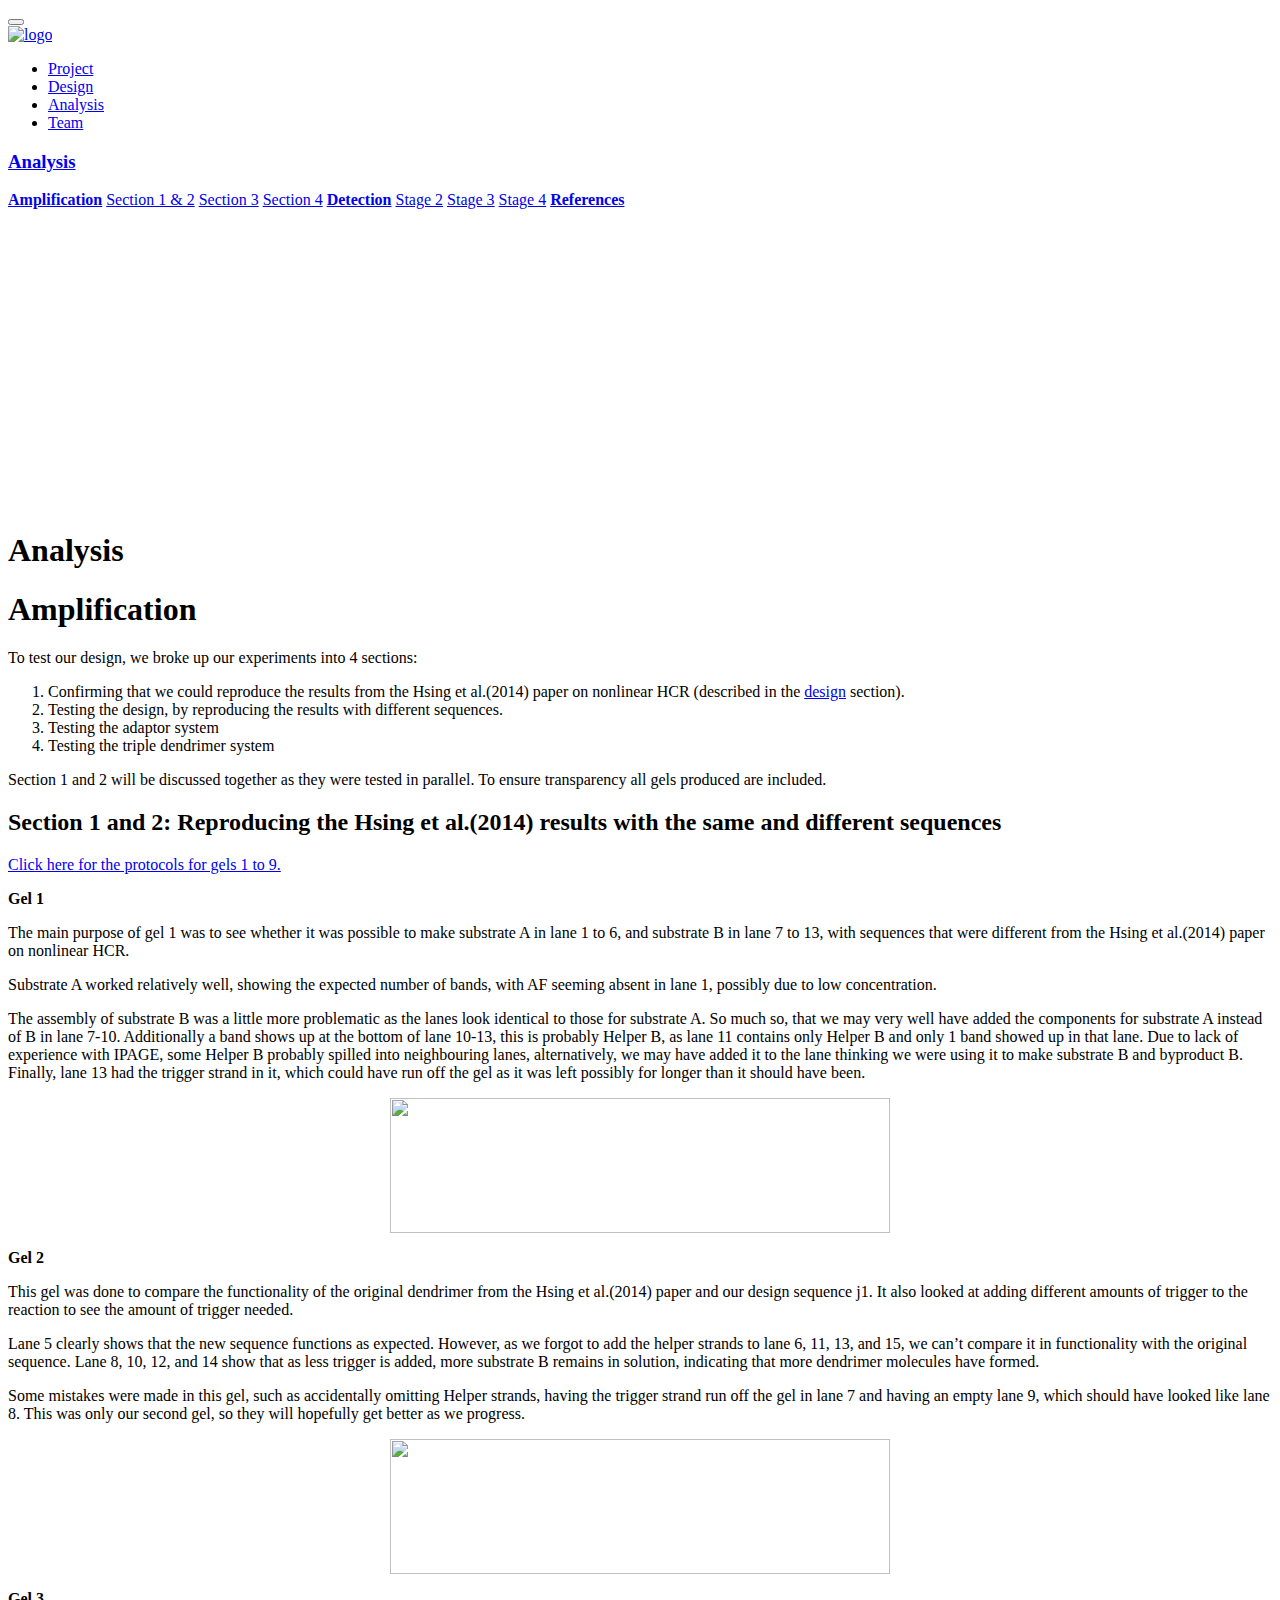
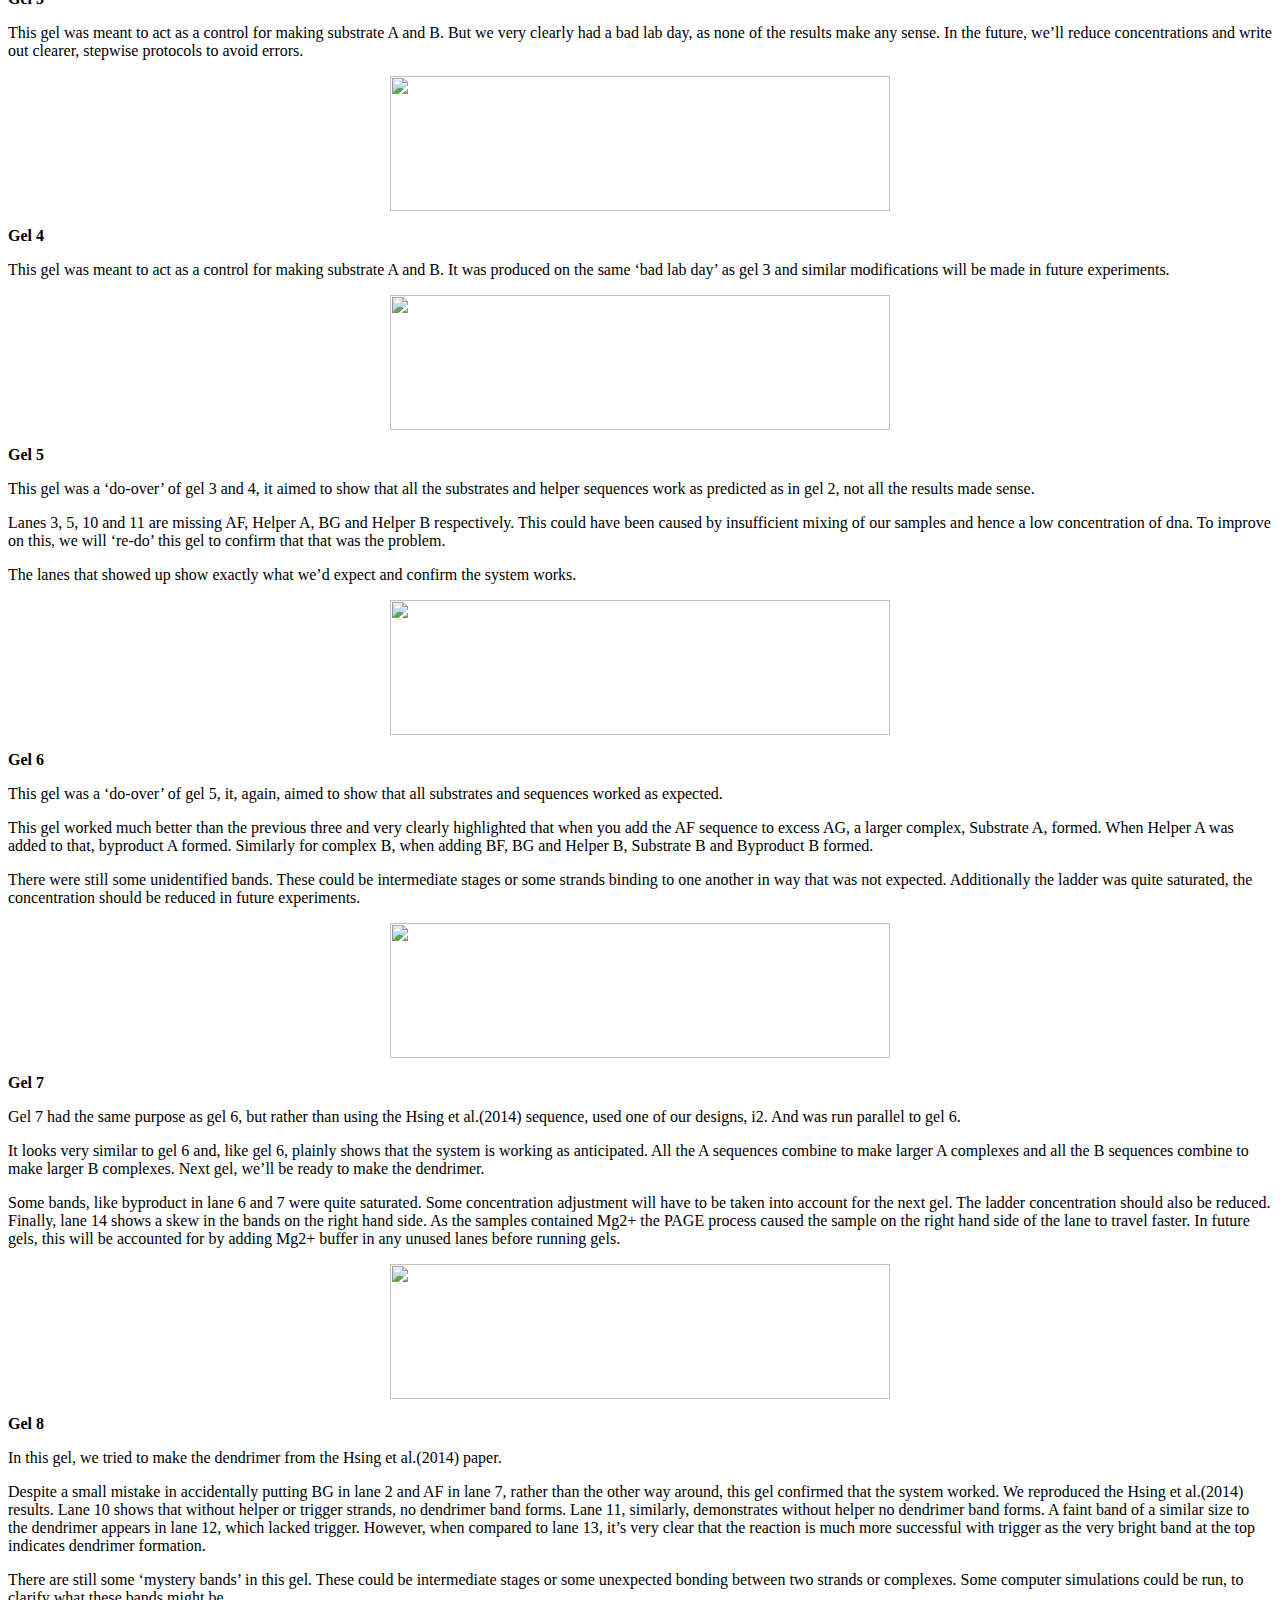
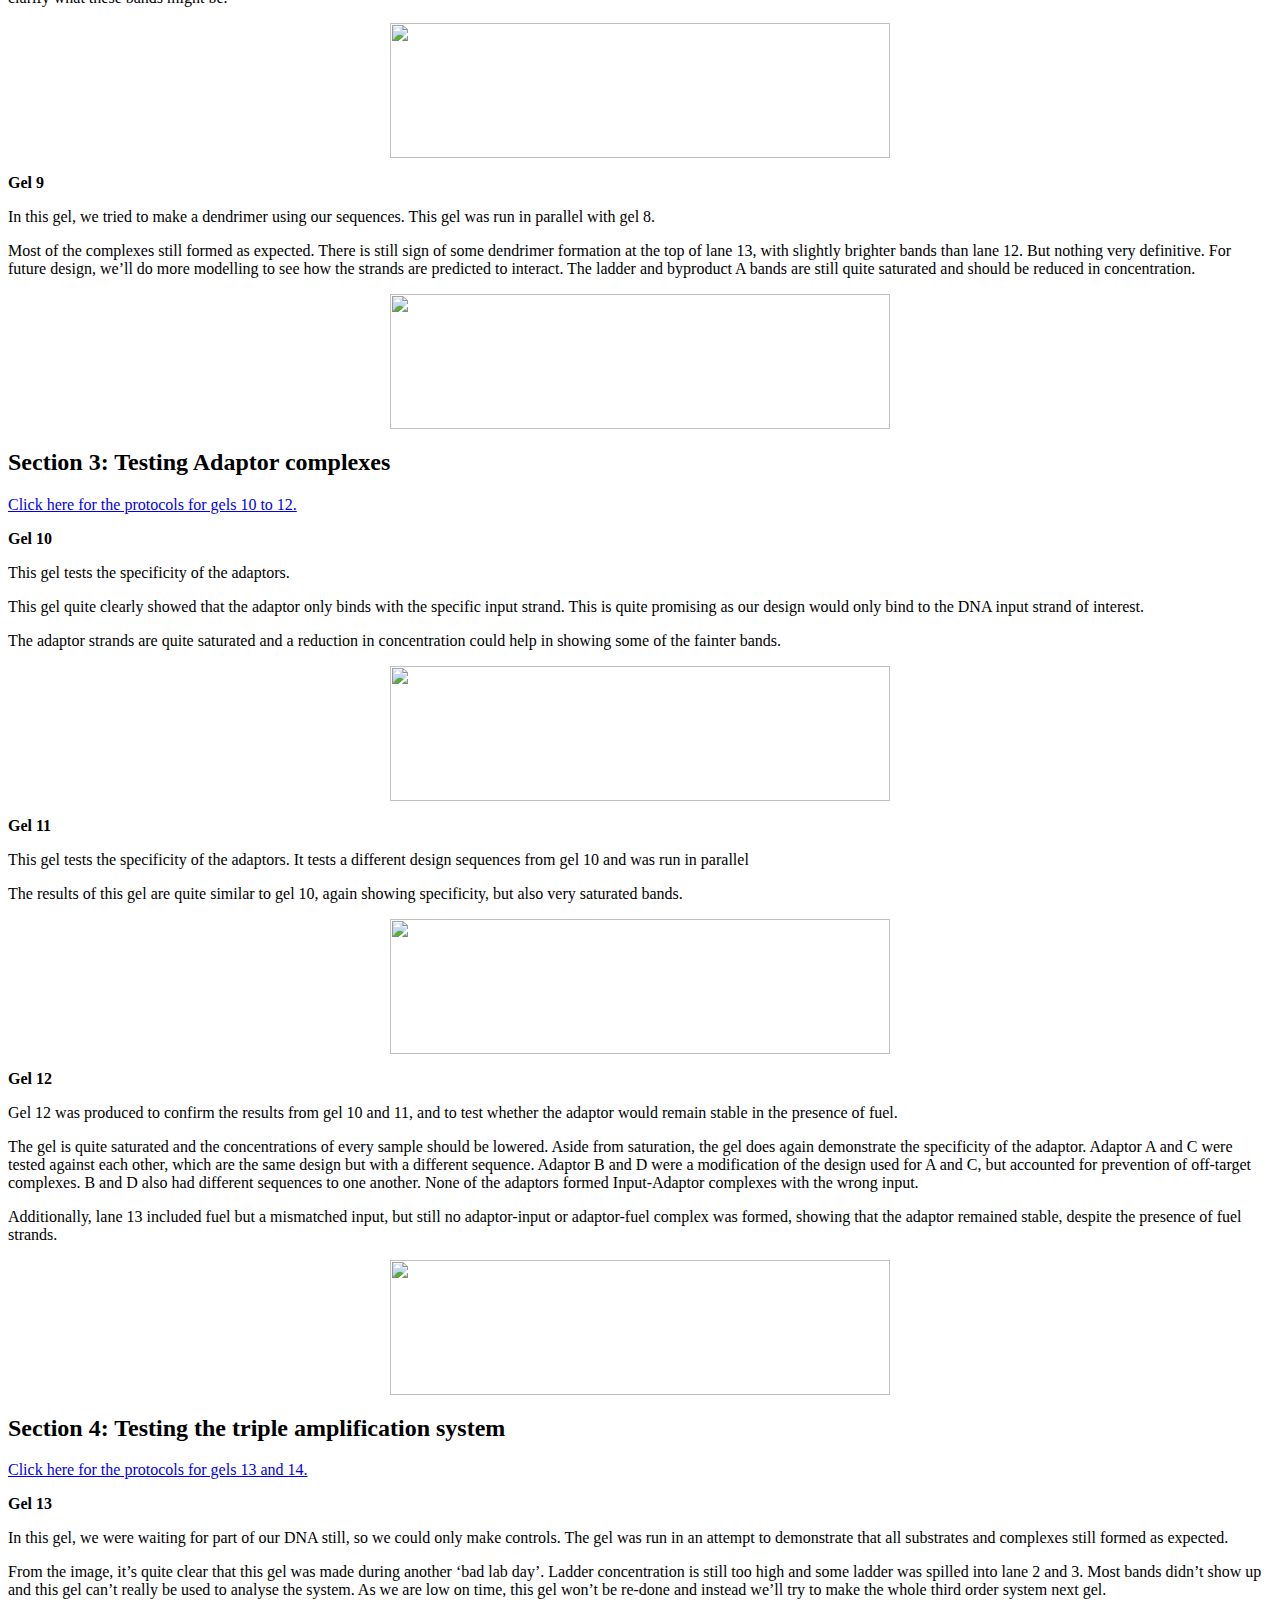
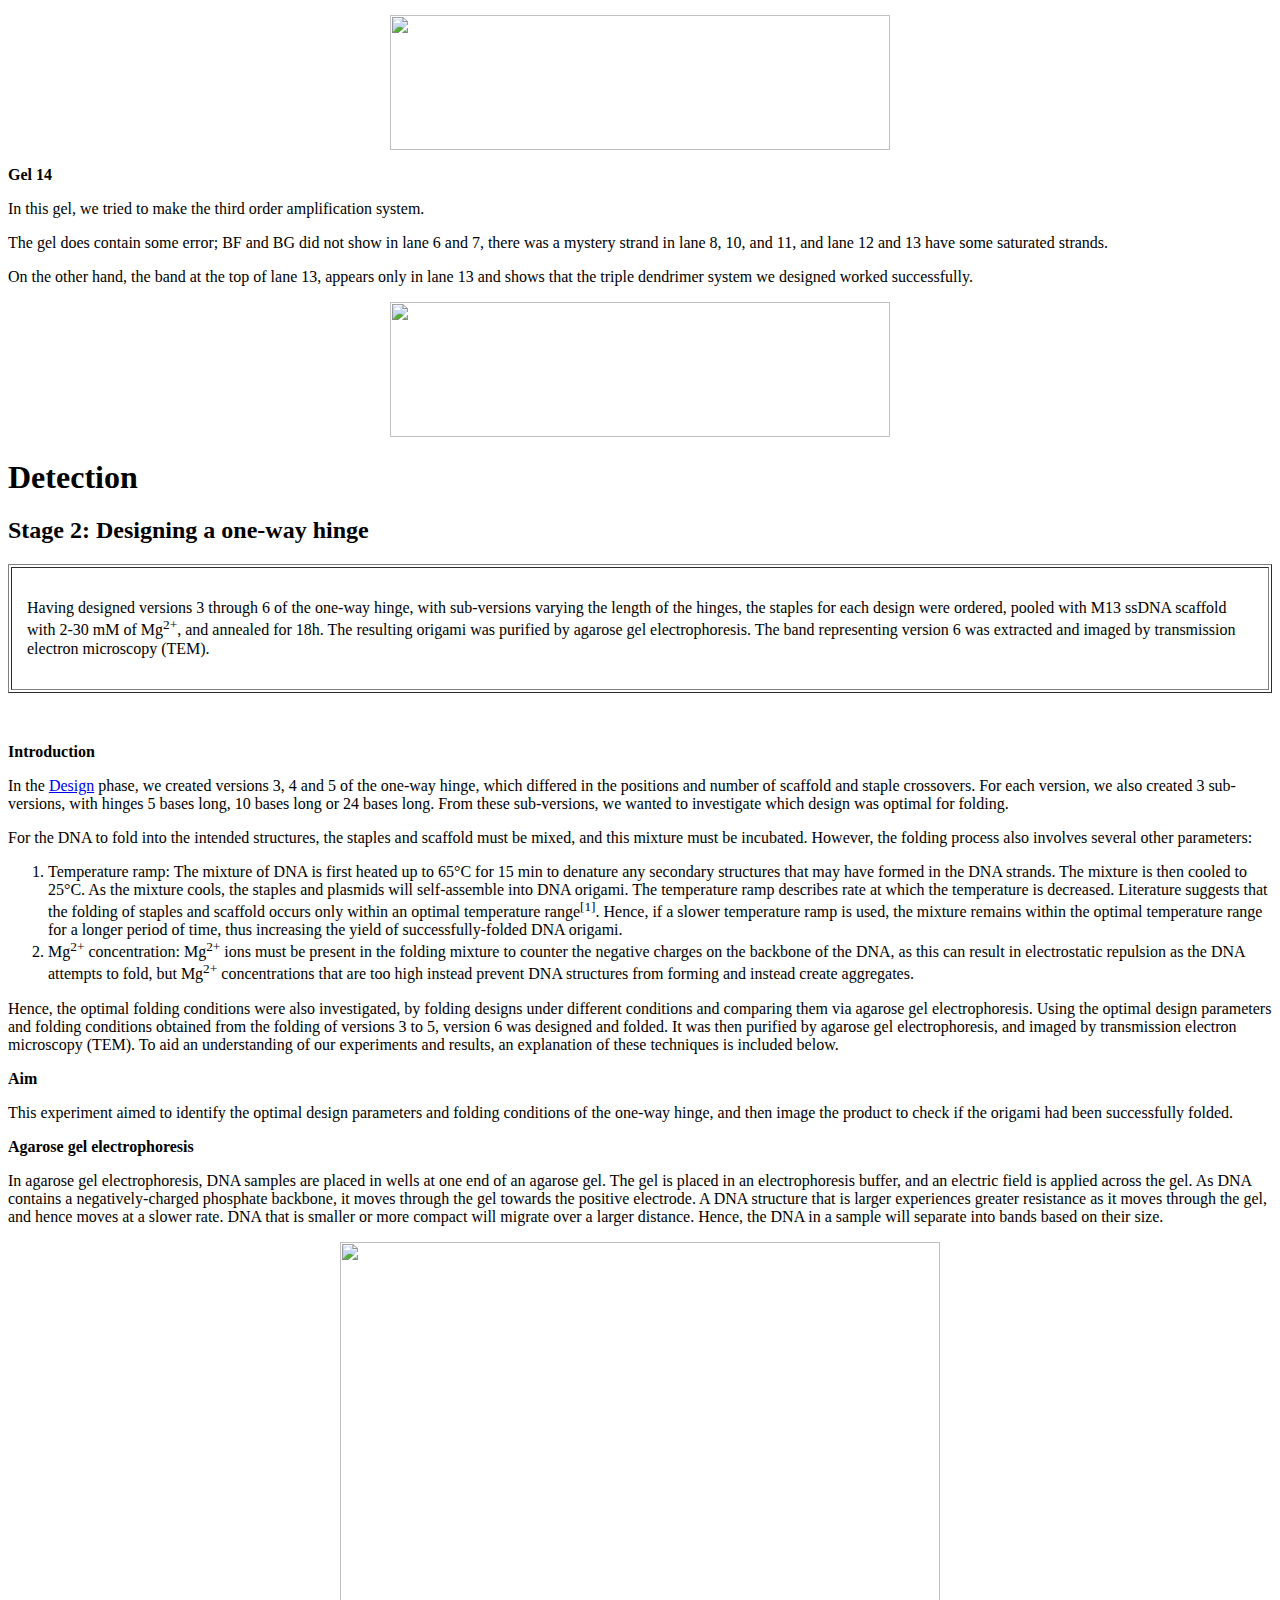
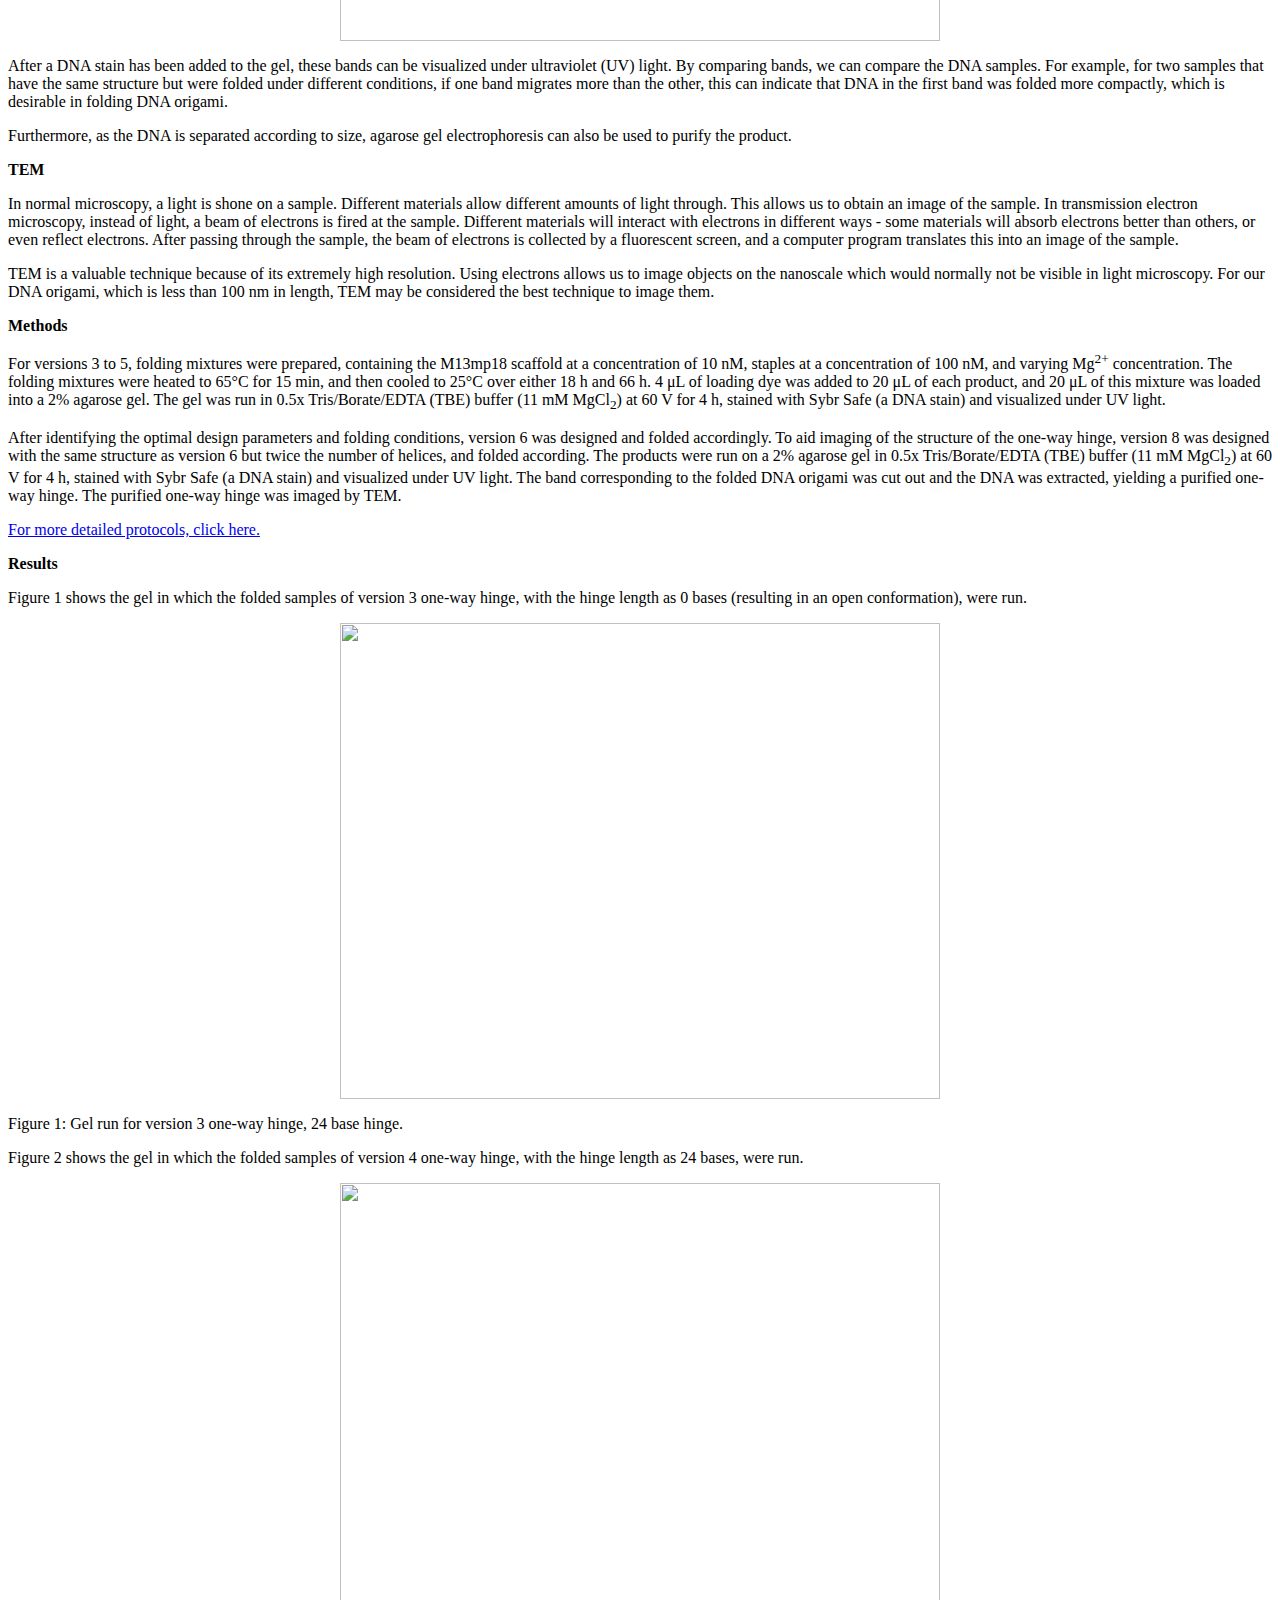
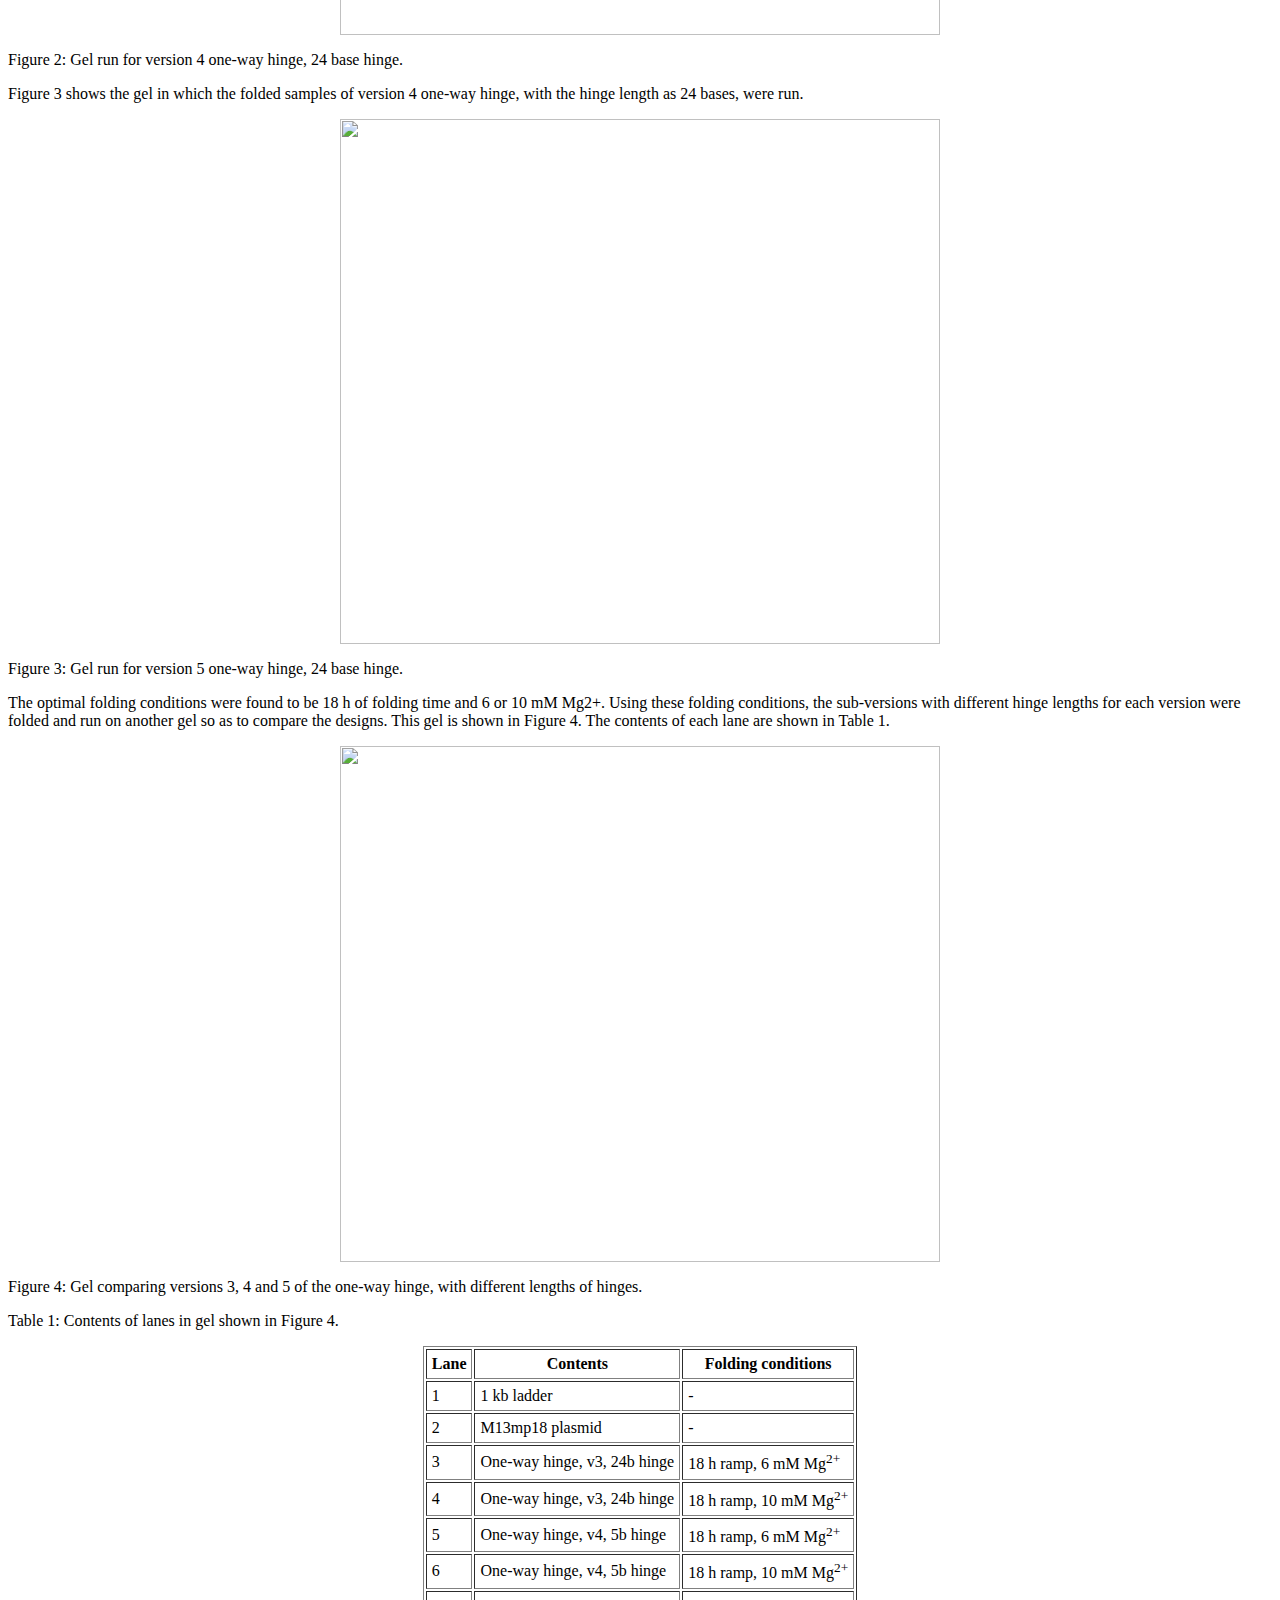
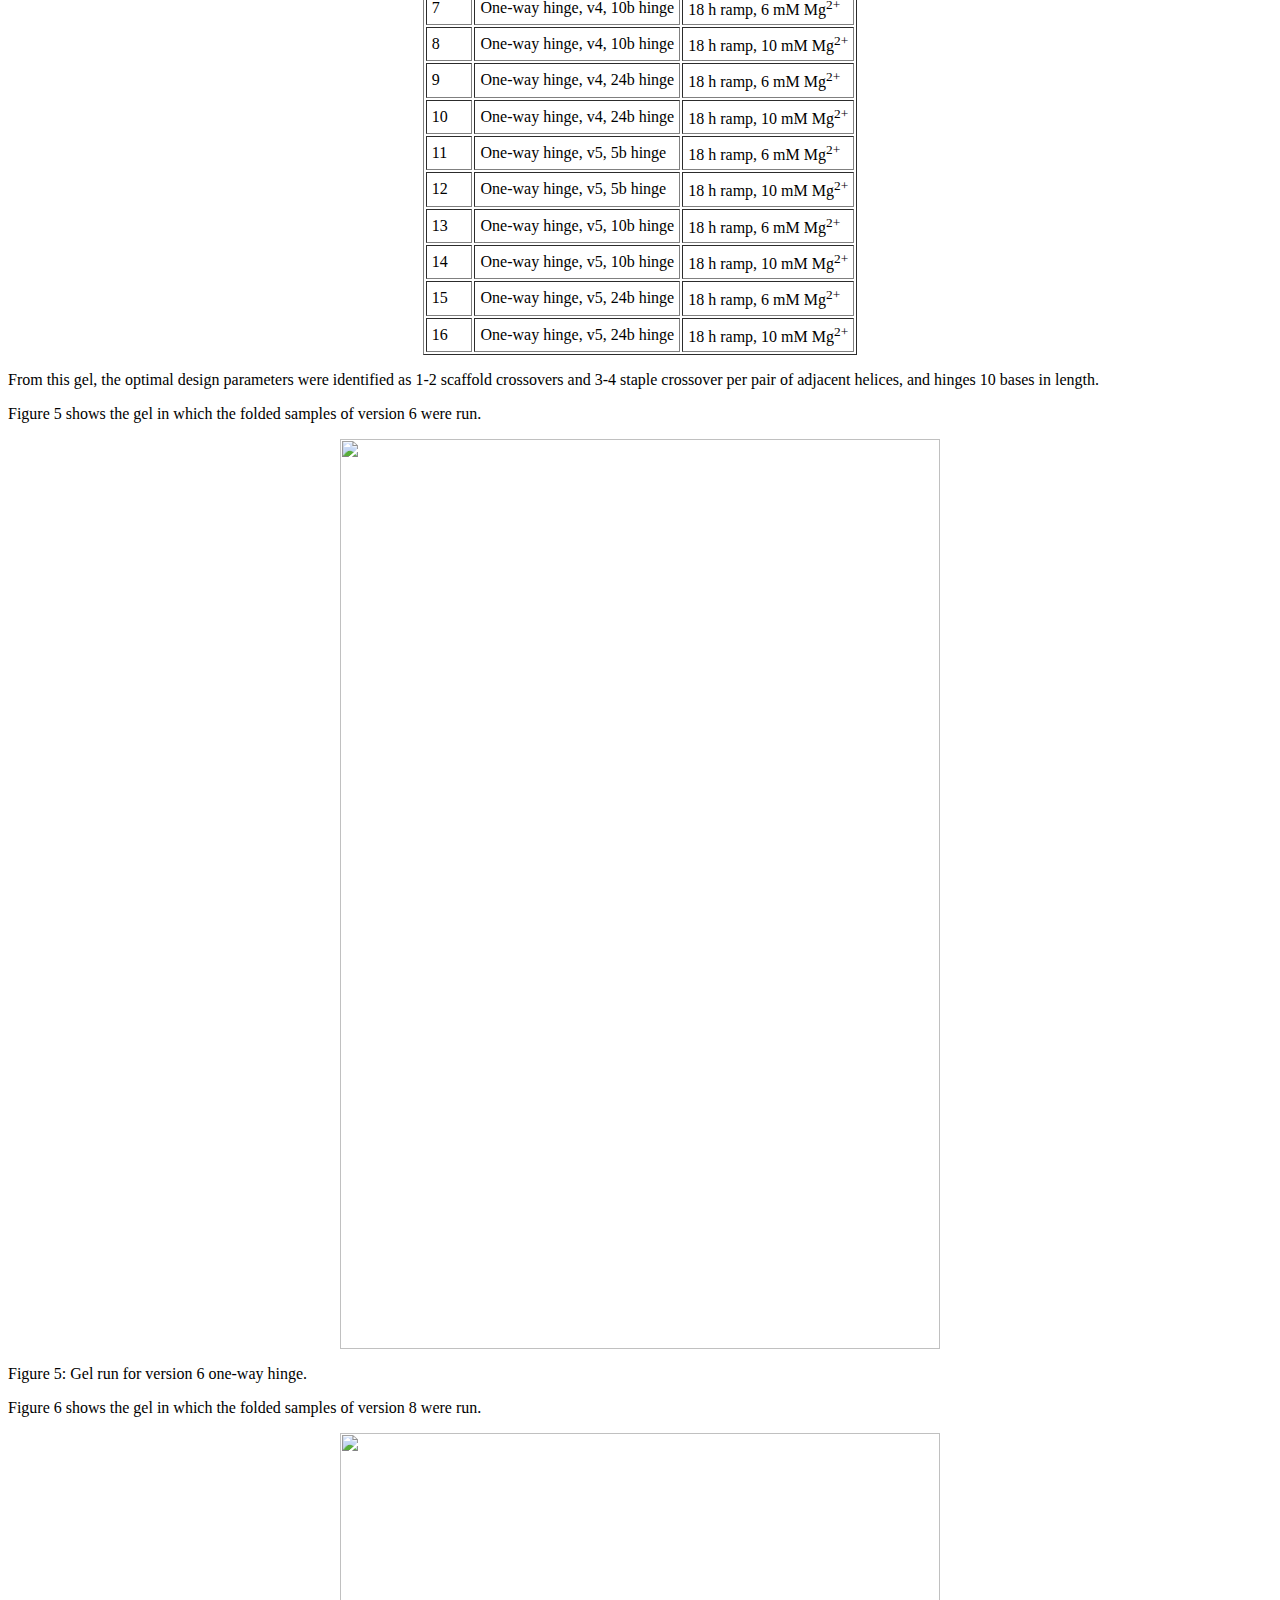
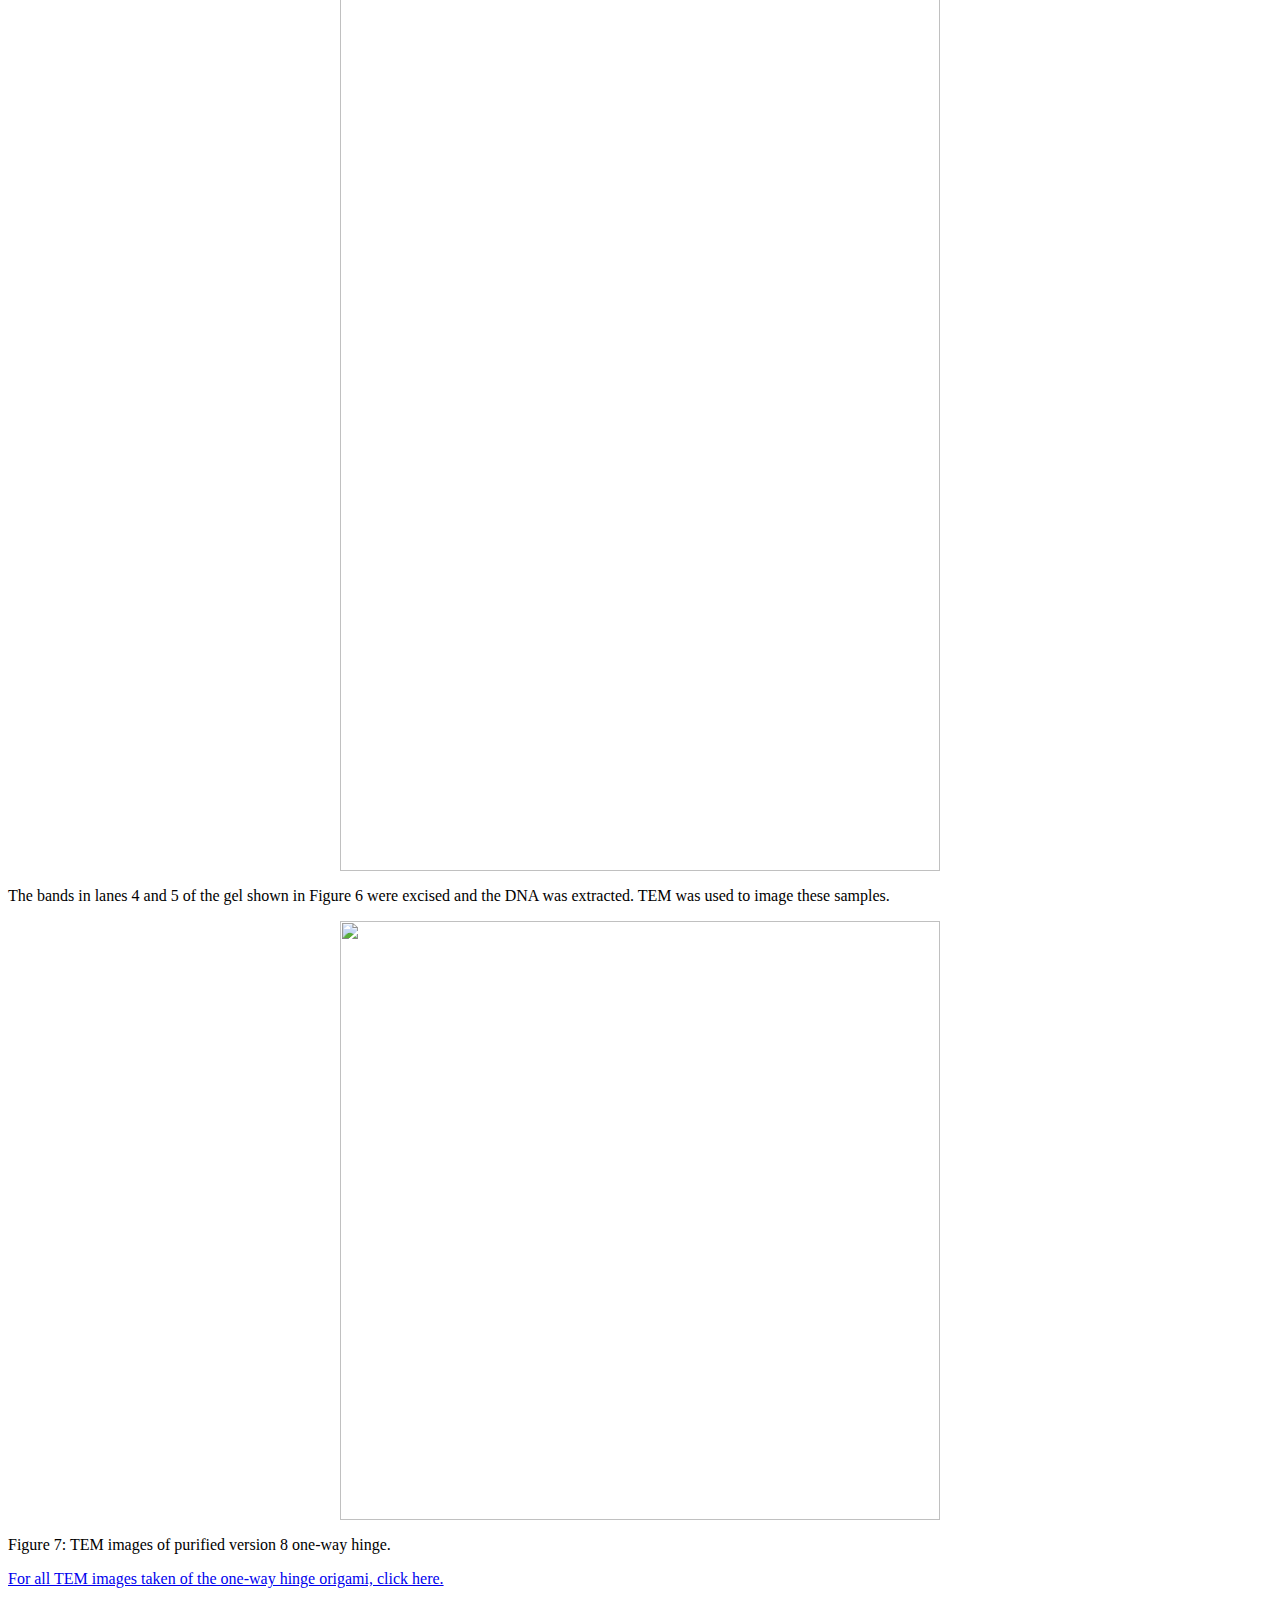
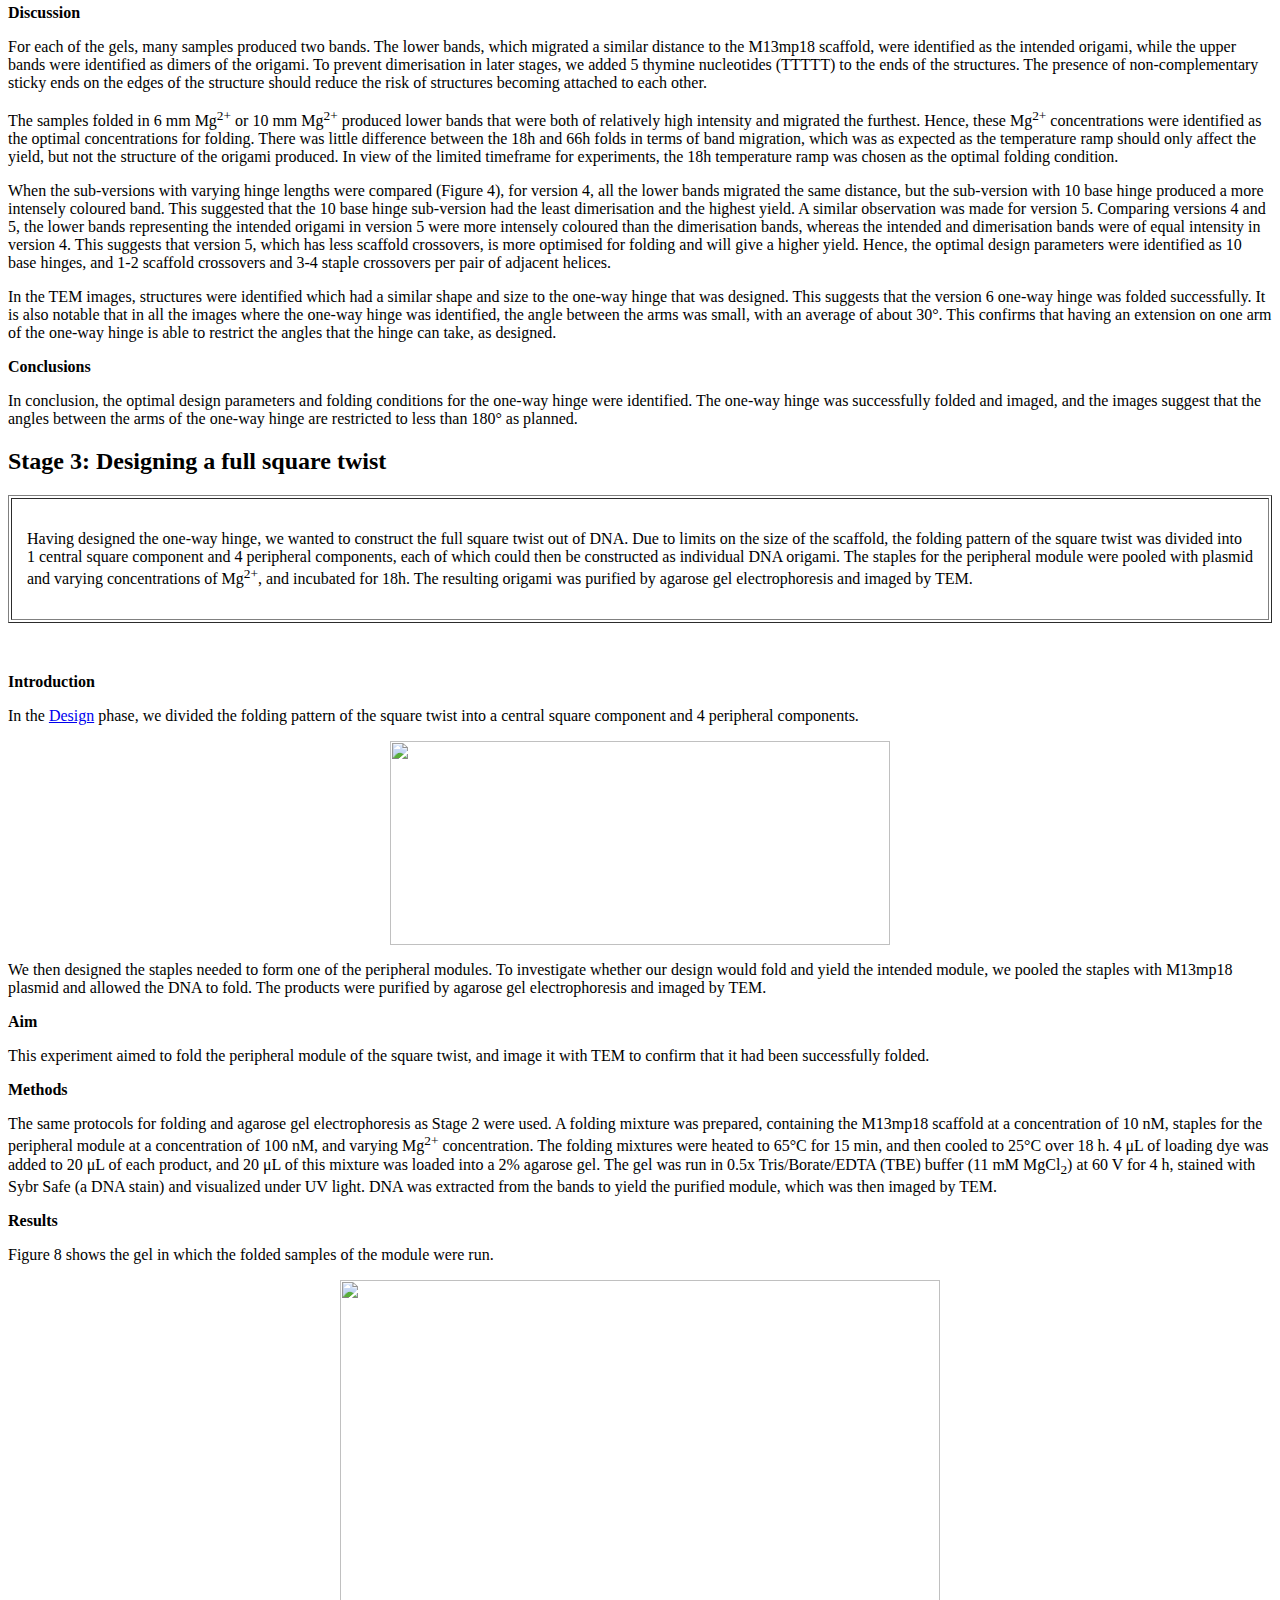
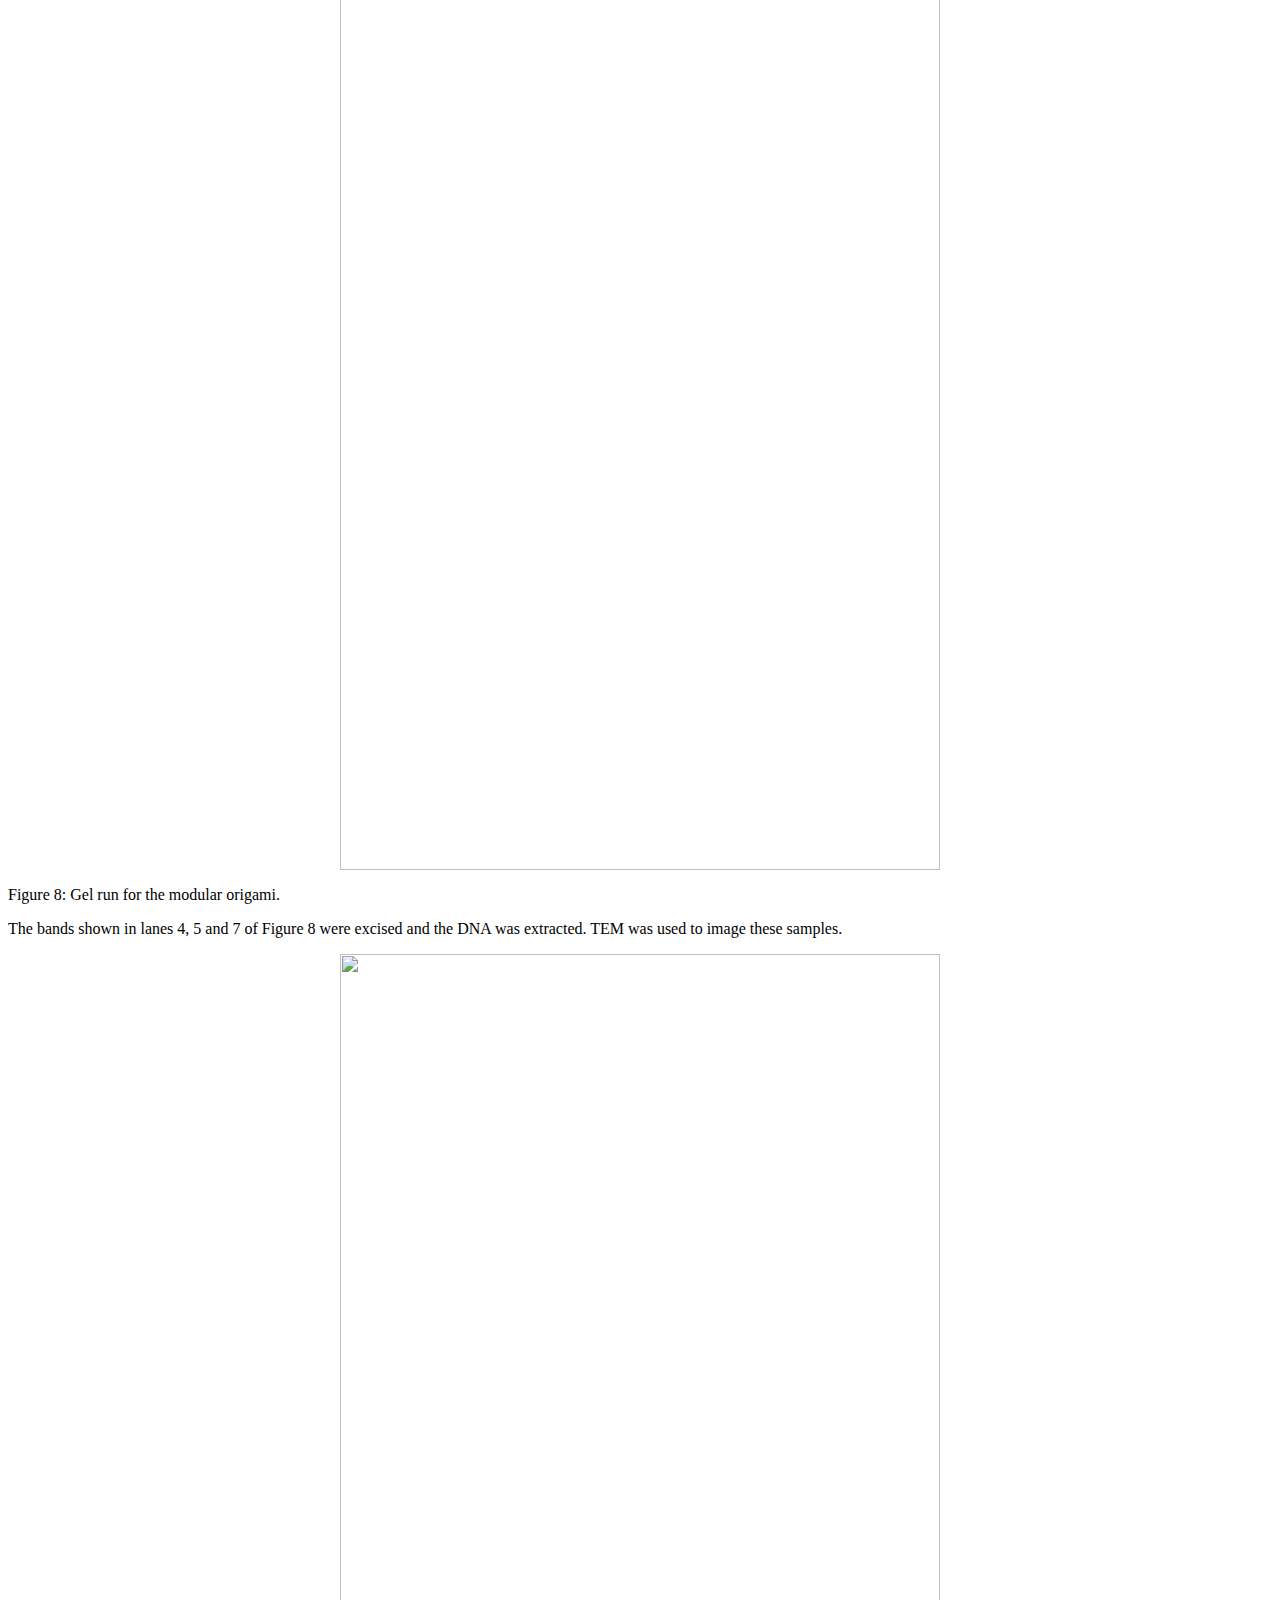
==== analysis/index.html @ 46090f8f "site intiialise" ====
<!DOCTYPE html>
<html>
    <head>
    <meta charset="utf-8">
    <meta http-equiv="X-UA-Compatible" content="IE=edge">
    <title>Analysis | USydUFold</title>
    <meta name="viewport" content="width=device-width">
    <meta name="description" content="The BIOMOD 2017 team from the University of Sydney.">
    <link rel="canonical" href="https://usydbiomod.gitlab.io/usydufold/usydufold/analysis/">

    <!-- Custom CSS & Bootstrap Core CSS - Uses Bootswatch Flatly Theme: http://bootswatch.com/flatly/ -->
    <link rel="stylesheet" href="/usydufold/style.css">

    <!-- Custom Fonts -->
    <link rel="stylesheet" href="/usydufold/css/font-awesome/css/font-awesome.min.css">
    <link href="//fonts.googleapis.com/css?family=Lora:400,700,400italic,700italic" rel="stylesheet" type="text/css">
    <link href="//fonts.googleapis.com/css?family=Montserrat:400,700" rel="stylesheet" type="text/css">
    <link href="https://fonts.googleapis.com/css?family=Open+Sans" rel="stylesheet">

    <!-- HTML5 Shim and Respond.js IE8 support of HTML5 elements and media queries -->
    <!-- WARNING: Respond.js doesn't work if you view the page via file:// -->
    <!--[if lt IE 9]>
        <script src="https://oss.maxcdn.com/libs/html5shiv/3.7.0/html5shiv.js"></script>
        <script src="https://oss.maxcdn.com/libs/respond.js/1.4.2/respond.min.js"></script>
    <![endif]-->

</head>

    <body id="page-top" data-spy="scroll" data-target=".navbar-fixed-top">
        <header>
             <!-- Navigation -->
    <nav class="navbar navbar-custom navbar-fixed-top" role="navigation">
        <div class="container">
            <div class="navbar-header">
                <button type="button" class="navbar-toggle" data-toggle="collapse" data-target=".navbar-main-collapse">
                    <i class="fa fa-bars"></i>
                </button>
                <a class="site-title" href="/usydufold/"><div><img src="/usydufold/img/logo-ps.png" alt="logo" height="60px"/></div></a>
            </div>

            <!-- Collect the nav links, forms, and other content for toggling -->
            <div class="collapse navbar-collapse navbar-right navbar-main-collapse">
                <ul class="nav navbar-nav">
                    
                    
                        
                    
                        
                    
                        
                    	   <li ><a href="/usydufold/project/">Project</a></li>
                        
                    
                        
                    	   <li ><a href="/usydufold/design/">Design</a></li>
                        
                    
                        
                    	   <li class="active"><a href="/usydufold/analysis/">Analysis</a></li>
                        
                    
                        
                    	   <li ><a href="/usydufold/team/">Team</a></li>
                        
                    
                </ul>
            </div>
        </div>
    </nav>

        </header>

        <section class="container content-section">
            <div id="main" class="page-content testcontainer">
    <div class="sidebar sticky fixed" style="height:360px;">
        <nav class="navsidebar navbar"> <!-- used to be class="floating-menu" -->
            <a href="#page-top"> <h3> Analysis </h3> </a>
            <a href="#amplification"> <span style="font-weight:bold"> Amplification</span></a>
            <a href="#amp-sec1-2" style="text-align: center">Section 1 &amp; 2</a>
            <a href="#amp-sec3" style="text-align: center">Section 3</a>
            <a href="#amp-sec4" style="text-align: center">Section 4</a>
            <a href="#detection"><span style="font-weight:bold"> Detection</span></a>
            <a href="#detection-stage2" style="text-align: center">Stage 2</a>
            <a href="#detection-stage3" style="text-align: center">Stage 3</a>
            <a href="#detection-stage4" style="text-align: center">Stage 4</a>
            <a href="#references"><span style="font-weight:bold"> References</span></a>
        </nav>
    </div>
    <div class="wrapper flex-item">
        <article class="post">
            <header class="post-header">
                <h1 class="post-title">Analysis</h1>
            </header>

            <div class="post-content">
                <h1 id="amplification" class="anchor"> Amplification </h1>

<p>To test our design, we broke up our experiments into 4 sections:</p>

<ol>
  <li>Confirming that we could reproduce the results from the Hsing et al.(2014) paper on nonlinear HCR (described in the <a href="/usydufold/design">design</a> section).</li>
  <li>Testing the design, by reproducing the results with different sequences.</li>
  <li>Testing the adaptor system</li>
  <li>Testing the triple dendrimer system</li>
</ol>

<p>Section 1 and 2 will be discussed together as they were tested in parallel. To ensure transparency all gels produced are included.</p>

<h2 id="amp-sec1-2" class="anchor"> Section 1 and 2: Reproducing the Hsing et al.(2014) results with the same and different sequences </h2>

<p>
<a href="/usydufold/web/viewer.html?file=gel1to9.pdf" target="_blank">Click here for the protocols for gels 1 to 9.</a>
</p>

<p><strong>Gel 1</strong></p>

<p>The main purpose of gel 1 was to see whether it was possible to make substrate A in lane 1 to 6, and substrate B in lane 7 to 13, with sequences that were different from the Hsing et al.(2014) paper on nonlinear HCR.</p>

<p>Substrate A worked relatively well, showing the expected number of bands, with AF seeming absent in lane 1, possibly due to low concentration.</p>

<p>The assembly of substrate B was a little more problematic as the lanes look identical to those for substrate A. So much so, that we may very well have added the components for substrate A instead of B in lane 7-10.  Additionally a band shows up at the bottom of lane 10-13, this is probably Helper B, as lane 11 contains only Helper B and only 1 band showed up in that lane. Due to lack of experience with IPAGE, some Helper B probably spilled into neighbouring lanes, alternatively, we may have added it to the lane thinking we were using it to make substrate B and byproduct B. Finally, lane 13 had the trigger strand in it, which could have run off the gel as it was left possibly for longer than it should have been.</p>

<p style="text-align: center">
<img src="/usydufold/img/placeholder.jpg" align="middle" width="500px" height="135px" />
</p>

<p><strong>Gel 2</strong></p>

<p>This gel was done to compare the functionality of the original dendrimer from the Hsing et al.(2014) paper and our design sequence j1. It also looked at adding different amounts of trigger to the reaction to see the amount of trigger needed.</p>

<p>Lane 5 clearly shows that the new sequence functions as expected. However, as we forgot to add the helper strands to lane 6, 11, 13, and 15, we can’t compare it in functionality with the original sequence. Lane 8, 10, 12, and 14 show that as less trigger is added, more substrate B remains in solution, indicating that more dendrimer molecules have formed.</p>

<p>Some mistakes were made in this gel, such as accidentally omitting Helper strands, having the trigger strand run off the gel in lane 7 and having an empty lane 9, which should have looked like lane 8. This was only our second gel, so they will hopefully get better as we progress.</p>

<p style="text-align: center">
<img src="/usydufold/img/placeholder.jpg" align="middle" width="500px" height="135px" />
</p>

<p><strong>Gel 3</strong></p>

<p>This gel was meant to act as a control for making substrate A and B. But we very clearly had a bad lab day, as none of the results make any sense. In the future, we’ll reduce concentrations and write out clearer, stepwise protocols to avoid errors.</p>

<p style="text-align: center">
<img src="/usydufold/img/placeholder.jpg" align="middle" width="500px" height="135px" />
</p>

<p><strong>Gel 4</strong></p>

<p>This gel was meant to act as a control for making substrate A and B. It was produced on the same ‘bad lab day’ as gel 3 and similar modifications will be made in future experiments.</p>

<p style="text-align: center">
<img src="/usydufold/img/placeholder.jpg" align="middle" width="500px" height="135px" />
</p>

<p><strong>Gel 5</strong></p>

<p>This gel was a ‘do-over’ of gel 3 and 4, it aimed to show that all the substrates and helper sequences work as predicted as in gel 2, not all the results made sense.</p>

<p>Lanes 3, 5, 10 and 11 are missing AF, Helper A, BG and Helper B respectively. This could have been caused by insufficient mixing of our samples and hence a low concentration of dna. To improve on this, we will ‘re-do’ this gel to confirm that that was the problem.</p>

<p>The lanes that showed up show exactly what we’d expect and confirm the system works.</p>

<p style="text-align: center">
<img src="/usydufold/img/placeholder.jpg" align="middle" width="500px" height="135px" />
</p>

<p><strong>Gel 6</strong></p>

<p>This gel was a ‘do-over’ of gel 5, it, again, aimed to show that all substrates and sequences worked as expected.</p>

<p>This gel worked much better than the previous three and very clearly highlighted that when you add the AF sequence to excess AG, a larger complex, Substrate A, formed. When Helper A was added to that, byproduct A formed. Similarly for complex B, when adding BF, BG and Helper B, Substrate B and Byproduct B formed.</p>

<p>There were still some unidentified bands. These could be intermediate stages or some strands binding to one another in way that was not expected. 
Additionally the ladder was quite saturated, the concentration should be reduced in future experiments.</p>

<p style="text-align: center">
<img src="/usydufold/img/placeholder.jpg" align="middle" width="500px" height="135px" />
</p>

<p><strong>Gel 7</strong></p>

<p>Gel 7 had the same purpose as gel 6, but rather than using the Hsing et al.(2014) sequence, used one of our designs, i2. And was run parallel to gel 6.</p>

<p>It looks very similar to gel 6 and, like gel 6, plainly shows that the system is working as anticipated. All the A sequences combine to make larger A complexes and all the B sequences combine to make larger B complexes. Next gel, we’ll be ready to make the dendrimer.</p>

<p>Some bands, like byproduct in lane 6 and 7 were quite saturated. Some concentration adjustment will have to be taken into account for the next gel. The ladder concentration should also be reduced. Finally, lane 14 shows a skew in the bands on the right hand side. As the samples contained Mg2+ the PAGE process caused the sample on the right hand side of the lane to travel faster. In future gels, this will be accounted for by adding Mg2+ buffer in any unused lanes before running gels.</p>

<p style="text-align: center">
<img src="/usydufold/img/placeholder.jpg" align="middle" width="500px" height="135px" />
</p>

<p><strong>Gel 8</strong></p>

<p>In this gel, we tried to make the dendrimer from the Hsing et al.(2014) paper.</p>

<p>Despite a small mistake in accidentally putting BG in lane 2 and AF in lane 7, rather than the other way around, this gel confirmed that the system worked. We reproduced the Hsing et al.(2014) results. Lane 10 shows that without helper or trigger strands, no dendrimer band forms. Lane 11, similarly, demonstrates without helper no dendrimer band forms. A faint band of a similar size to the dendrimer appears in lane 12, which lacked trigger. However, when compared to lane 13, it’s very clear that the reaction is much more successful with trigger as the very bright band at the top indicates dendrimer formation.</p>

<p>There are still some ‘mystery bands’ in this gel. These could be intermediate stages or some unexpected bonding between two strands or complexes. Some computer simulations could be run, to clarify what these bands might be.</p>

<p style="text-align: center">
<img src="/usydufold/img/placeholder.jpg" align="middle" width="500px" height="135px" />
</p>

<p><strong>Gel 9</strong></p>

<p>In this gel, we tried to make a dendrimer using our sequences. This gel was run in parallel with gel 8.</p>

<p>Most of the complexes still formed as expected. There is still sign of some dendrimer formation at the top of lane 13, with slightly brighter bands than lane 12. But nothing very definitive. For future design, we’ll do more modelling to see how the strands are predicted to interact. The ladder and byproduct A bands are still quite saturated and should be reduced in concentration.</p>

<p style="text-align: center">
<img src="/usydufold/img/placeholder.jpg" align="middle" width="500px" height="135px" />
</p>

<h2 id="amp-sec3" class="anchor"> Section 3: Testing Adaptor complexes </h2>

<p>
<a href="/usydufold/web/viewer.html?file=gel10to12.pdf" target="_blank">Click here for the protocols for gels 10 to 12.</a>
</p>

<p><strong>Gel 10</strong></p>

<p>This gel tests the specificity of the adaptors.</p>

<p>This gel quite clearly showed that the adaptor only binds with the specific input strand. This is quite promising as our design would only bind to the DNA input strand of interest.</p>

<p>The adaptor strands are quite saturated and a reduction in concentration could help in showing some of the fainter bands.</p>

<p style="text-align: center">
<img src="/usydufold/img/placeholder.jpg" align="middle" width="500px" height="135px" />
</p>

<p><strong>Gel 11</strong></p>

<p>This gel tests the specificity of the adaptors. It tests a different design sequences from gel 10 and was run in parallel</p>

<p>The results of this gel are quite similar to gel 10, again showing specificity, but also very saturated bands.</p>

<p style="text-align: center">
<img src="/usydufold/img/placeholder.jpg" align="middle" width="500px" height="135px" />
</p>

<p><strong>Gel 12</strong></p>

<p>Gel 12 was produced to confirm the results from gel 10 and 11, and to test whether the adaptor would remain stable in the presence of fuel.</p>

<p>The gel is quite saturated and the concentrations of every sample should be lowered. Aside from saturation, the gel does again demonstrate the specificity of the adaptor. Adaptor A and C were tested against each other, which are the same design but with a different sequence. Adaptor B and D were a modification of the design used for A and C, but accounted for prevention of off-target complexes. B and D also had different sequences to one another. None of the adaptors formed Input-Adaptor complexes with the wrong input.</p>

<p>Additionally, lane 13 included fuel but a mismatched input, but still no adaptor-input or adaptor-fuel complex was formed, showing that the adaptor remained stable, despite the presence of fuel strands.</p>

<p style="text-align: center">
<img src="/usydufold/img/placeholder.jpg" align="middle" width="500px" height="135px" />
</p>

<h2 id="amp-sec4" class="anchor"> Section 4: Testing the triple amplification system </h2>

<p>
<a href="/usydufold/web/viewer.html?file=gel13to14.pdf" target="_blank">Click here for the protocols for gels 13 and 14.</a>
</p>

<p><strong>Gel 13</strong></p>

<p>In this gel, we were waiting for part of our DNA still, so we could only make controls. The gel was run in an attempt to demonstrate that all substrates and complexes still formed as expected.</p>

<p>From the image, it’s quite clear that this gel was made during another ‘bad lab day’. Ladder concentration is still too high and some ladder was spilled into lane 2 and 3. Most bands didn’t show up and this gel can’t really be used to analyse the system. As we are low on time, this gel won’t be re-done and instead we’ll try to make the whole third order system next gel.</p>

<p style="text-align: center">
<img src="/usydufold/img/placeholder.jpg" align="middle" width="500px" height="135px" />
</p>

<p><strong>Gel 14</strong></p>

<p>In this gel, we tried to make the third order amplification system.</p>

<p>The gel does contain some error; BF and BG did not show in lane 6 and 7, there was a mystery strand in lane 8, 10, and 11, and lane 12 and 13 have some saturated strands.</p>

<p>On the other hand, the band at the top of lane 13, appears only in lane 13 and shows that the triple dendrimer system we designed worked successfully.</p>

<p style="text-align: center">
<img src="/usydufold/img/placeholder.jpg" align="middle" width="500px" height="135px" />
</p>

<h1 id="detection" class="anchor"> Detection </h1>

<h2 id="detection-stage2" class="anchor"> Stage 2: Designing a one-way hinge </h2>

<table border="1">
    <tbody>
        <tr>
            <td style="padding: 15px;"><p>

            Having designed versions 3 through 6 of the one-way hinge, with sub-versions varying the length of the hinges, the staples for each design were ordered, pooled with M13 ssDNA scaffold with 2-30 mM  of Mg<sup>2+</sup>, and annealed for 18h. The resulting origami was purified by agarose gel electrophoresis. The band representing version 6 was extracted and imaged by transmission electron microscopy (TEM).  </p>
            </td>
        </tr>
    </tbody>
</table>
<p><br /></p>

<p><strong>Introduction</strong></p>

<p>In the <a href="/usydufold/design">Design</a> phase, we created versions 3, 4 and 5 of the one-way hinge, which differed in the positions and number of scaffold and staple crossovers. For each version, we also created 3 sub-versions, with hinges 5 bases long, 10 bases long or 24 bases long. From these sub-versions, we wanted to investigate which design was optimal for folding.</p>

<p>For the DNA to fold into the intended structures, the staples and scaffold must be mixed, and this mixture must be incubated. However, the folding process also involves several other parameters:</p>

<ol>
  <li>Temperature ramp: The mixture of DNA is first heated up to 65°C for 15 min to denature any secondary structures that may have formed in the DNA strands. The mixture is then cooled to 25°C. As the mixture cools, the staples and plasmids will self-assemble into DNA origami. The temperature ramp describes rate at which the temperature is decreased. Literature suggests that the folding of staples and scaffold occurs only within an optimal temperature range<sup>[1]</sup>. Hence, if a slower temperature ramp is used, the mixture remains within the optimal temperature range for a longer period of time, thus increasing the yield of successfully-folded DNA origami.</li>
  <li>Mg<sup>2+</sup> concentration: Mg<sup>2+</sup> ions must be present in the folding mixture to counter the negative charges on the backbone of the DNA, as this can result in electrostatic repulsion as the DNA attempts to fold, but Mg<sup>2+</sup> concentrations that are too high instead prevent DNA structures from forming and instead create aggregates.</li>
</ol>

<p>Hence, the optimal folding conditions were also investigated, by folding designs under different conditions and comparing them via agarose gel electrophoresis. Using the optimal design parameters and folding conditions obtained from the folding of versions 3 to 5, version 6 was designed and folded. It was then purified by agarose gel electrophoresis, and imaged by transmission electron microscopy (TEM). To aid an understanding of our experiments and results, an explanation of these techniques is included below.</p>

<p><strong>Aim</strong></p>

<p>This experiment aimed to identify the optimal design parameters and folding conditions of the one-way hinge, and then image the product to check if the origami had been successfully folded.</p>

<p><strong>Agarose gel electrophoresis</strong></p>

<p>In agarose gel electrophoresis, DNA samples are placed in wells at one end of an agarose gel. The gel is placed in an electrophoresis buffer, and an electric field is applied across the gel. As DNA contains a negatively-charged phosphate backbone, it moves through the gel towards the positive electrode. A DNA structure that is larger experiences greater resistance as it moves through the gel, and hence moves at a slower rate. DNA that is smaller or more compact will migrate over a larger distance. Hence, the DNA in a sample will separate into bands based on their size.</p>

<p style="text-align: center">
<img src="/usydufold/img/analysis/detection/electrophoresis.jpg" align="middle" width="600px" height="399px" />
</p>

<p>After a DNA stain has been added to the gel, these bands can be visualized under ultraviolet (UV) light. By comparing bands, we can compare the DNA samples. For example, for two samples that have the same structure but were folded under different conditions, if one band migrates more than the other, this can indicate that DNA in the first band was folded more compactly, which is desirable in folding DNA origami.</p>

<p>Furthermore, as the DNA is separated according to size, agarose gel electrophoresis can also be used to purify the product.</p>

<p><strong>TEM</strong></p>

<p>In normal microscopy, a light is shone on a sample. Different materials allow different amounts of light through. This allows us to obtain an image of the sample. In transmission electron microscopy, instead of light, a beam of electrons is fired at the sample. Different materials will interact with electrons in different ways - some materials will absorb electrons better than others, or even reflect electrons. After passing through the sample, the beam of electrons is collected by a fluorescent screen, and a computer program translates this into an image of the sample.</p>

<p>TEM is a valuable technique because of its extremely high resolution. Using electrons allows us to image objects on the nanoscale which would normally not be visible in light microscopy. For our DNA origami, which is less than 100 nm in length, TEM may be considered the best technique to image them.</p>

<p><strong>Methods</strong></p>

<p>For versions 3 to 5, folding mixtures were prepared, containing the M13mp18 scaffold at a concentration of 10 nM, staples at a concentration of 100 nM, and varying Mg<sup>2+</sup> concentration. The folding mixtures were heated to 65°C for 15 min, and then cooled to 25°C over either 18 h and 66 h. 4 μL of loading dye was added to 20 μL of each product, and 20 μL of this mixture was loaded into a 2% agarose gel. The gel was run in 0.5x Tris/Borate/EDTA (TBE) buffer (11 mM MgCl<sub>2</sub>) at 60 V for 4 h, stained with Sybr Safe (a DNA stain) and visualized under UV light.</p>

<p>After identifying the optimal design parameters and folding conditions, version 6 was designed and folded accordingly. To aid imaging of the structure of the one-way hinge, version 8 was designed with the same structure as version 6 but twice the number of helices, and folded according. The products were run on a 2% agarose gel in 0.5x Tris/Borate/EDTA (TBE) buffer (11 mM MgCl<sub>2</sub>) at 60 V for 4 h, stained with Sybr Safe (a DNA stain) and visualized under UV light. The band corresponding to the folded DNA origami was cut out and the DNA was extracted, yielding a purified one-way hinge. The purified one-way hinge was imaged by TEM.</p>

<p>
<a href="/usydufold/resources/amp-protocols.zip" target="_blank">For more detailed protocols, click here.</a>
</p>

<p><strong>Results</strong></p>

<p>Figure 1 shows the gel in which the folded samples of version 3 one-way hinge, with the hinge length as 0 bases (resulting in an open conformation), were run.</p>

<p style="text-align: center">
<img src="/usydufold/img/analysis/detection/fig1.jpg" align="middle" width="600px" height="476px" />
</p>

<p>Figure 1: Gel run for version 3 one-way hinge, 24 base hinge.</p>

<p>Figure 2 shows the gel in which the folded samples of version 4 one-way hinge, with the hinge length as 24 bases, were run.</p>

<p style="text-align: center">
<img src="/usydufold/img/analysis/detection/fig2.jpg" align="middle" width="600px" height="452px" />
</p>

<p>Figure 2: Gel run for version 4 one-way hinge, 24 base hinge.</p>

<p>Figure 3 shows the gel in which the folded samples of version 4 one-way hinge, with the hinge length as 24 bases, were run.</p>

<p style="text-align: center">
<img src="/usydufold/img/analysis/detection/fig3.jpg" align="middle" width="600px" height="525px" />
</p>

<p>Figure 3: Gel run for version 5 one-way hinge, 24 base hinge.</p>

<p>The optimal folding conditions were found to be 18 h of folding time and 6 or 10 mM Mg2+. Using these folding conditions, the sub-versions with different hinge lengths for each version were folded and run on another gel so as to compare the designs. This gel is shown in Figure 4. The contents of each lane are shown in Table 1.</p>

<p style="text-align: center">
<img src="/usydufold/img/analysis/detection/fig4.jpg" align="middle" width="600px" height="516px" />
</p>

<p>Figure 4: Gel comparing versions 3, 4 and 5 of the one-way hinge, with different lengths of hinges.</p>

<p>Table 1: Contents of lanes in gel shown in Figure 4.</p>

<table border="1" cellpadding="5" style="margin: 0 auto;">
<thead><tr><th>Lane</th><th>Contents</th><th>Folding conditions</th></tr></thead><tbody>
 <tr><td>1</td><td>1 kb ladder</td><td>-</td></tr>
 <tr><td>2</td><td>M13mp18 plasmid</td><td>-</td></tr>
 <tr><td>3</td><td>One-way hinge, v3, 24b hinge</td><td>18 h ramp, 6 mM Mg<sup>2+</sup></td></tr>
 <tr><td>4</td><td>One-way hinge, v3, 24b hinge</td><td>18 h ramp, 10 mM Mg<sup>2+</sup></td></tr>
 <tr><td>5</td><td>One-way hinge, v4, 5b hinge</td><td>18 h ramp, 6 mM Mg<sup>2+</sup></td></tr>
 <tr><td>6</td><td>One-way hinge, v4, 5b hinge</td><td>18 h ramp, 10 mM Mg<sup>2+</sup></td></tr>
 <tr><td>7</td><td>One-way hinge, v4, 10b hinge</td><td>18 h ramp, 6 mM Mg<sup>2+</sup></td></tr>
 <tr><td>8</td><td>One-way hinge, v4, 10b hinge</td><td>18 h ramp, 10 mM Mg<sup>2+</sup></td></tr>
 <tr><td>9</td><td>One-way hinge, v4, 24b hinge</td><td>18 h ramp, 6 mM Mg<sup>2+</sup></td></tr>
 <tr><td>10</td><td>One-way hinge, v4, 24b hinge</td><td>18 h ramp, 10 mM Mg<sup>2+</sup></td></tr>
 <tr><td>11</td><td>One-way hinge, v5, 5b hinge</td><td>18 h ramp, 6 mM Mg<sup>2+</sup></td></tr>
 <tr><td>12</td><td>One-way hinge, v5, 5b hinge</td><td>18 h ramp, 10 mM Mg<sup>2+</sup></td></tr>
 <tr><td>13</td><td>One-way hinge, v5, 10b hinge</td><td>18 h ramp, 6 mM Mg<sup>2+</sup></td></tr>
 <tr><td>14</td><td>One-way hinge, v5, 10b hinge</td><td>18 h ramp, 10 mM Mg<sup>2+</sup></td></tr>
 <tr><td>15</td><td>One-way hinge, v5, 24b hinge</td><td>18 h ramp, 6 mM Mg<sup>2+</sup></td></tr>
 <tr><td>16</td><td>One-way hinge, v5, 24b hinge</td><td>18 h ramp, 10 mM Mg<sup>2+</sup></td></tr>
</tbody></table>

<p>From this gel, the optimal design parameters were identified as 1-2 scaffold crossovers and 3-4 staple crossover per pair of adjacent helices, and hinges 10 bases in length.</p>

<p>Figure 5 shows the gel in which the folded samples of version 6 were run.</p>

<p style="text-align: center">
<img src="/usydufold/img/analysis/detection/fig5.jpg" align="middle" width="600px" height="910px" />
</p>

<p>Figure 5: Gel run for version 6 one-way hinge.</p>

<p>Figure 6 shows the gel in which the folded samples of version 8 were run.</p>

<p style="text-align: center">
<img src="/usydufold/img/analysis/detection/fig6.jpg" align="middle" width="600px" height="1038px" />
</p>

<p>The bands in lanes 4 and 5 of the gel shown in Figure 6 were excised and the DNA was extracted. TEM was used to image these samples.</p>

<p style="text-align: center">
<img src="/usydufold/img/analysis/detection/fig7.jpg" align="middle" width="600px" height="599px" />
</p>

<p>Figure 7: TEM images of purified version 8 one-way hinge.</p>

<p>
<a href="/usydufold/resources/stage2-tem.zip" target="_blank">For all TEM images taken of the one-way hinge origami, click here.</a>
</p>

<p><strong>Discussion</strong></p>

<p>For each of the gels, many samples produced two bands. The lower bands, which migrated a similar distance to the M13mp18 scaffold, were identified as the intended origami, while the upper bands were identified as dimers of the origami. To prevent dimerisation in later stages, we added 5 thymine nucleotides (TTTTT) to the ends of the structures. The presence of non-complementary sticky ends on the edges of the structure should reduce the risk of structures becoming attached to each other.</p>

<p>The samples folded in 6 mm Mg<sup>2+</sup> or 10 mm Mg<sup>2+</sup> produced lower bands that were both of relatively high intensity and migrated the furthest. Hence, these Mg<sup>2+</sup> concentrations were identified as the optimal concentrations for folding. There was little difference between the 18h and 66h folds in terms of band migration, which was as expected as the temperature ramp should only affect the yield, but not the structure of the origami produced. In view of the limited timeframe for experiments, the 18h temperature ramp was chosen as the optimal folding condition.</p>

<p>When the sub-versions with varying hinge lengths were compared (Figure 4), for version 4, all the lower bands migrated the same distance, but the sub-version with 10 base hinge produced a more intensely coloured band. This suggested that the 10 base hinge sub-version had the least dimerisation and the highest yield. A similar observation was made for version 5. Comparing versions 4 and 5, the lower bands representing the intended origami in version 5 were more intensely coloured than the dimerisation bands, whereas the intended and dimerisation bands were of equal intensity in version 4. This suggests that version 5, which has less scaffold crossovers, is more optimised for folding and will give a higher yield. Hence, the optimal design parameters were identified as 10 base hinges, and 1-2 scaffold crossovers and 3-4 staple crossovers per pair of adjacent helices.</p>

<p>In the TEM images, structures were identified which had a similar shape and size to the one-way hinge that was designed. This suggests that the version 6 one-way hinge was folded successfully. It is also notable that in all the images where the one-way hinge was identified, the angle between the arms was small, with an average of about 30°. This confirms that having an extension on one arm of the one-way hinge is able to restrict the angles that the hinge can take, as designed.</p>

<p><strong>Conclusions</strong></p>

<p>In conclusion, the optimal design parameters and folding conditions for the one-way hinge were identified. The one-way hinge was successfully folded and imaged, and the images suggest that the angles between the arms of the one-way hinge are restricted to less than 180° as planned.</p>

<h2 id="detection-stage3" class="anchor">
Stage 3: Designing a full square twist
</h2>

<table border="1">
    <tbody>
        <tr>
            <td style="padding: 15px;"><p> Having designed the one-way hinge, we wanted to construct the full square twist out of DNA. Due to limits on the size of the scaffold, the folding pattern of the square twist was divided into 1 central square component and 4 peripheral components, each of which could then be constructed as individual DNA origami. The staples for the peripheral module were pooled with plasmid and varying concentrations of Mg<sup>2+</sup>, and incubated for 18h. The resulting origami was purified by agarose gel electrophoresis and imaged by TEM.
            </p>
            </td>
        </tr>
    </tbody>
</table>
<p><br /></p>

<p><strong>Introduction</strong></p>

<p>In the <a href="/usydufold/design">Design</a> phase, we divided the folding pattern of the square twist into a central square component and 4 peripheral components.</p>

<p style="text-align: center">
<img src="/usydufold/img/design/detection/origasplit.jpg" align="middle" width="500px" height="204px" />
</p>

<p>We then designed the staples needed to form one of the peripheral modules. To investigate whether our design would fold and yield the intended module, we pooled the staples with M13mp18 plasmid and allowed the DNA to fold. The products were purified by agarose gel electrophoresis and imaged by TEM.</p>

<p><strong>Aim</strong></p>

<p>This experiment aimed to fold the peripheral module of the square twist, and image it with TEM to confirm that it had been successfully folded.</p>

<p><strong>Methods</strong></p>

<p>The same protocols for folding and agarose gel electrophoresis as Stage 2 were used. A folding mixture was prepared, containing the M13mp18 scaffold at a concentration of 10 nM, staples for the peripheral module at a concentration of 100 nM, and varying Mg<sup>2+</sup> concentration. The folding mixtures were heated to 65°C for 15 min, and then cooled to 25°C over 18 h. 4 μL of loading dye was added to 20 μL of each product, and 20 μL of this mixture was loaded into a 2% agarose gel. The gel was run in 0.5x Tris/Borate/EDTA (TBE) buffer (11 mM MgCl<sub>2</sub>) at 60 V for 4 h, stained with Sybr Safe (a DNA stain) and visualized under UV light. DNA was extracted from the bands to yield the purified module, which was then imaged by TEM.</p>

<p><strong>Results</strong></p>

<p>Figure 8 shows the gel in which the folded samples of the module were run.</p>

<p style="text-align: center">
<img src="/usydufold/img/analysis/detection/fig8.jpg" align="middle" width="600px" height="1190px" />
</p>

<p>Figure 8: Gel run for the modular origami.</p>

<p>The bands shown in lanes 4, 5 and 7 of Figure 8 were excised and the DNA was extracted. TEM was used to image these samples.</p>

<p style="text-align: center">
<img src="/usydufold/img/analysis/detection/fig9.jpg" align="middle" width="600px" height="693px" />
</p>

<p>Figure 9: TEM images of the square twist module.</p>

<p>
<a href="/usydufold/resources/stage3-tem.zip" target="_blank">For all TEM images taken of the module, click here.</a>
</p>

<p><strong>Discussion</strong></p>

<p>Although the concentrations of staples and plasmid were the same as in previous experiments, in the gel, the smeared band near the bottom of the gel representing excess staples was of much higher intensity than previous gels. This suggests that most of the staples were not incorporated into the structure, and that the structure did not fold successfully.</p>

<p>The TEM images also suggested incomplete folding. Most structures were indistinct, and very few had a structure similar to what was intended. Many structures were square-shaped, but lacked the rhombus part of the module. It is likely that due to the differences in scaffold routing in the square and rhombus parts of the module, the square part was able to fold but not the rhombus part. Hence, further research into the formation of the rhombus section, or an alternative design, is recommended.</p>

<p><strong>Conclusions</strong></p>

<p>The current design was able to fold into the square part of the intended square twist module successfully, but not the rhombus part. An alternative design should be tested to obtain the intended shape.</p>

<h2 id="detection-stage4" class="anchor">
Stage 4: Demonstrating trigger-induced folding
</h2>

<table border="1">
    <tbody>
        <tr>
            <td style="padding: 15px;"><p> For our detection system to function, the trigger created by the amplification system must be able to cause a conformational change in the square twist. The trigger binds to the brace complement, leaving the brace single-stranded to preferentially form into a hairpin. This provides the driving force for the conformational change of the DNA device. We designed a brace and brace complement, and tested the ability of the brace to close a one-way hinge.
            </p>
            </td>
        </tr>
    </tbody>
</table>
<p><br /></p>

<p><strong>Introduction</strong></p>

<p>We previously designed a brace that would fold into a hairpin when single-stranded, a brace complement, and a trigger strand. To test whether the trigger was capable of forming a hairpin and inducing a conformational change in a DNA structure, we attached the brace to version 6 of the one-way hinge, and used TEM to observe whether addition of the trigger strand was able to close the hinge.</p>

<p><strong>Aim</strong></p>

<p>This experiment aimed to identify whether addition of the trigger strand to a one-way hinge held open with a brace was able to close the hinge.</p>

<p><strong>Methods</strong></p>

<p>The same protocols for folding and agarose gel electrophoresis as Stage 2 were used. A folding mixture was prepared,  containing the M13mp18 scaffold at a concentration of 10 nM, staples for version 6 of the one-way hinge at 100 nM, the brace and brace complement at 100 nM each, and varying Mg<sup>2+</sup> concentration. The folding mixtures were heated to 65°C for 15 min, and then cooled to 25°C over 18 h. 4 µL of loading dye was added to 20 µL of each product, and 20 µL of this mixture was loaded into a 2% agarose gel. The gel was run in 0.5x Tris/Borate/EDTA (TBE) buffer (11 mM MgCl<sub>2</sub>) at 60 V for 4 h, stained with Sybr Safe (a DNA stain) and visualized under UV light. DNA was extracted from the bands to yield the purified one-way hinge in its open conformation.</p>

<p>To half of the purified samples, 1 µL of  trigger strand (1 µM) was added. The samples were stored overnight to allow the trigger strand to bind to the brace complement and induce conformational change from open to closed.</p>

<p>The open and closed forms of the one-way hinge were then imaged by TEM.</p>

<p><strong>Results</strong></p>

<p>Figure 10 shows the gel in which the folded samples of the module were run.</p>

<p style="text-align: center">
<img src="/usydufold/img/analysis/detection/fig10.jpg" align="middle" width="600px" height="891px" />
</p>

<p>Figure 10: Gel run for version 6 one-way hinge, with brace.</p>

<p>The bands shown in lanes 4 and 5 of Figure 10 were excised and the DNA was extracted. The trigger strand was added to half of the sample from each lane, and TEM was used to image these samples.</p>

<p style="text-align: center">
<img src="/usydufold/img/analysis/detection/fig11.jpg" align="middle" width="600px" height="1039px" />
</p>

<p>Figure 11: TEM images of the one-way hinge, version 6, in open and closed conformations.</p>

<p>
<a href="/usydufold/resources/stage4-tem.zip" target="_blank">For more images, click here.</a>
</p>

<p><strong>Discussion</strong></p>

<p>In the TEM images, the one-way hinge was successfully identified in both open and closed conformations. This suggests that addition of the trigger strand was indeed able to displace the brace complement, allow the brace to form a hairpin and change the conformation of the one-way hinge. However, the presence of both the open and closed forms in the same image suggests that although the trigger strand was added in excess, not all the hinges were closed. While this is not an issue at this stage, it may be necessary to quantify the number of hinges that can be induced to close for a given amount of trigger strand in later stages, to test the sensitivity of the detection system.</p>

<p><strong>Conclusion</strong></p>

<p>In conclusion, addition of a brace and brace complement to the one-way hinge held the hinge in open form, and addition of the trigger was able to induce a conformational change from open to closed. Hence, the brace and trigger are suitable as a mechanism to close the square twist upon introduction of viral DNA.</p>

<h1 id="references" class="anchor"> References </h1>

<ol>
  <li>Sobczak J-PJ, Martin TG, Gerling T, Dietz H (2012). Rapid folding of DNA into nanoscale shapes at constant temperature.  Science 338: 1458-1461.</li>
  <li>Miduturu, C.V., Silverman, S.K. (2006). Modulation of DNA constraints that control macromolecular folding. Angew. Chem. Int. Ed., 45: 1918-1921.</li>
</ol>

            </div>
        </article>
    </div>
</div>

        </section>

            <!-- Footer -->
    <footer>
        <div class="container text-center">
            <h2><a name="contact"></a>Social Media</h2>
            <ul class="list-inline banner-social-buttons">
                
                <li>
                    <a href="https://twitter.com/UsydBiomod" class="btn btn-default btn-lg"><i class="fa fa-twitter fa-fw"></i> <span class="network-name">twitter</span></a>
                </li>
                
                <li>
                    <a href="https://www.facebook.com/UsydBiomod" class="btn btn-default btn-lg"><i class="fa fa-facebook fa-fw"></i> <span class="network-name">facebook</span></a>
                </li>
                
            </ul>
        </div>
    </footer>

         <!-- jQuery Version 1.11.0 -->
    <script src="/usydufold/js/jquery.js"></script>

    <!-- Bootstrap Core JavaScript -->
    <script src="/usydufold/js/bootstrap.min.js"></script>

    <!-- Plugin JavaScript -->
    <script src="/usydufold/js/jquery.easing.min.js"></script>

    <!-- Google Maps API Key - Use your own API key to enable the map feature. More information on the Google Maps API can be found at https://developers.google.com/maps/ -->
    <script type="text/javascript" src="https://maps.googleapis.com/maps/api/js?key=AIzaSyCRngKslUGJTlibkQ3FkfTxj3Xss1UlZDA&sensor=false"></script>

    <!-- Custom Theme JavaScript -->
    <script src="/usydufold/js/grayscale.js"></script>
    </body>
</html>
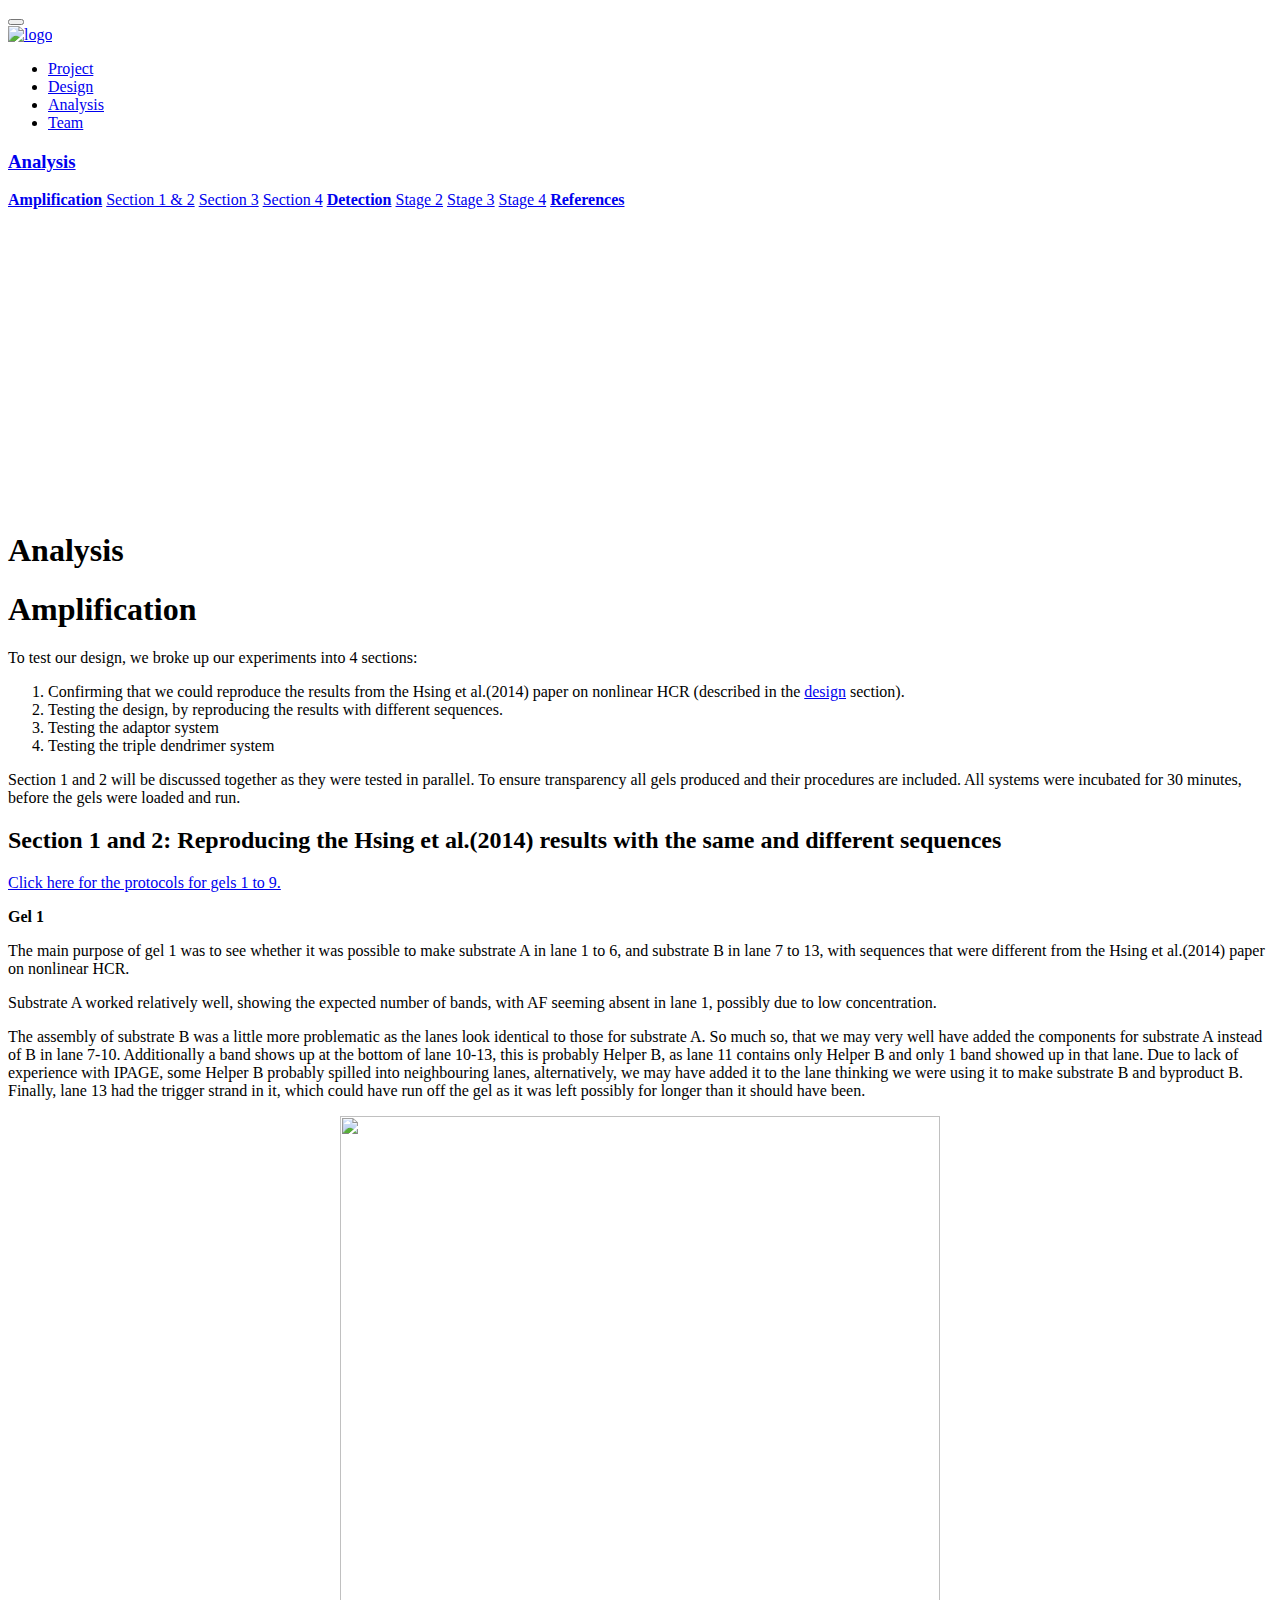
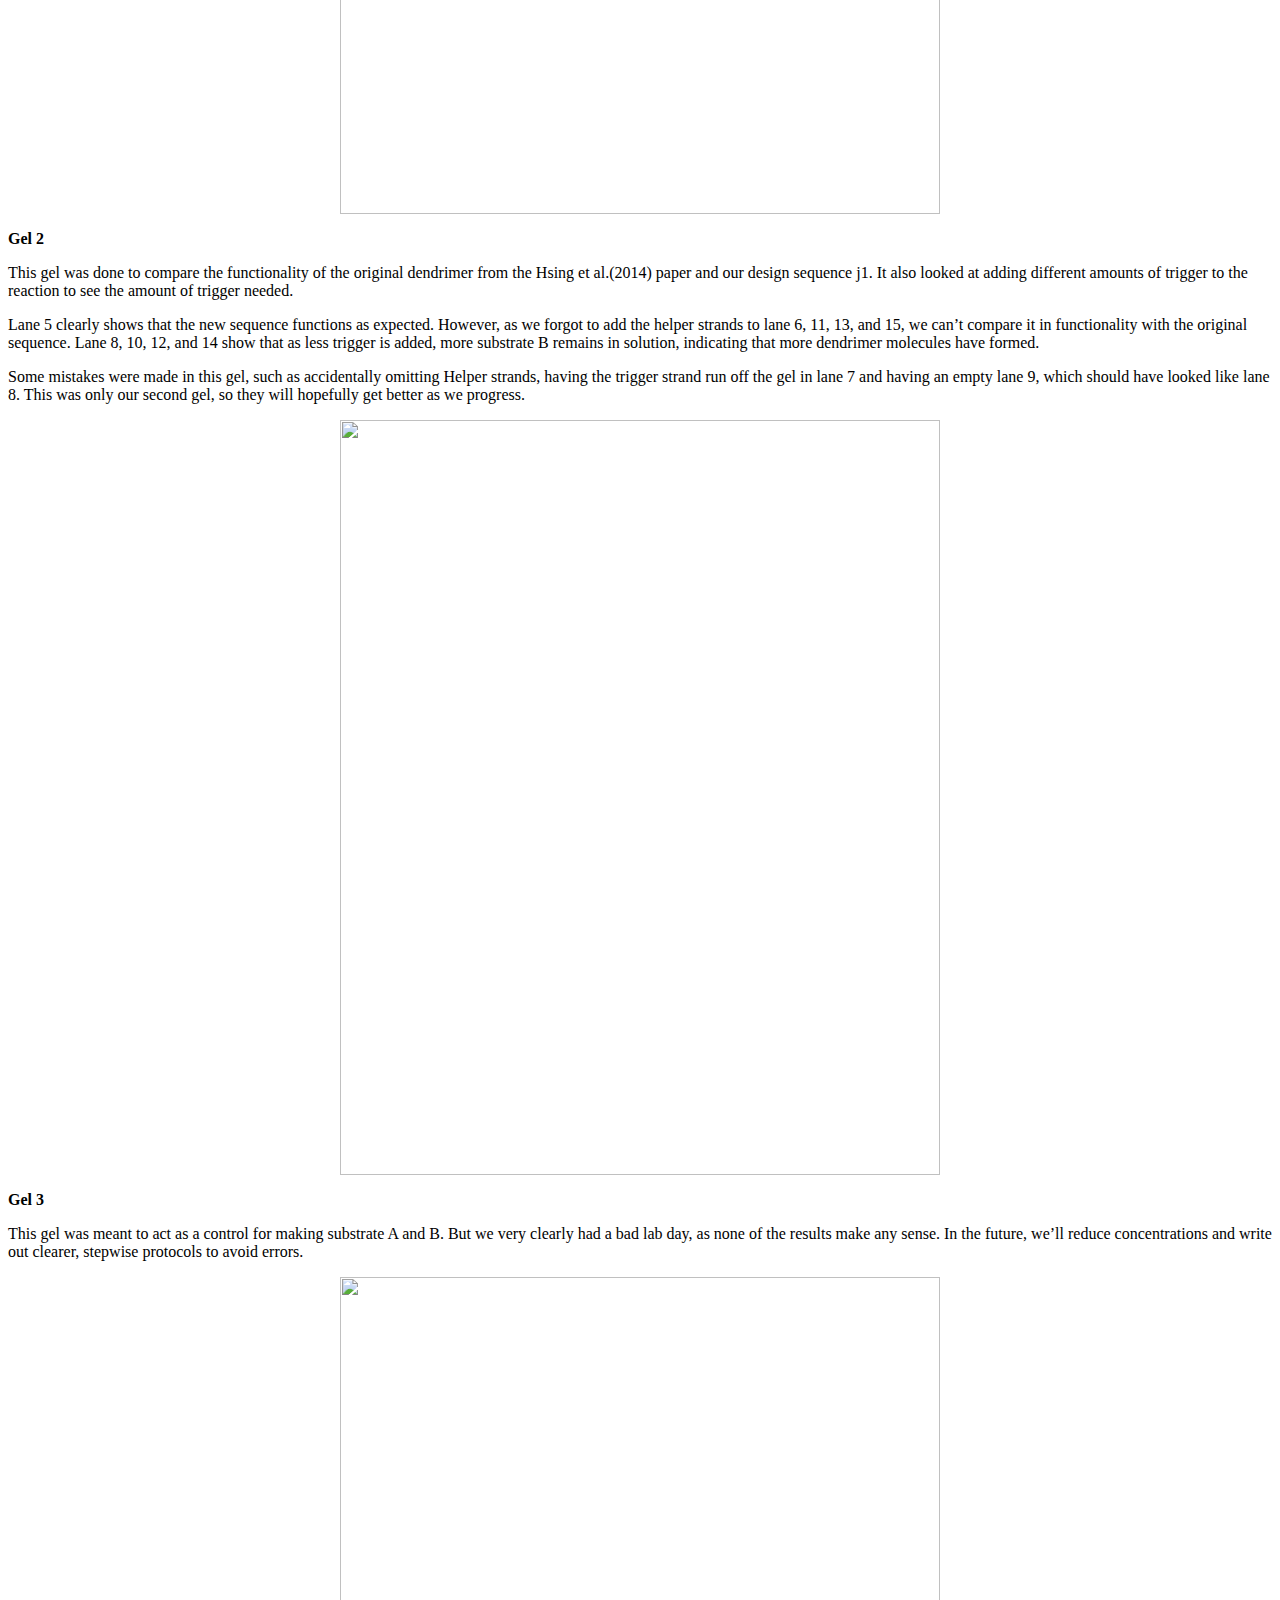
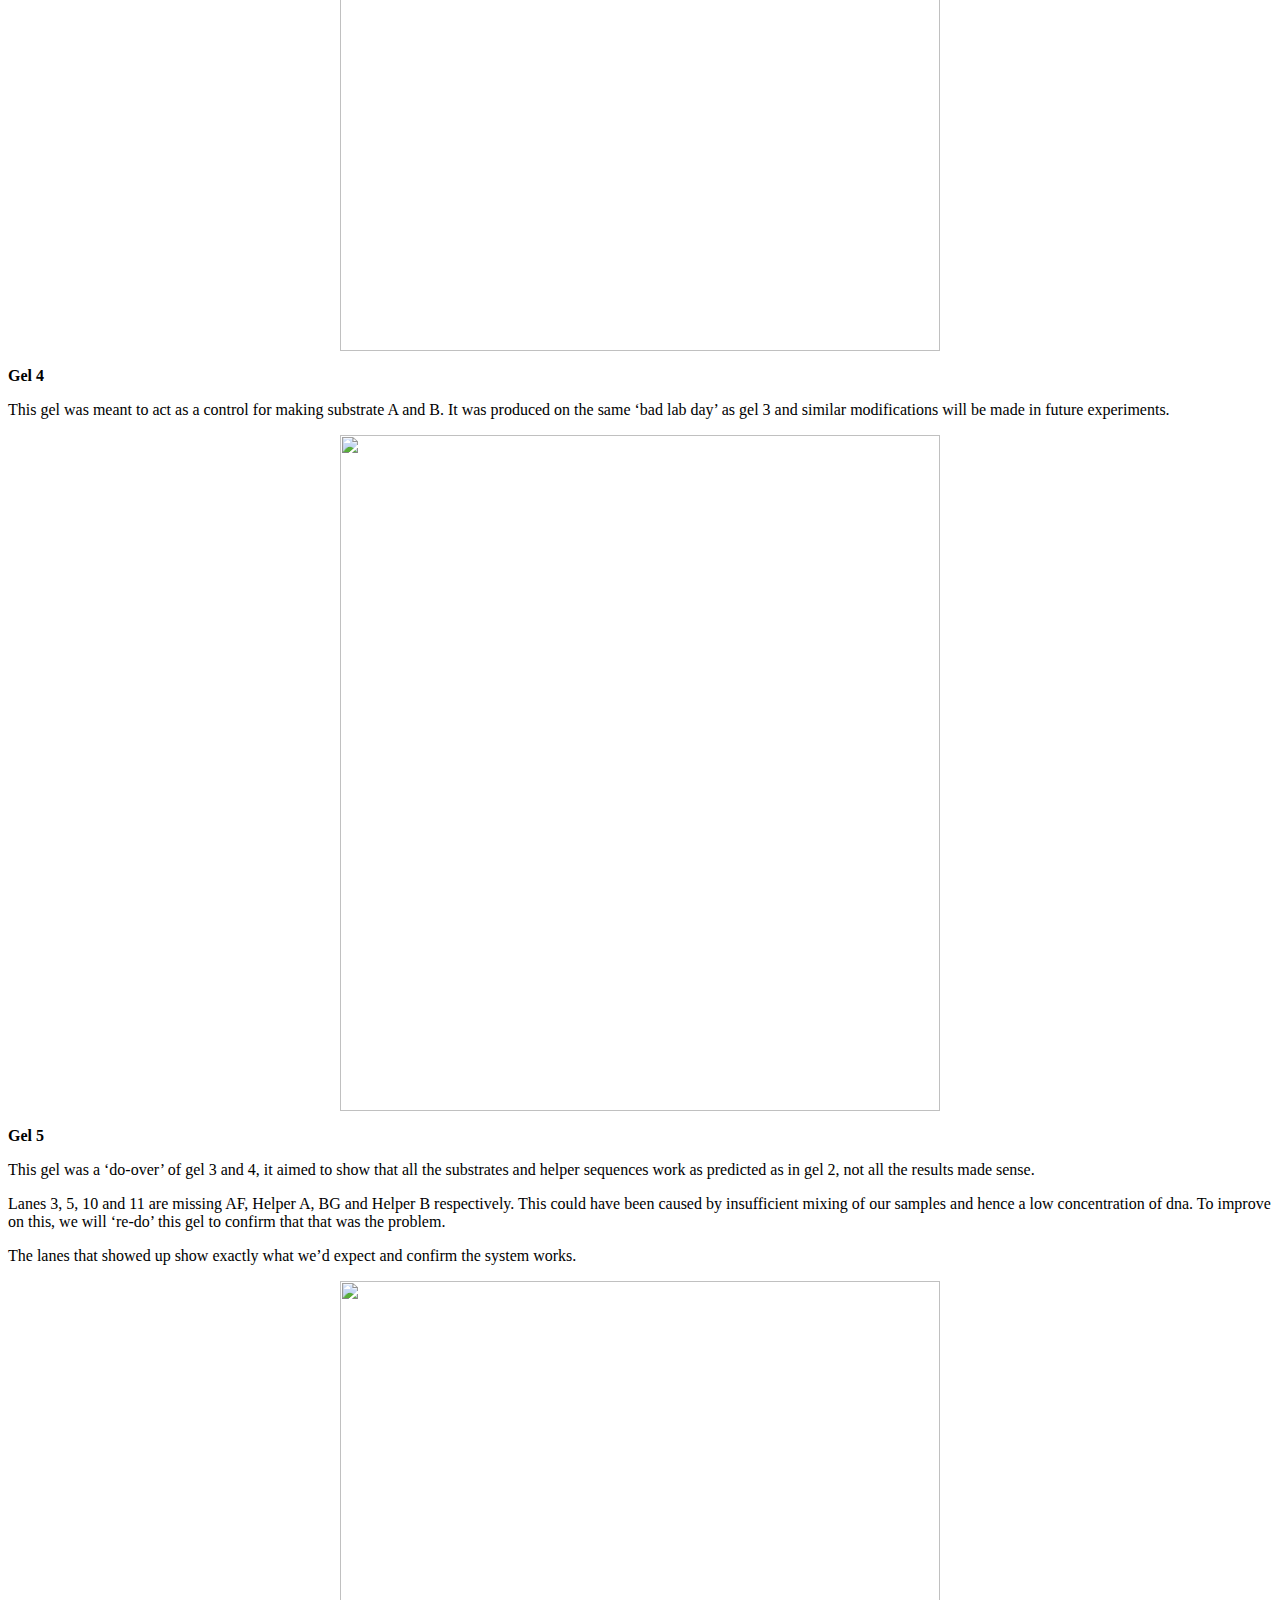
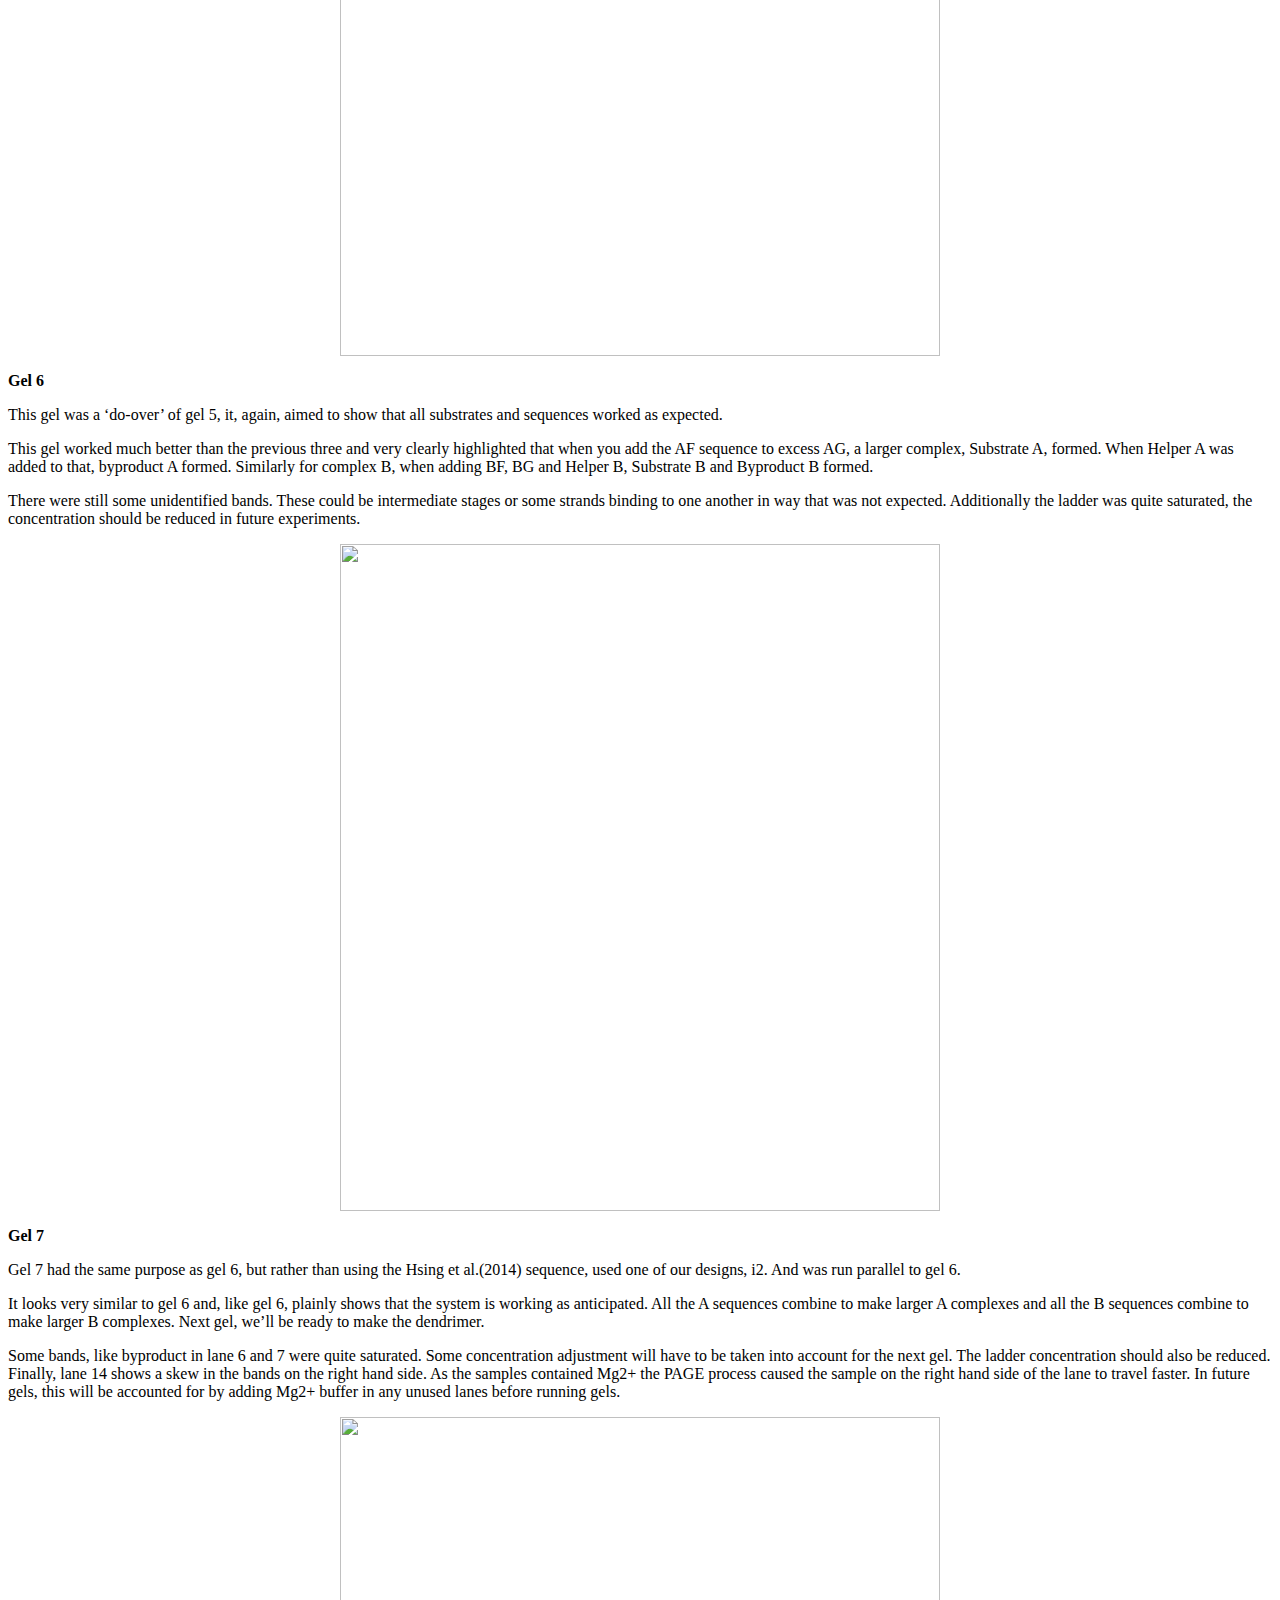
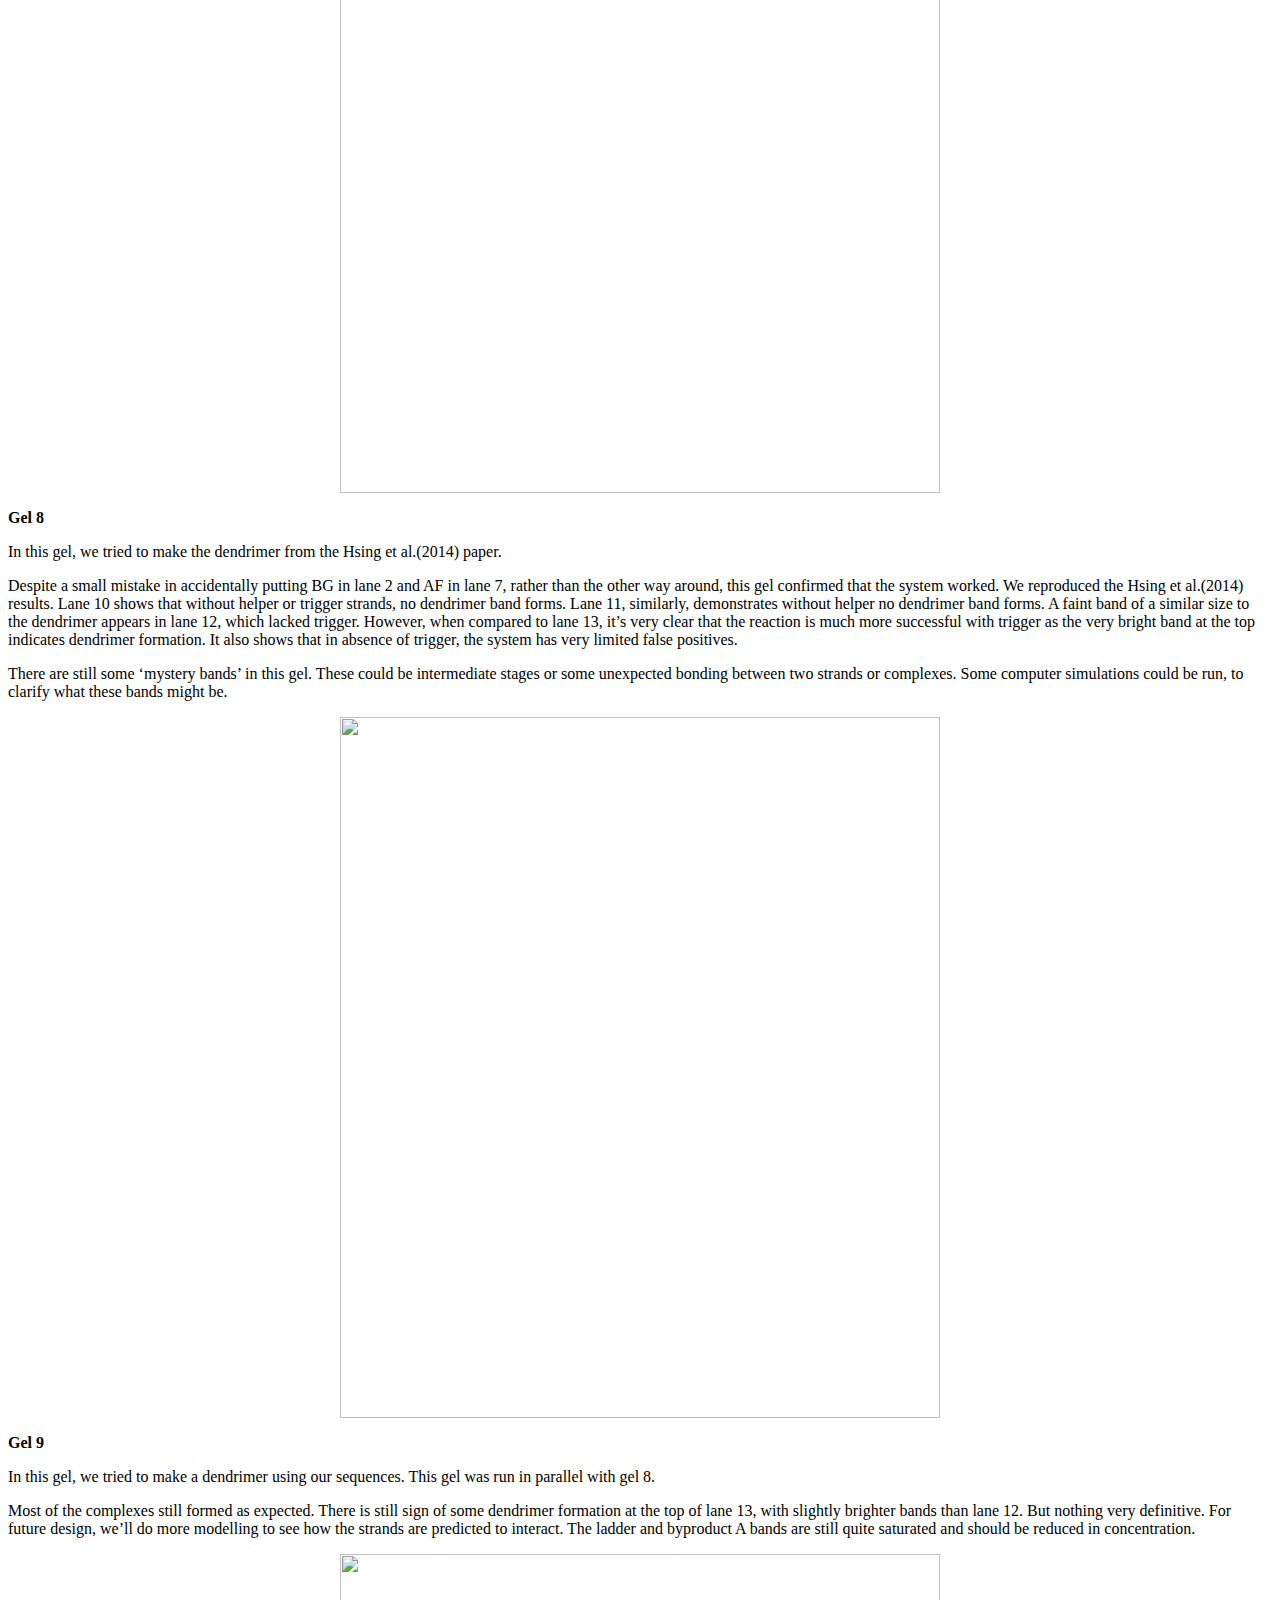
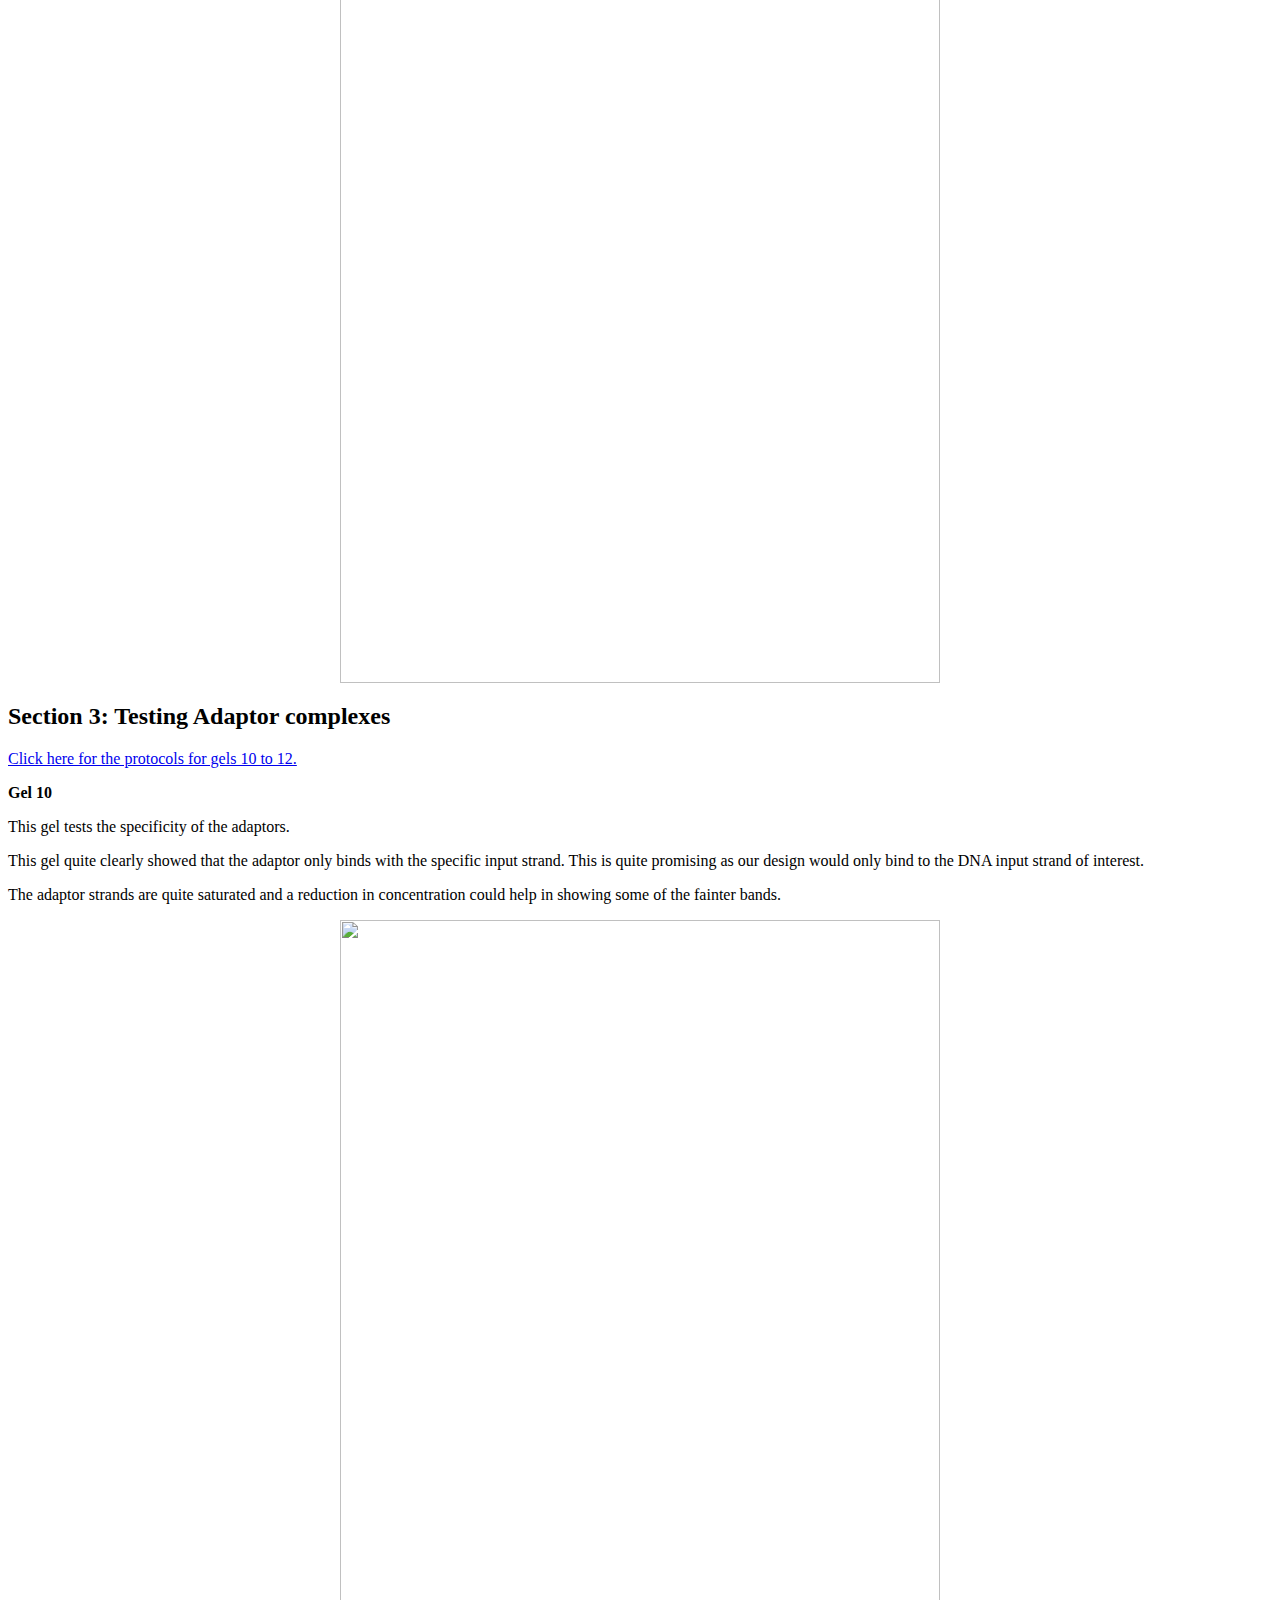
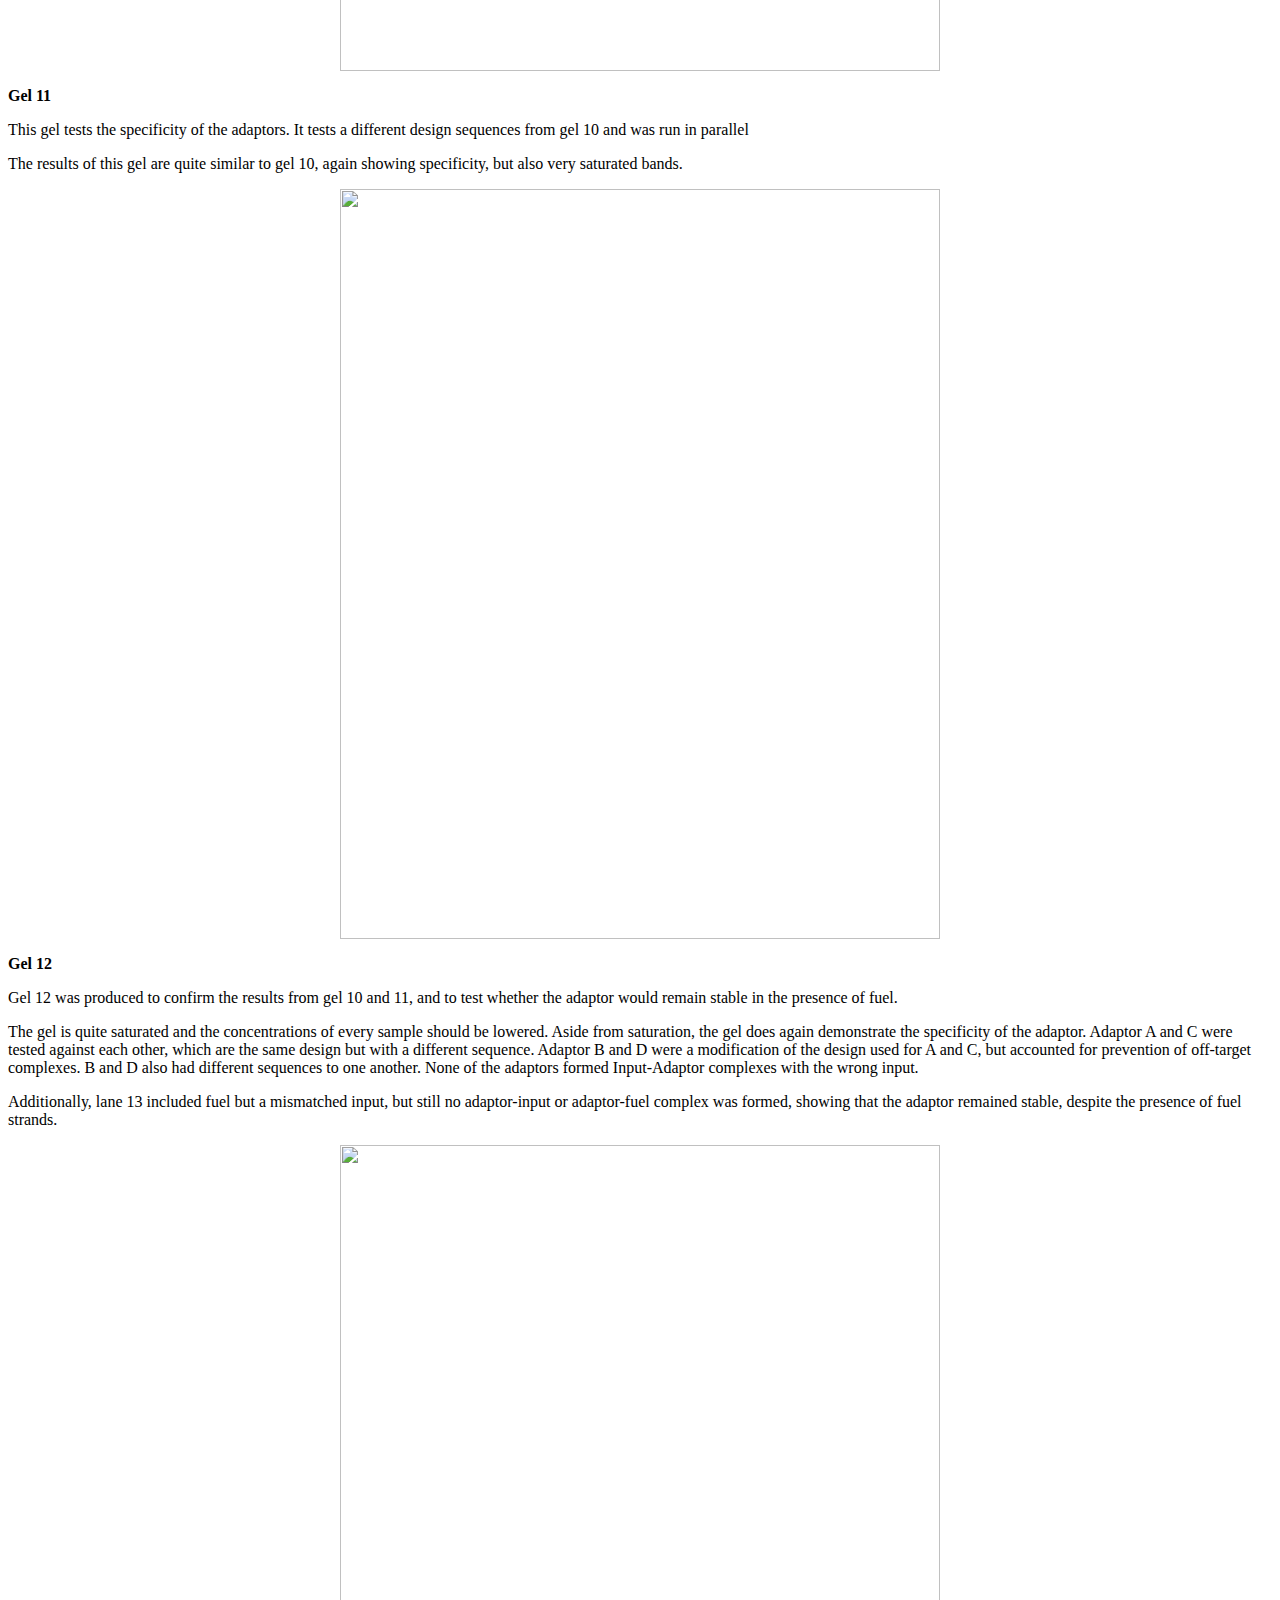
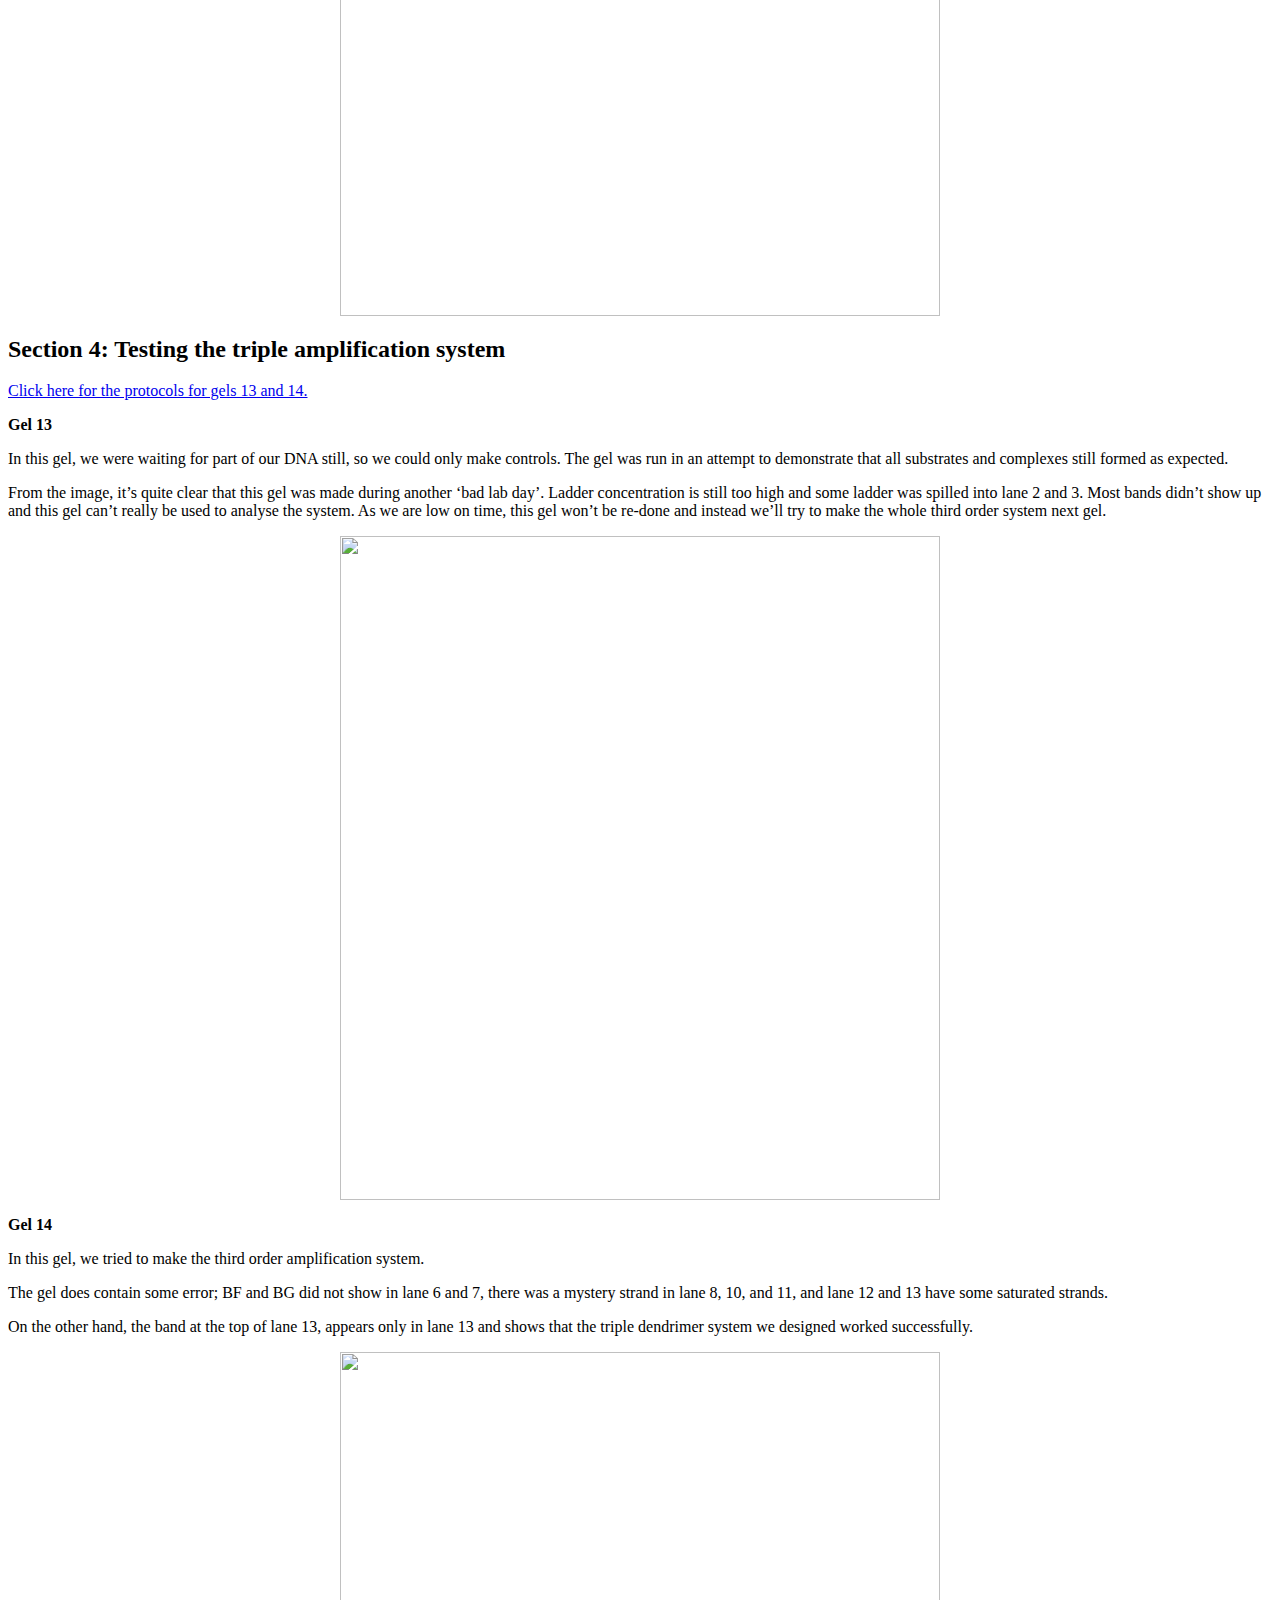
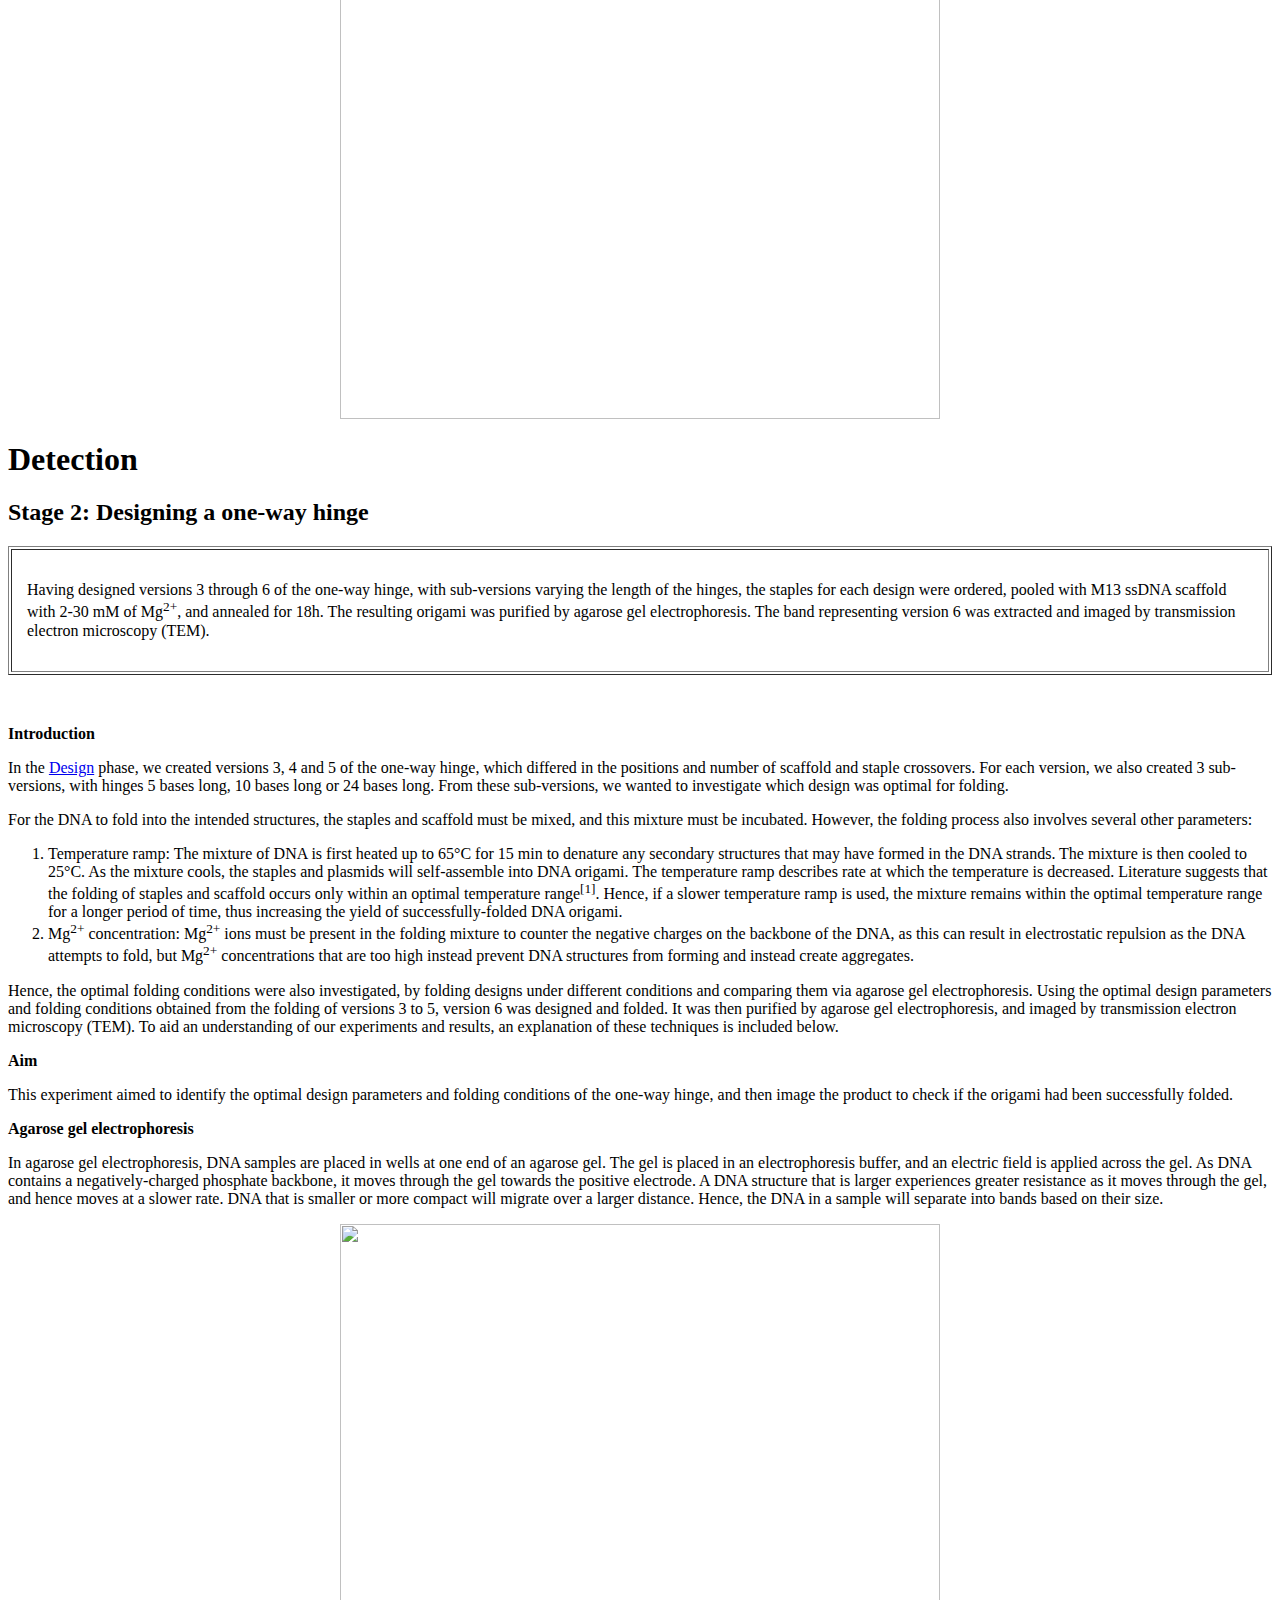
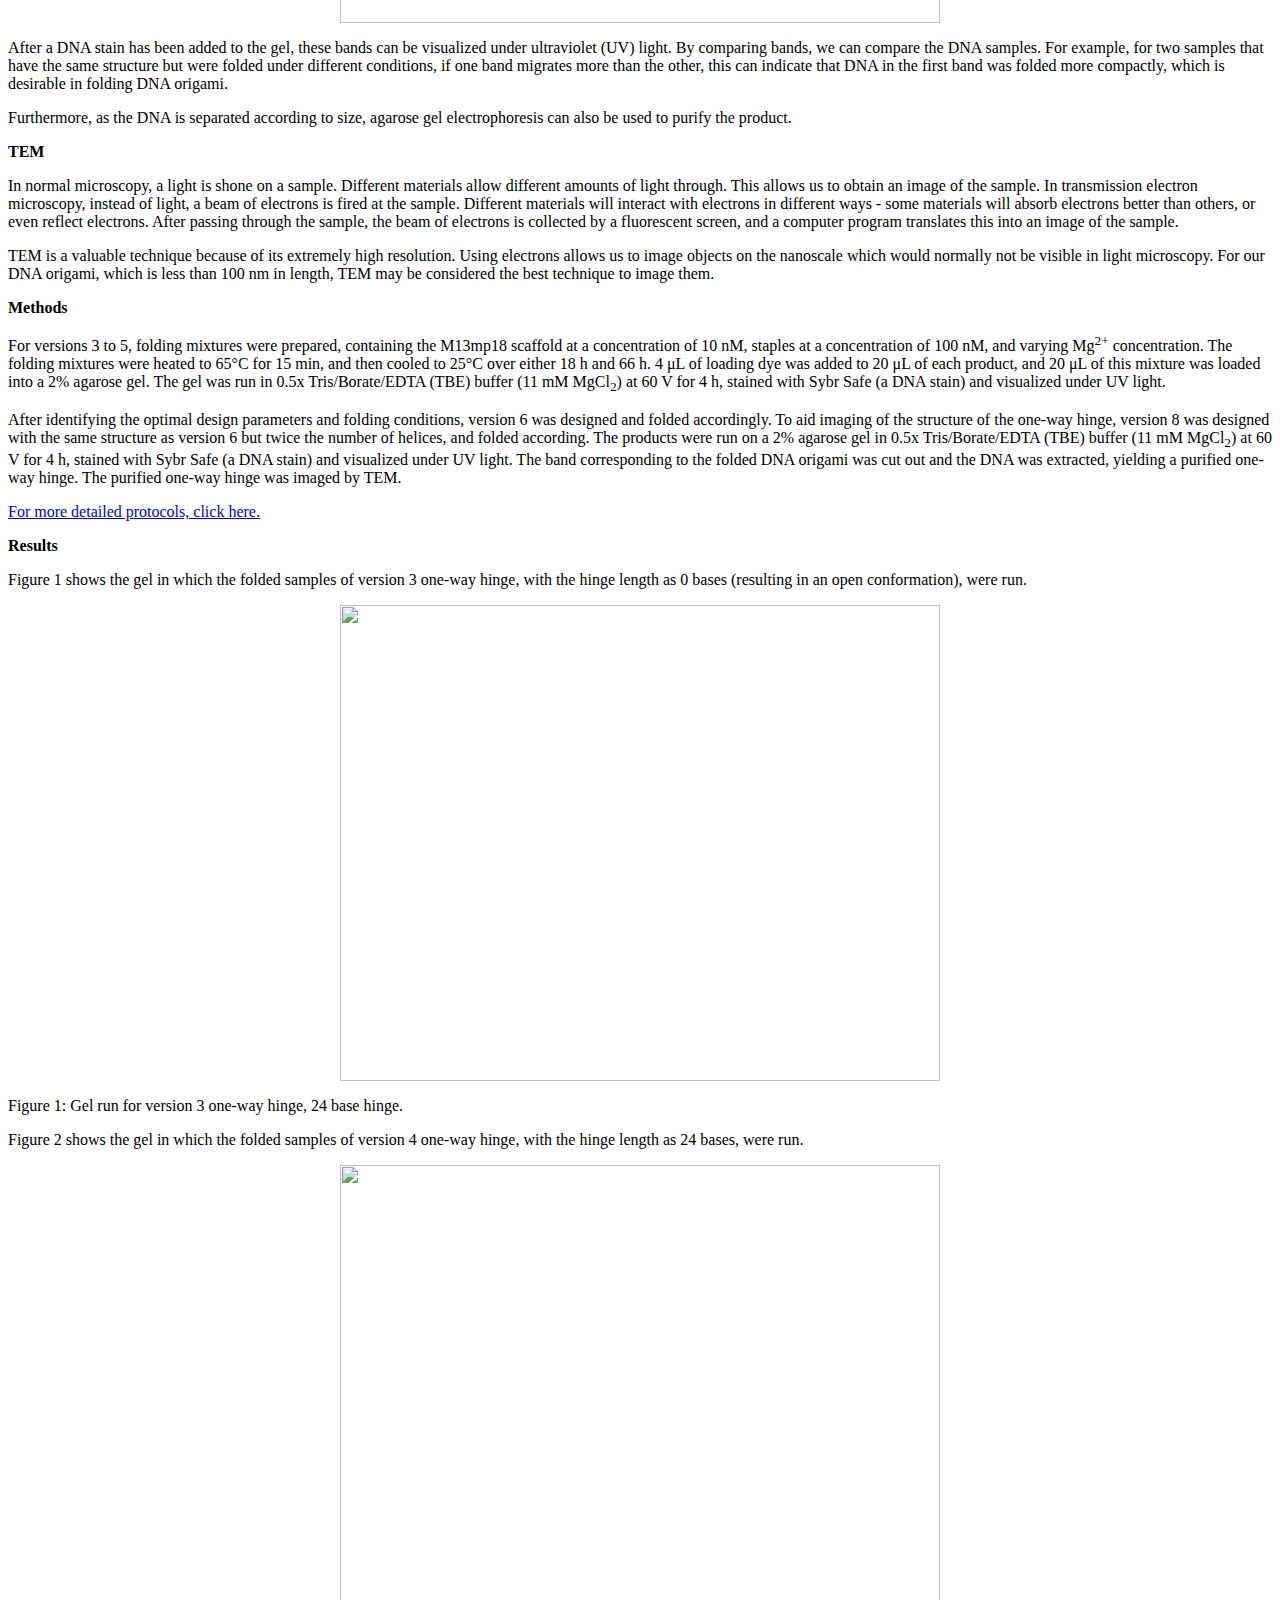
==== commit 45c10ac1: "website push" ====
--- a/analysis/index.html
+++ b/analysis/index.html
@@ -6,7 +6,7 @@
     <title>Analysis | USydUFold</title>
     <meta name="viewport" content="width=device-width">
     <meta name="description" content="The BIOMOD 2017 team from the University of Sydney.">
-    <link rel="canonical" href="https://usydbiomod.gitlab.io/usydufold/usydufold/analysis/">
+    <link rel="canonical" href="https://usydbiomod.github.io/usydufold/analysis/">
 
     <!-- Custom CSS & Bootstrap Core CSS - Uses Bootswatch Flatly Theme: http://bootswatch.com/flatly/ -->
     <link rel="stylesheet" href="/usydufold/style.css">
@@ -104,7 +104,7 @@
   <li>Testing the triple dendrimer system</li>
 </ol>
 
-<p>Section 1 and 2 will be discussed together as they were tested in parallel. To ensure transparency all gels produced are included.</p>
+<p>Section 1 and 2 will be discussed together as they were tested in parallel. To ensure transparency all gels produced and their procedures are included. All systems were incubated for 30 minutes, before the gels were loaded and run.</p>
 
 <h2 id="amp-sec1-2" class="anchor"> Section 1 and 2: Reproducing the Hsing et al.(2014) results with the same and different sequences </h2>
 
@@ -121,7 +121,7 @@
 <p>The assembly of substrate B was a little more problematic as the lanes look identical to those for substrate A. So much so, that we may very well have added the components for substrate A instead of B in lane 7-10.  Additionally a band shows up at the bottom of lane 10-13, this is probably Helper B, as lane 11 contains only Helper B and only 1 band showed up in that lane. Due to lack of experience with IPAGE, some Helper B probably spilled into neighbouring lanes, alternatively, we may have added it to the lane thinking we were using it to make substrate B and byproduct B. Finally, lane 13 had the trigger strand in it, which could have run off the gel as it was left possibly for longer than it should have been.</p>
 
 <p style="text-align: center">
-<img src="/usydufold/img/placeholder.jpg" align="middle" width="500px" height="135px" />
+<img src="/usydufold/img/gel1.png" align="middle" width="600px" height="698px" />
 </p>
 
 <p><strong>Gel 2</strong></p>
@@ -133,7 +133,7 @@
 <p>Some mistakes were made in this gel, such as accidentally omitting Helper strands, having the trigger strand run off the gel in lane 7 and having an empty lane 9, which should have looked like lane 8. This was only our second gel, so they will hopefully get better as we progress.</p>
 
 <p style="text-align: center">
-<img src="/usydufold/img/placeholder.jpg" align="middle" width="500px" height="135px" />
+<img src="/usydufold/img/gel2.png" align="middle" width="600px" height="755px" />
 </p>
 
 <p><strong>Gel 3</strong></p>
@@ -141,7 +141,7 @@
 <p>This gel was meant to act as a control for making substrate A and B. But we very clearly had a bad lab day, as none of the results make any sense. In the future, we’ll reduce concentrations and write out clearer, stepwise protocols to avoid errors.</p>
 
 <p style="text-align: center">
-<img src="/usydufold/img/placeholder.jpg" align="middle" width="500px" height="135px" />
+<img src="/usydufold/img/gel3.png" align="middle" width="600px" height="674px" />
 </p>
 
 <p><strong>Gel 4</strong></p>
@@ -149,7 +149,7 @@
 <p>This gel was meant to act as a control for making substrate A and B. It was produced on the same ‘bad lab day’ as gel 3 and similar modifications will be made in future experiments.</p>
 
 <p style="text-align: center">
-<img src="/usydufold/img/placeholder.jpg" align="middle" width="500px" height="135px" />
+<img src="/usydufold/img/gel4.png" align="middle" width="600px" height="676px" />
 </p>
 
 <p><strong>Gel 5</strong></p>
@@ -161,7 +161,7 @@
 <p>The lanes that showed up show exactly what we’d expect and confirm the system works.</p>
 
 <p style="text-align: center">
-<img src="/usydufold/img/placeholder.jpg" align="middle" width="500px" height="135px" />
+<img src="/usydufold/img/gel5.png" align="middle" width="600px" height="675px" />
 </p>
 
 <p><strong>Gel 6</strong></p>
@@ -174,7 +174,7 @@
 Additionally the ladder was quite saturated, the concentration should be reduced in future experiments.</p>
 
 <p style="text-align: center">
-<img src="/usydufold/img/placeholder.jpg" align="middle" width="500px" height="135px" />
+<img src="/usydufold/img/gel6.png" align="middle" width="600px" height="667px" />
 </p>
 
 <p><strong>Gel 7</strong></p>
@@ -186,19 +186,19 @@
 <p>Some bands, like byproduct in lane 6 and 7 were quite saturated. Some concentration adjustment will have to be taken into account for the next gel. The ladder concentration should also be reduced. Finally, lane 14 shows a skew in the bands on the right hand side. As the samples contained Mg2+ the PAGE process caused the sample on the right hand side of the lane to travel faster. In future gels, this will be accounted for by adding Mg2+ buffer in any unused lanes before running gels.</p>
 
 <p style="text-align: center">
-<img src="/usydufold/img/placeholder.jpg" align="middle" width="500px" height="135px" />
+<img src="/usydufold/img/gel7.png" align="middle" width="600px" height="676px" />
 </p>
 
 <p><strong>Gel 8</strong></p>
 
 <p>In this gel, we tried to make the dendrimer from the Hsing et al.(2014) paper.</p>
 
-<p>Despite a small mistake in accidentally putting BG in lane 2 and AF in lane 7, rather than the other way around, this gel confirmed that the system worked. We reproduced the Hsing et al.(2014) results. Lane 10 shows that without helper or trigger strands, no dendrimer band forms. Lane 11, similarly, demonstrates without helper no dendrimer band forms. A faint band of a similar size to the dendrimer appears in lane 12, which lacked trigger. However, when compared to lane 13, it’s very clear that the reaction is much more successful with trigger as the very bright band at the top indicates dendrimer formation.</p>
+<p>Despite a small mistake in accidentally putting BG in lane 2 and AF in lane 7, rather than the other way around, this gel confirmed that the system worked. We reproduced the Hsing et al.(2014) results. Lane 10 shows that without helper or trigger strands, no dendrimer band forms. Lane 11, similarly, demonstrates without helper no dendrimer band forms. A faint band of a similar size to the dendrimer appears in lane 12, which lacked trigger. However, when compared to lane 13, it’s very clear that the reaction is much more successful with trigger as the very bright band at the top indicates dendrimer formation. It also shows that in absence of trigger, the system has very limited false positives.</p>
 
 <p>There are still some ‘mystery bands’ in this gel. These could be intermediate stages or some unexpected bonding between two strands or complexes. Some computer simulations could be run, to clarify what these bands might be.</p>
 
 <p style="text-align: center">
-<img src="/usydufold/img/placeholder.jpg" align="middle" width="500px" height="135px" />
+<img src="/usydufold/img/gel8.png" align="middle" width="600px" height="701px" />
 </p>
 
 <p><strong>Gel 9</strong></p>
@@ -208,7 +208,7 @@
 <p>Most of the complexes still formed as expected. There is still sign of some dendrimer formation at the top of lane 13, with slightly brighter bands than lane 12. But nothing very definitive. For future design, we’ll do more modelling to see how the strands are predicted to interact. The ladder and byproduct A bands are still quite saturated and should be reduced in concentration.</p>
 
 <p style="text-align: center">
-<img src="/usydufold/img/placeholder.jpg" align="middle" width="500px" height="135px" />
+<img src="/usydufold/img/gel9.png" align="middle" width="600px" height="729px" />
 </p>
 
 <h2 id="amp-sec3" class="anchor"> Section 3: Testing Adaptor complexes </h2>
@@ -226,7 +226,7 @@
 <p>The adaptor strands are quite saturated and a reduction in concentration could help in showing some of the fainter bands.</p>
 
 <p style="text-align: center">
-<img src="/usydufold/img/placeholder.jpg" align="middle" width="500px" height="135px" />
+<img src="/usydufold/img/gel10.png" align="middle" width="600px" height="751px" />
 </p>
 
 <p><strong>Gel 11</strong></p>
@@ -236,7 +236,7 @@
 <p>The results of this gel are quite similar to gel 10, again showing specificity, but also very saturated bands.</p>
 
 <p style="text-align: center">
-<img src="/usydufold/img/placeholder.jpg" align="middle" width="500px" height="135px" />
+<img src="/usydufold/img/gel11.png" align="middle" width="600px" height="750px" />
 </p>
 
 <p><strong>Gel 12</strong></p>
@@ -248,7 +248,7 @@
 <p>Additionally, lane 13 included fuel but a mismatched input, but still no adaptor-input or adaptor-fuel complex was formed, showing that the adaptor remained stable, despite the presence of fuel strands.</p>
 
 <p style="text-align: center">
-<img src="/usydufold/img/placeholder.jpg" align="middle" width="500px" height="135px" />
+<img src="/usydufold/img/gel12.png" align="middle" width="600px" height="771px" />
 </p>
 
 <h2 id="amp-sec4" class="anchor"> Section 4: Testing the triple amplification system </h2>
@@ -264,7 +264,7 @@
 <p>From the image, it’s quite clear that this gel was made during another ‘bad lab day’. Ladder concentration is still too high and some ladder was spilled into lane 2 and 3. Most bands didn’t show up and this gel can’t really be used to analyse the system. As we are low on time, this gel won’t be re-done and instead we’ll try to make the whole third order system next gel.</p>
 
 <p style="text-align: center">
-<img src="/usydufold/img/placeholder.jpg" align="middle" width="500px" height="135px" />
+<img src="/usydufold/img/gel13.png" align="middle" width="600px" height="664px" />
 </p>
 
 <p><strong>Gel 14</strong></p>
@@ -276,7 +276,7 @@
 <p>On the other hand, the band at the top of lane 13, appears only in lane 13 and shows that the triple dendrimer system we designed worked successfully.</p>
 
 <p style="text-align: center">
-<img src="/usydufold/img/placeholder.jpg" align="middle" width="500px" height="135px" />
+<img src="/usydufold/img/gel14.png" align="middle" width="600px" height="667px" />
 </p>
 
 <h1 id="detection" class="anchor"> Detection </h1>
@@ -337,7 +337,7 @@
 <p>After identifying the optimal design parameters and folding conditions, version 6 was designed and folded accordingly. To aid imaging of the structure of the one-way hinge, version 8 was designed with the same structure as version 6 but twice the number of helices, and folded according. The products were run on a 2% agarose gel in 0.5x Tris/Borate/EDTA (TBE) buffer (11 mM MgCl<sub>2</sub>) at 60 V for 4 h, stained with Sybr Safe (a DNA stain) and visualized under UV light. The band corresponding to the folded DNA origami was cut out and the DNA was extracted, yielding a purified one-way hinge. The purified one-way hinge was imaged by TEM.</p>
 
 <p>
-<a href="/usydufold/resources/amp-protocols.zip" target="_blank">For more detailed protocols, click here.</a>
+<a href="https://www.dropbox.com/s/lri5nc8w6wdmtsp/BIOMOD%20protocols.zip?dl=0" target="_blank">For more detailed protocols, click here.</a>
 </p>
 
 <p><strong>Results</strong></p>
@@ -421,7 +421,7 @@
 <p>Figure 7: TEM images of purified version 8 one-way hinge.</p>
 
 <p>
-<a href="/usydufold/resources/stage2-tem.zip" target="_blank">For all TEM images taken of the one-way hinge origami, click here.</a>
+<a href="https://www.dropbox.com/s/1ihqktxrqkp0hgb/Stage%202%20TEM.zip?dl=0" target="_blank">For all TEM images taken of the one-way hinge origami, click here.</a>
 </p>
 
 <p><strong>Discussion</strong></p>
@@ -490,7 +490,7 @@
 <p>Figure 9: TEM images of the square twist module.</p>
 
 <p>
-<a href="/usydufold/resources/stage3-tem.zip" target="_blank">For all TEM images taken of the module, click here.</a>
+<a href="https://www.dropbox.com/s/ylp171ll4z627i8/Stage%203%20TEM.zip?dl=0" target="_blank">For all TEM images taken of the module, click here.</a>
 </p>
 
 <p><strong>Discussion</strong></p>
@@ -553,7 +553,7 @@
 <p>Figure 11: TEM images of the one-way hinge, version 6, in open and closed conformations.</p>
 
 <p>
-<a href="/usydufold/resources/stage4-tem.zip" target="_blank">For more images, click here.</a>
+<a href="https://www.dropbox.com/s/3wo5omailg9ept4/Stage%204%20TEM.zip?dl=0" target="_blank">For more images, click here.</a>
 </p>
 
 <p><strong>Discussion</strong></p>
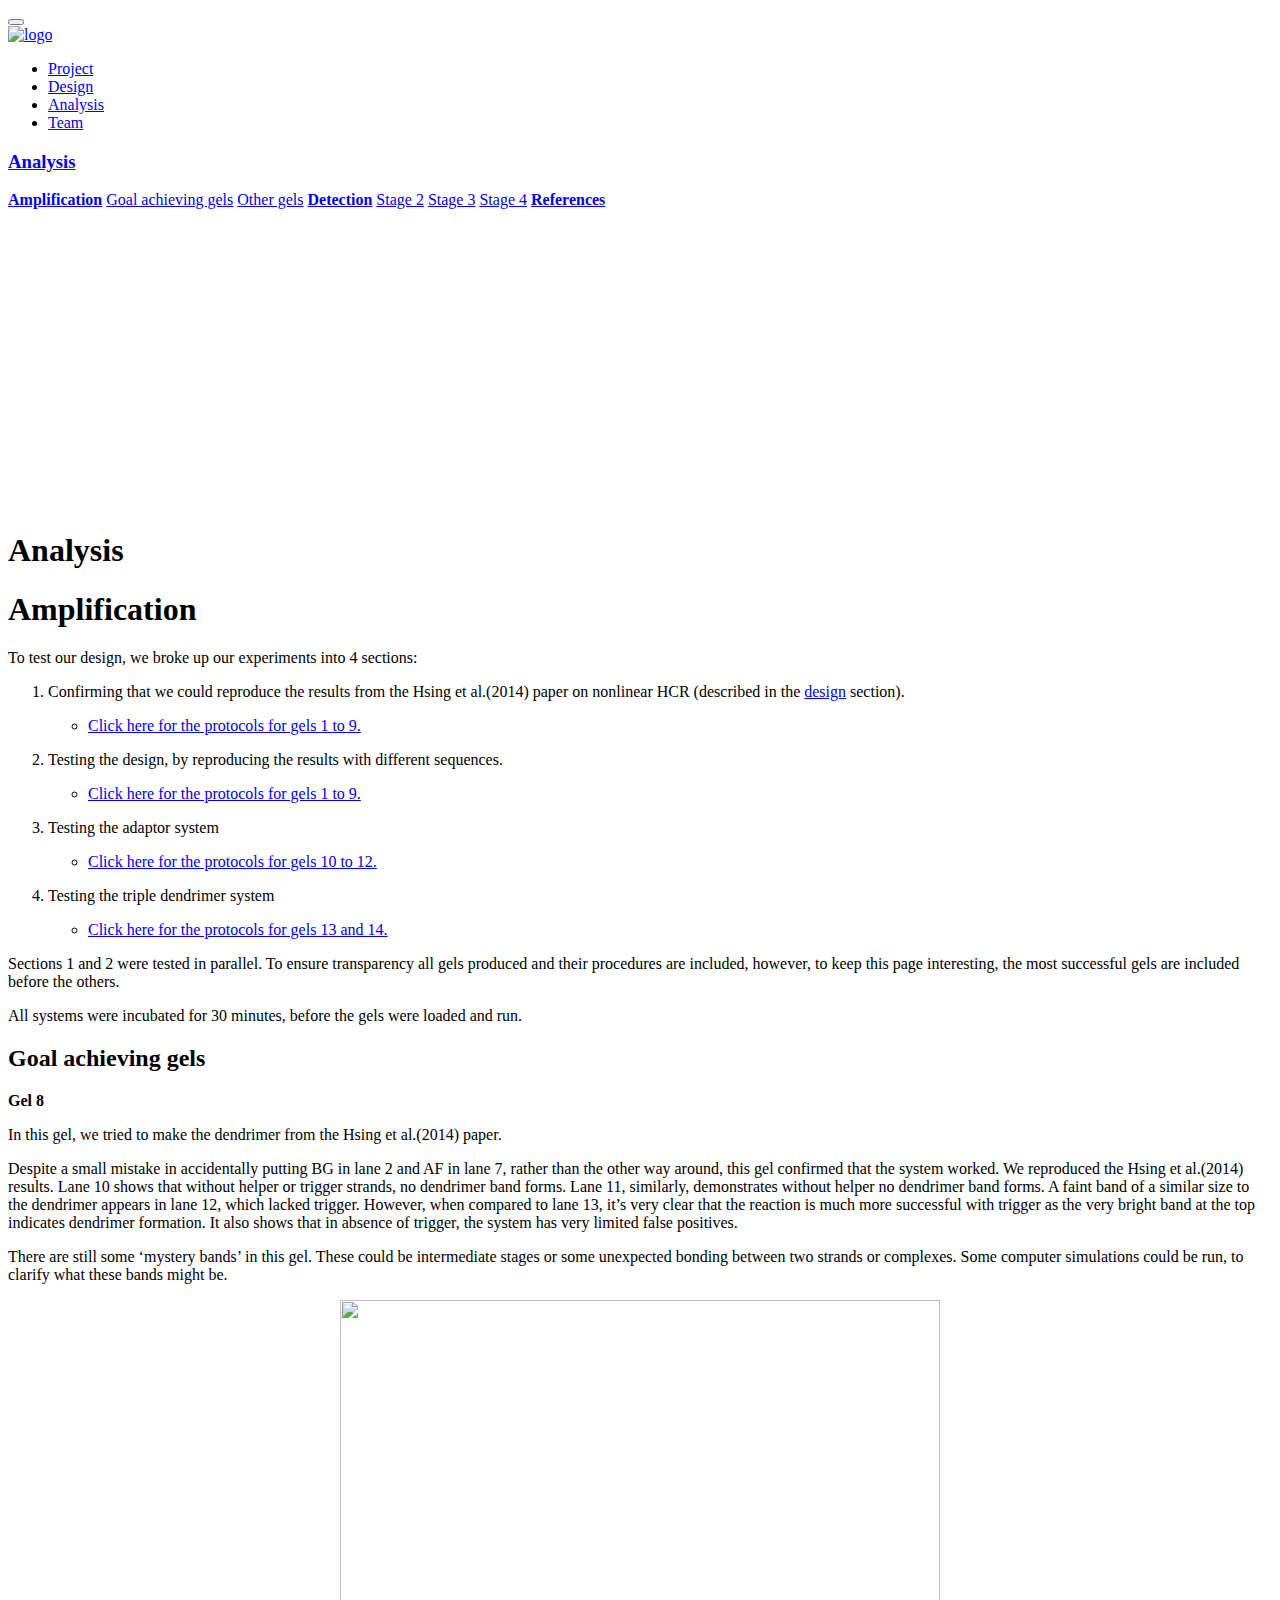
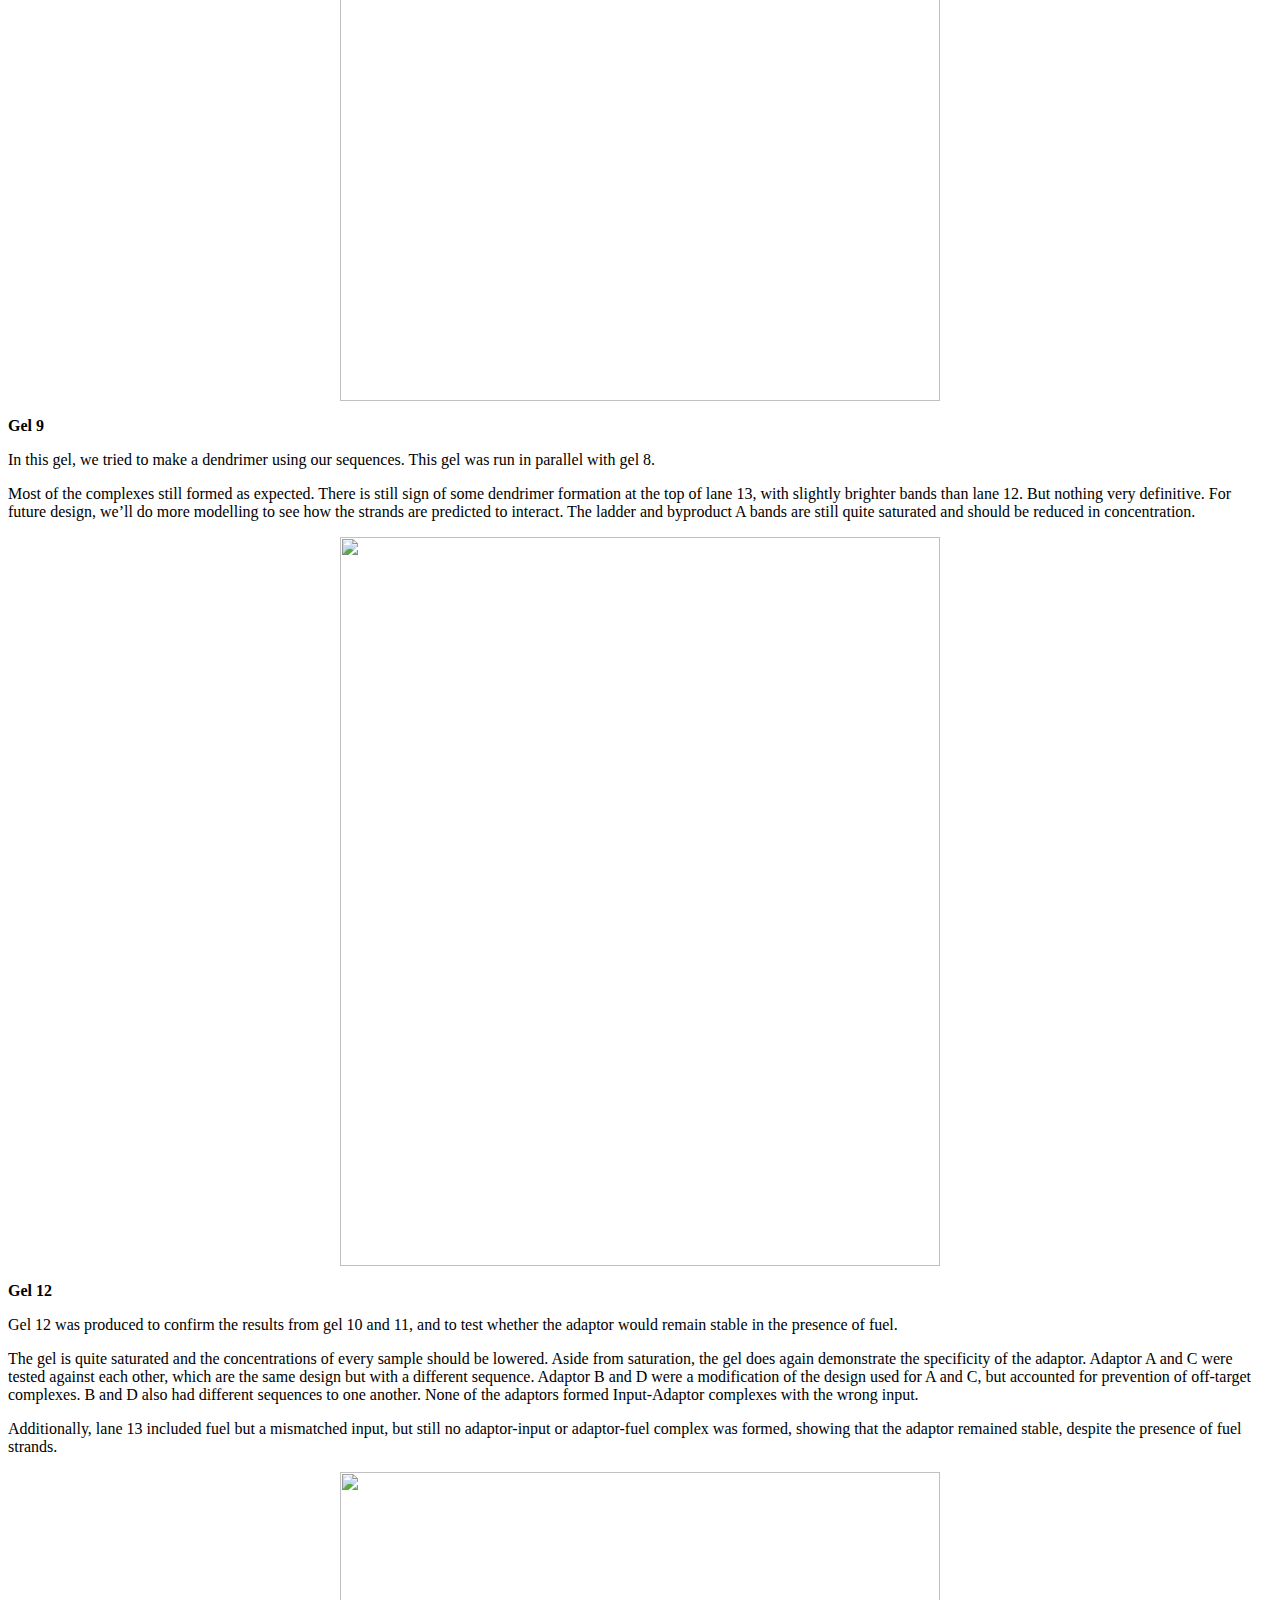
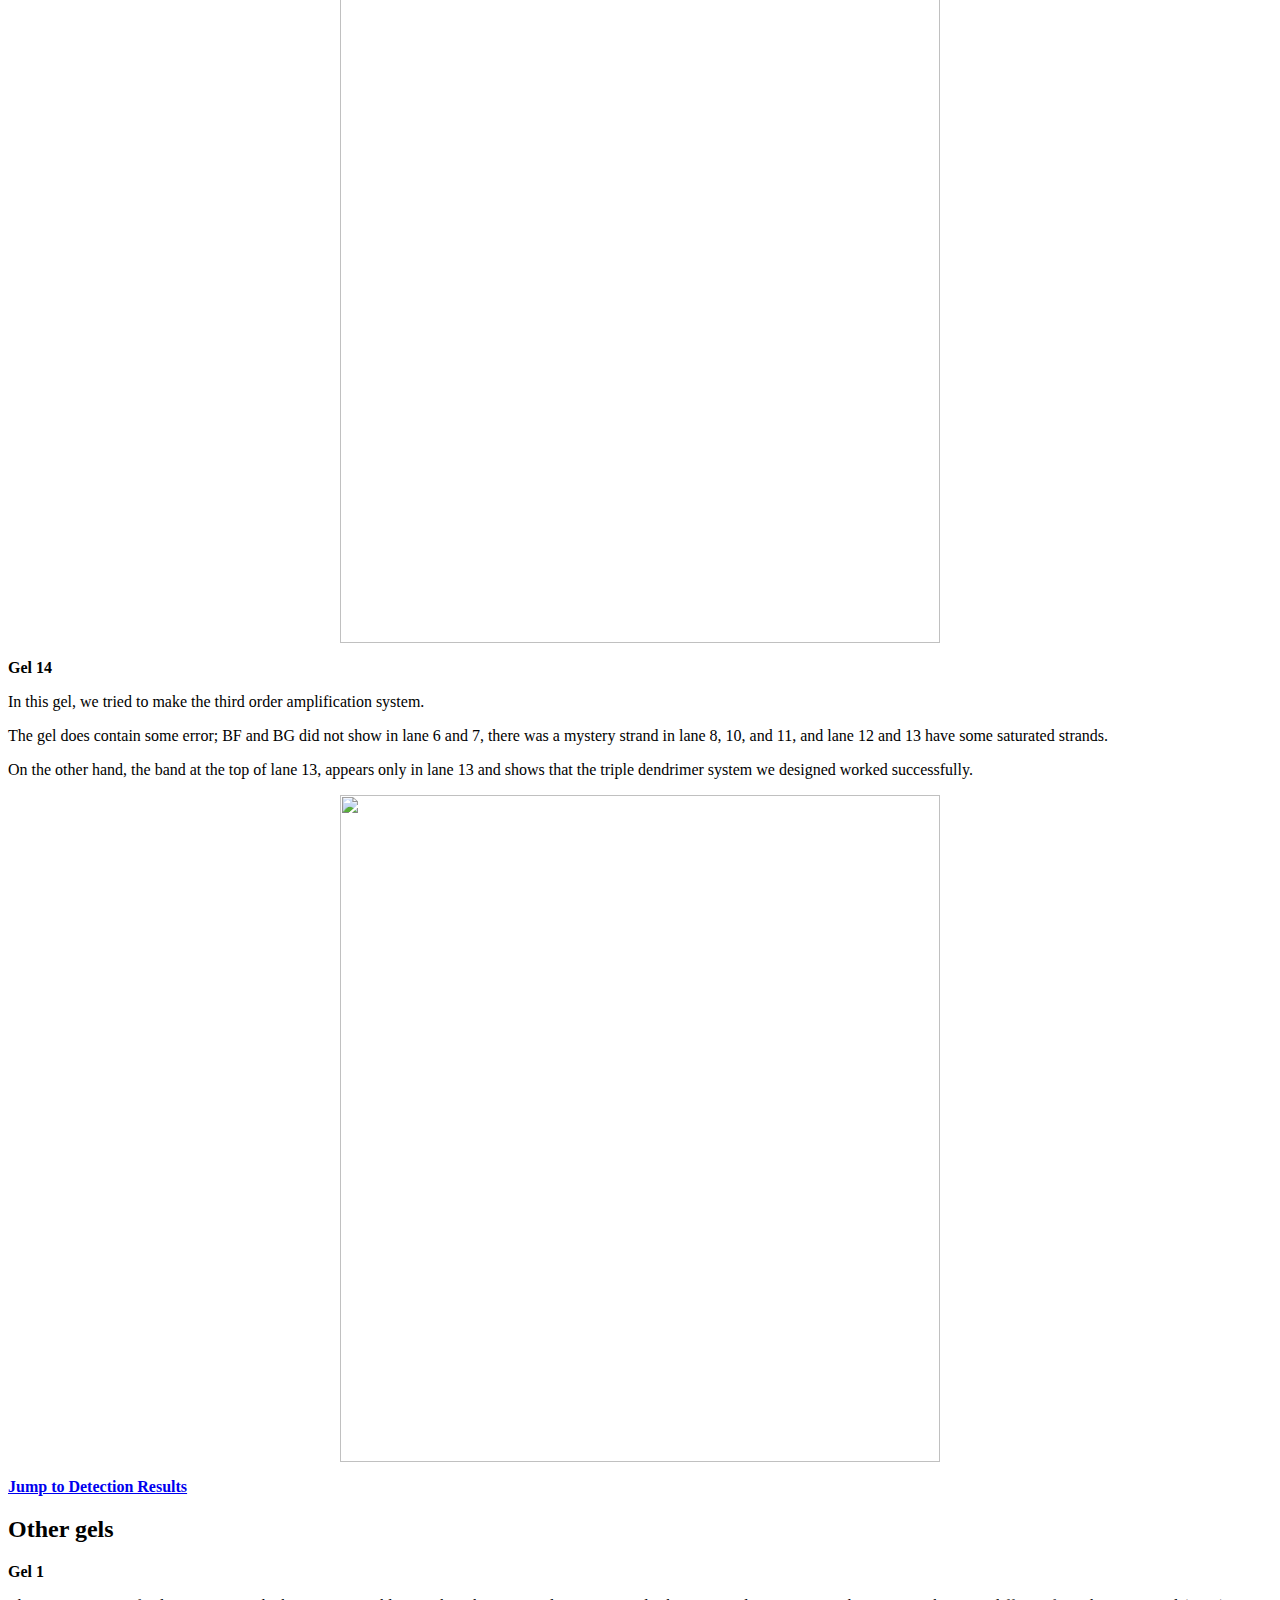
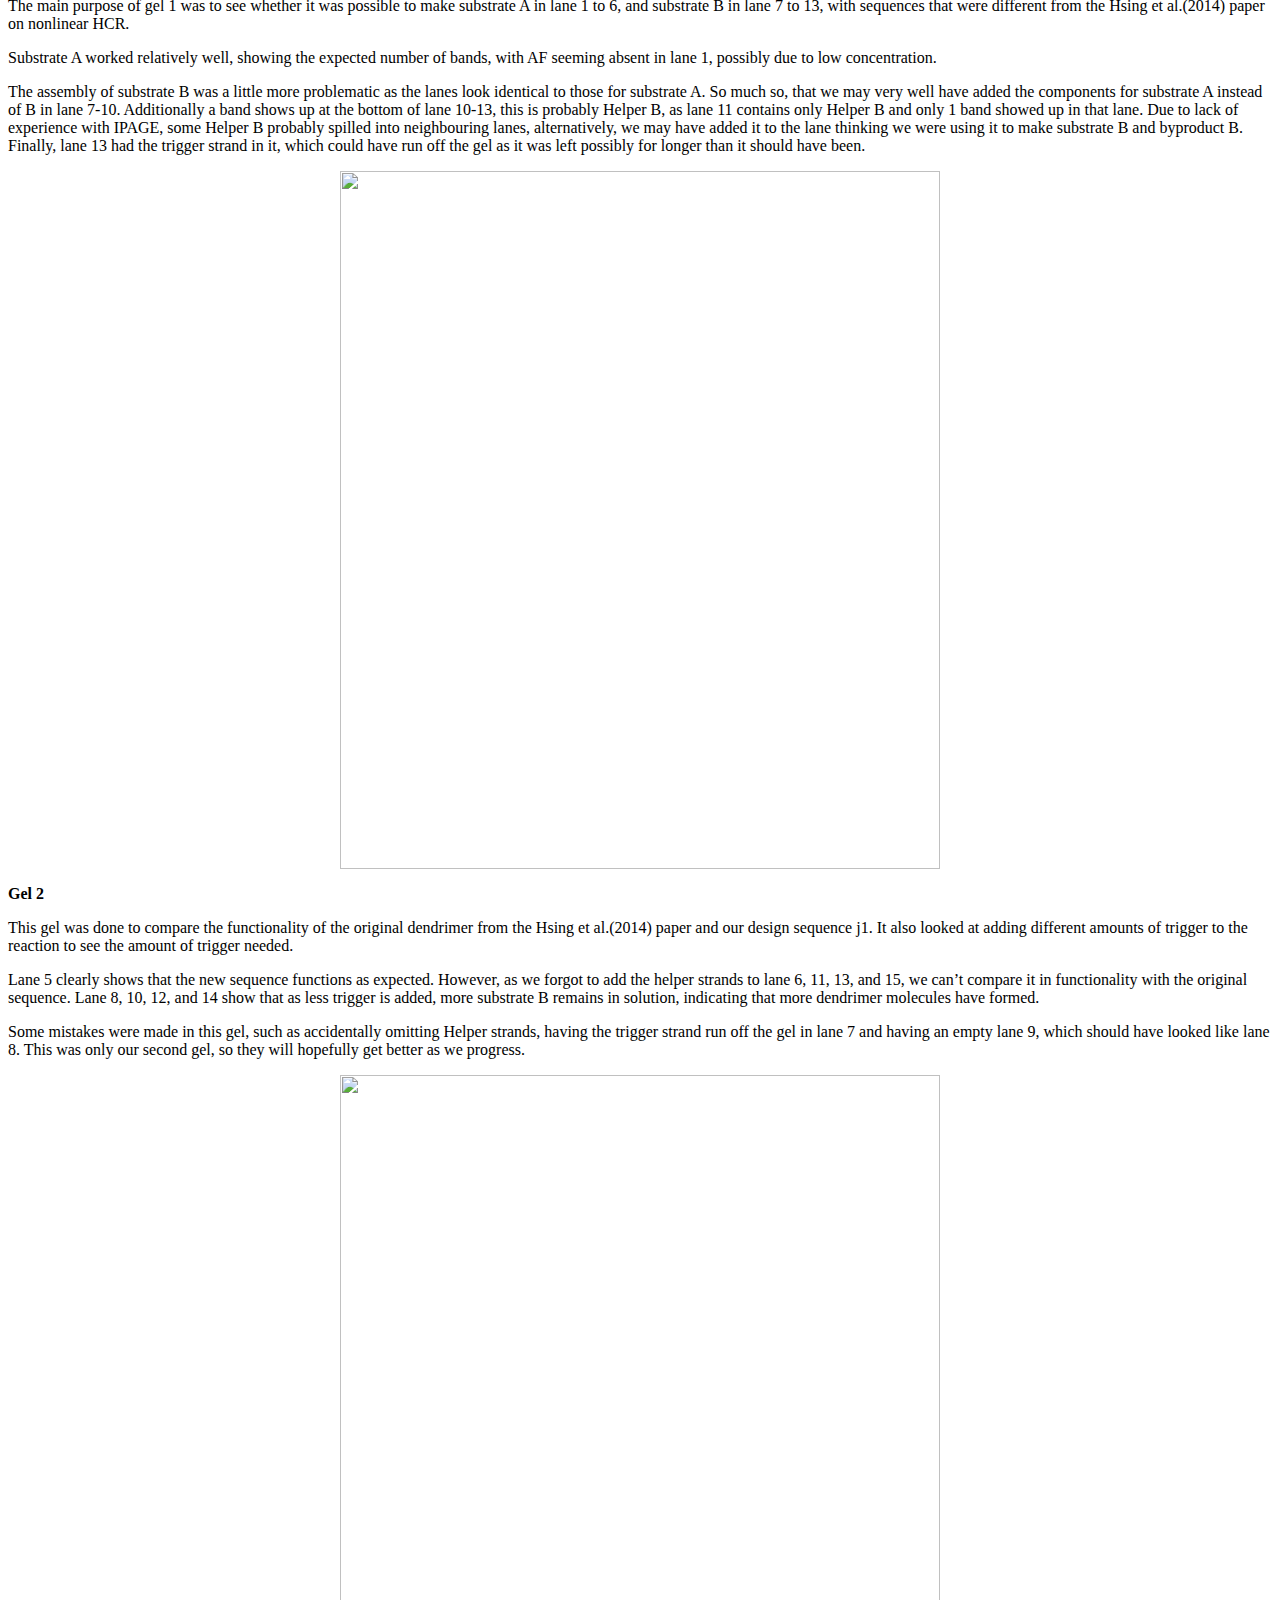
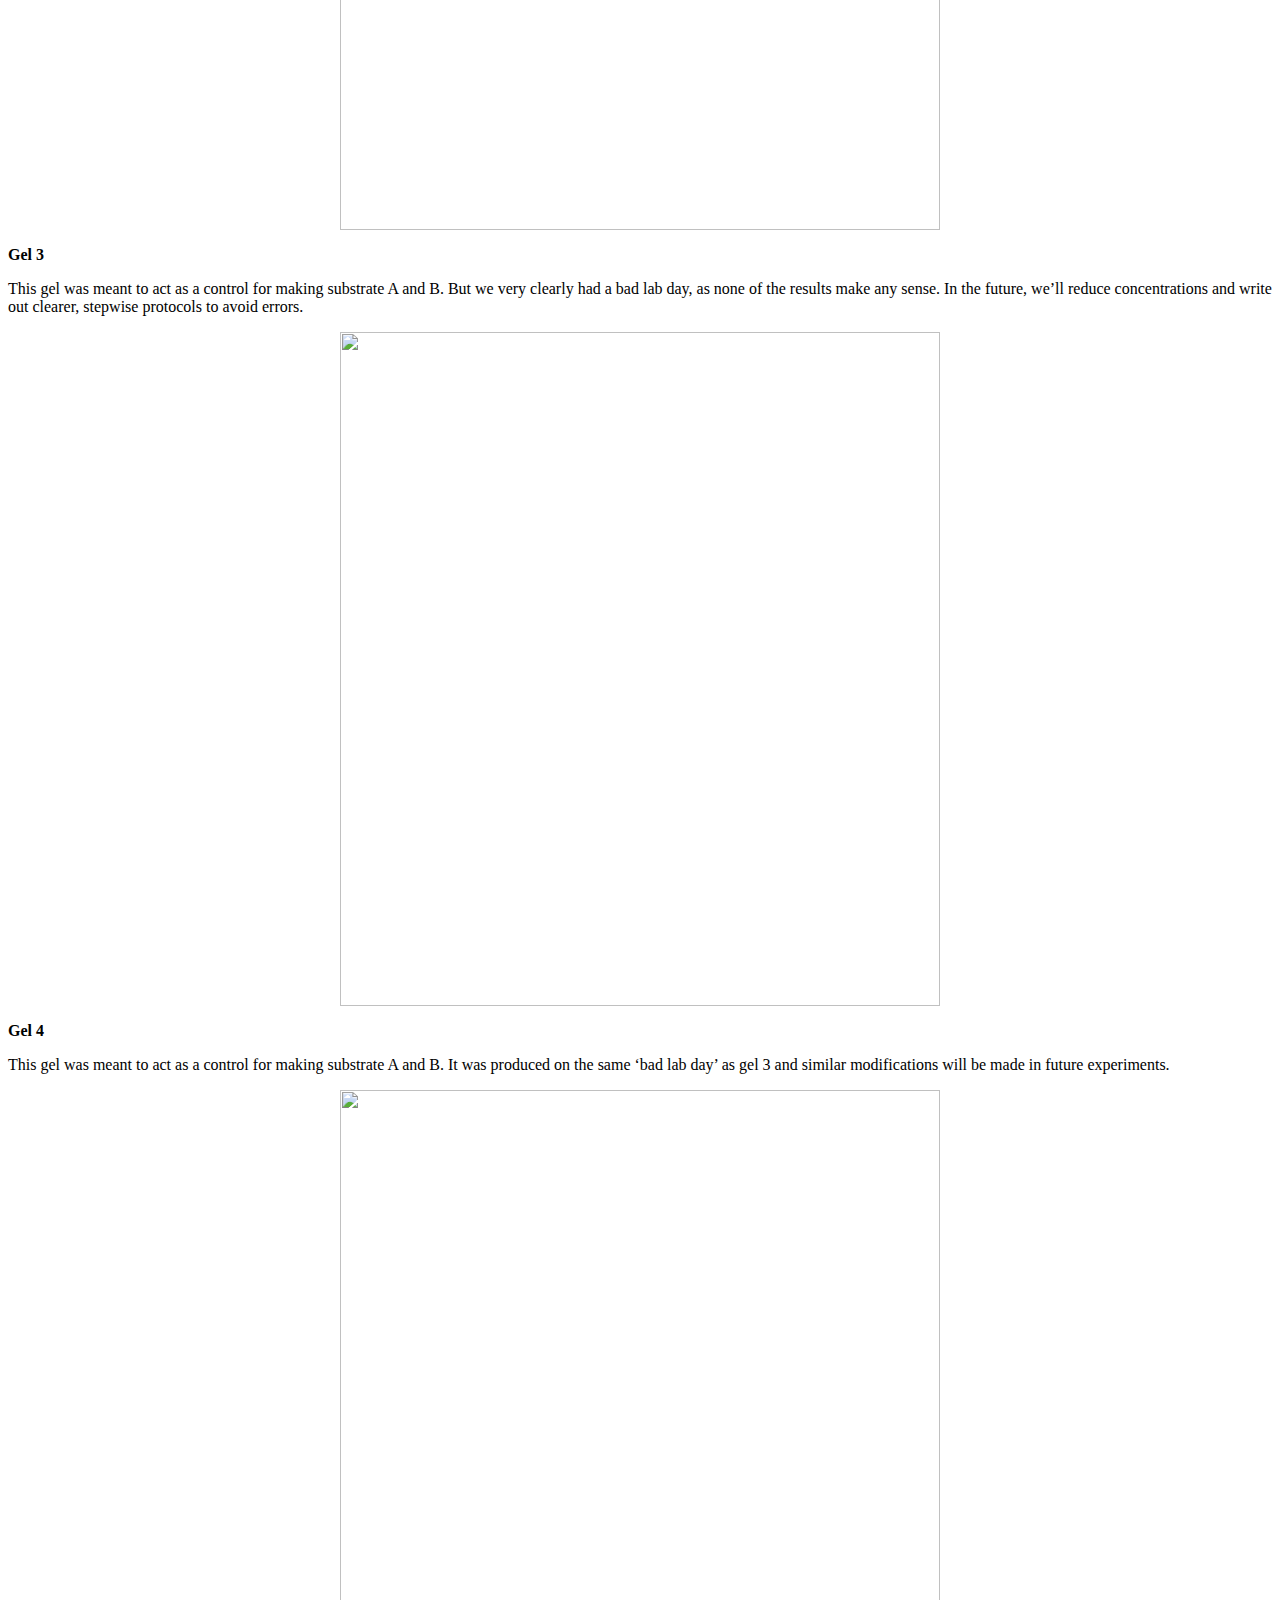
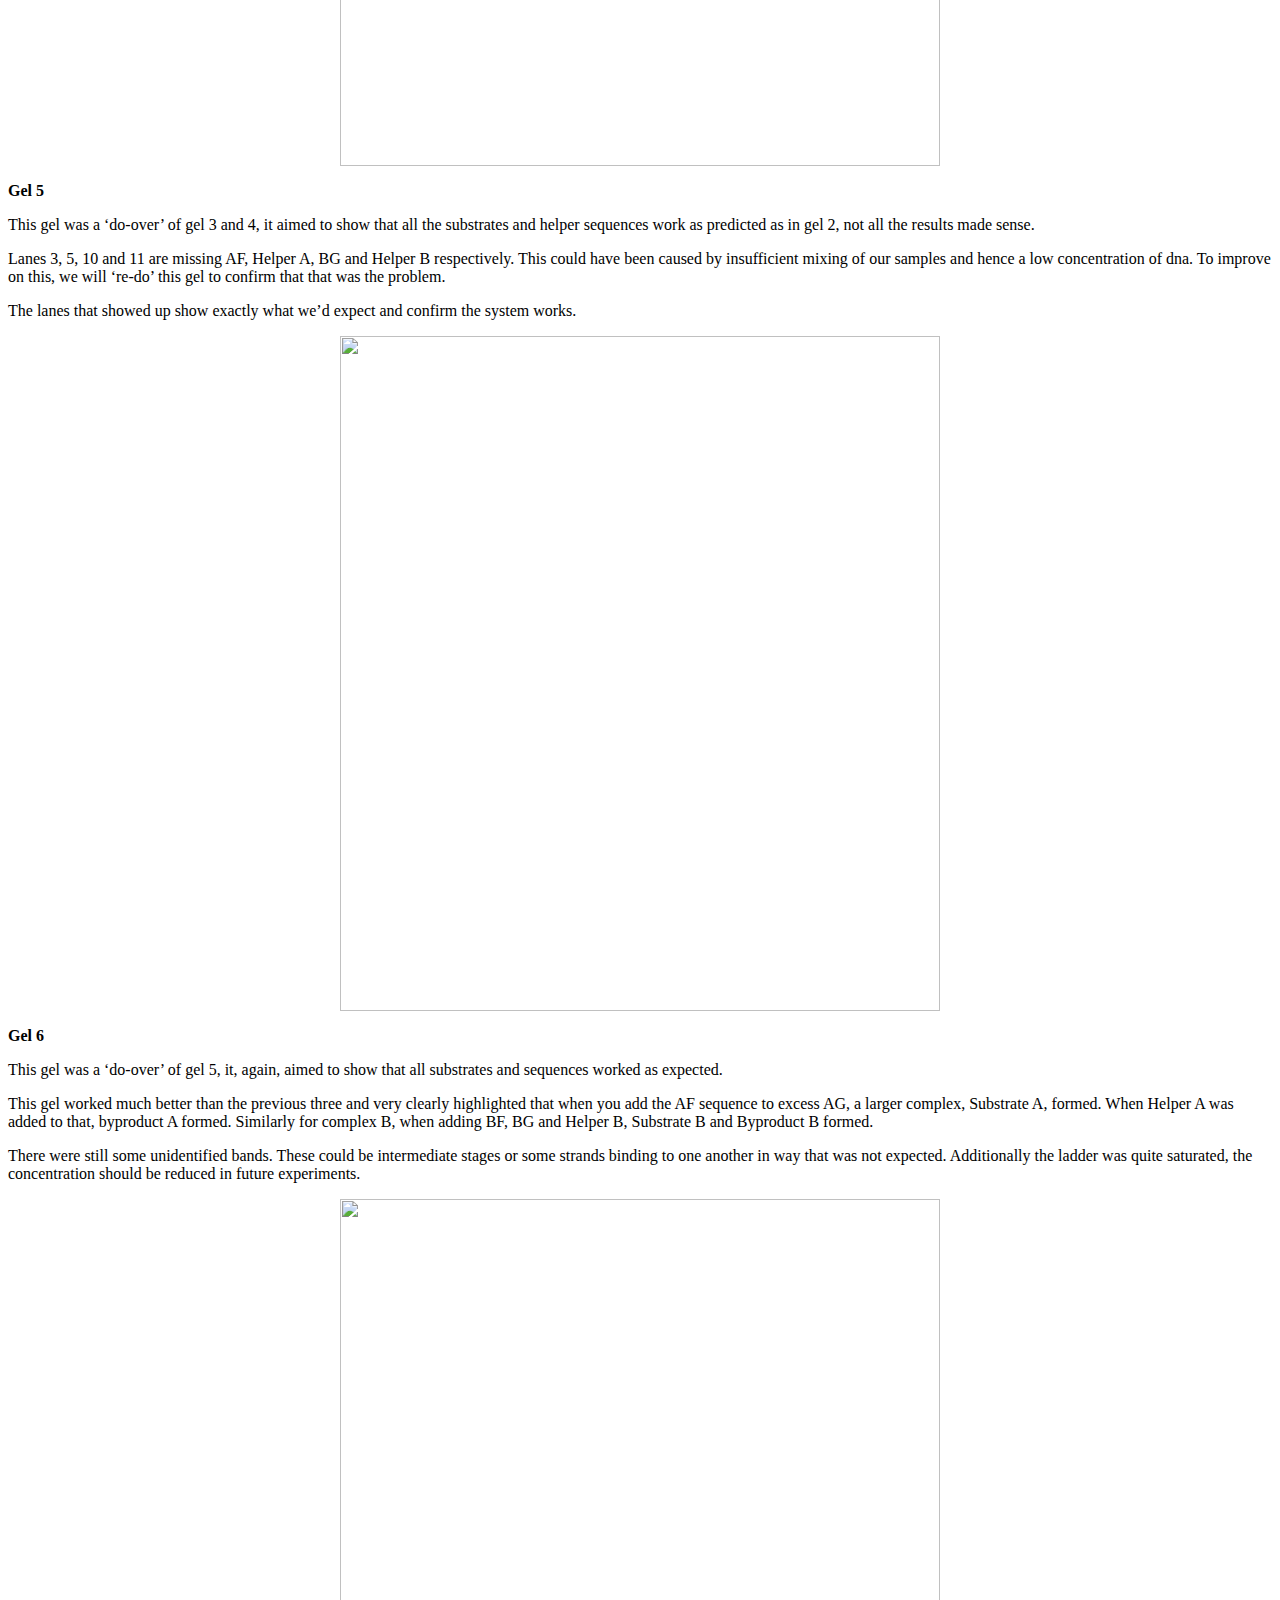
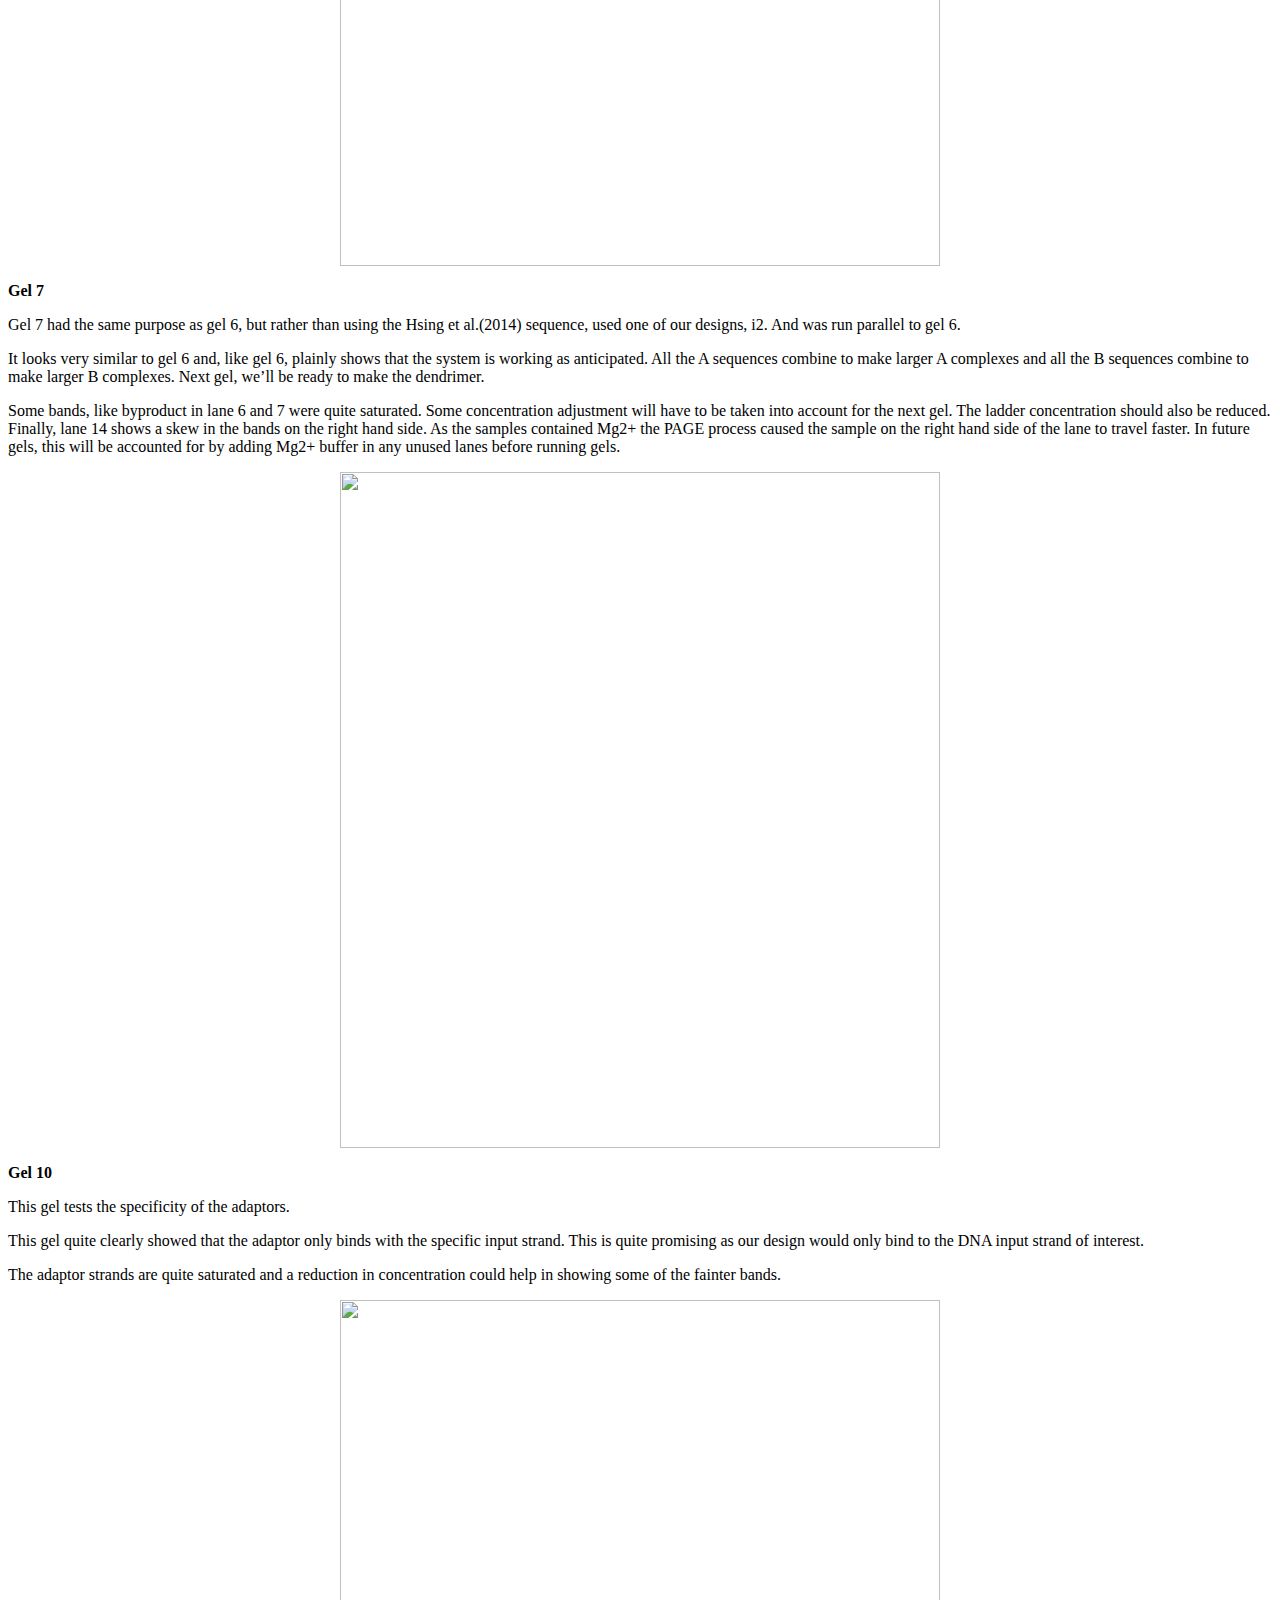
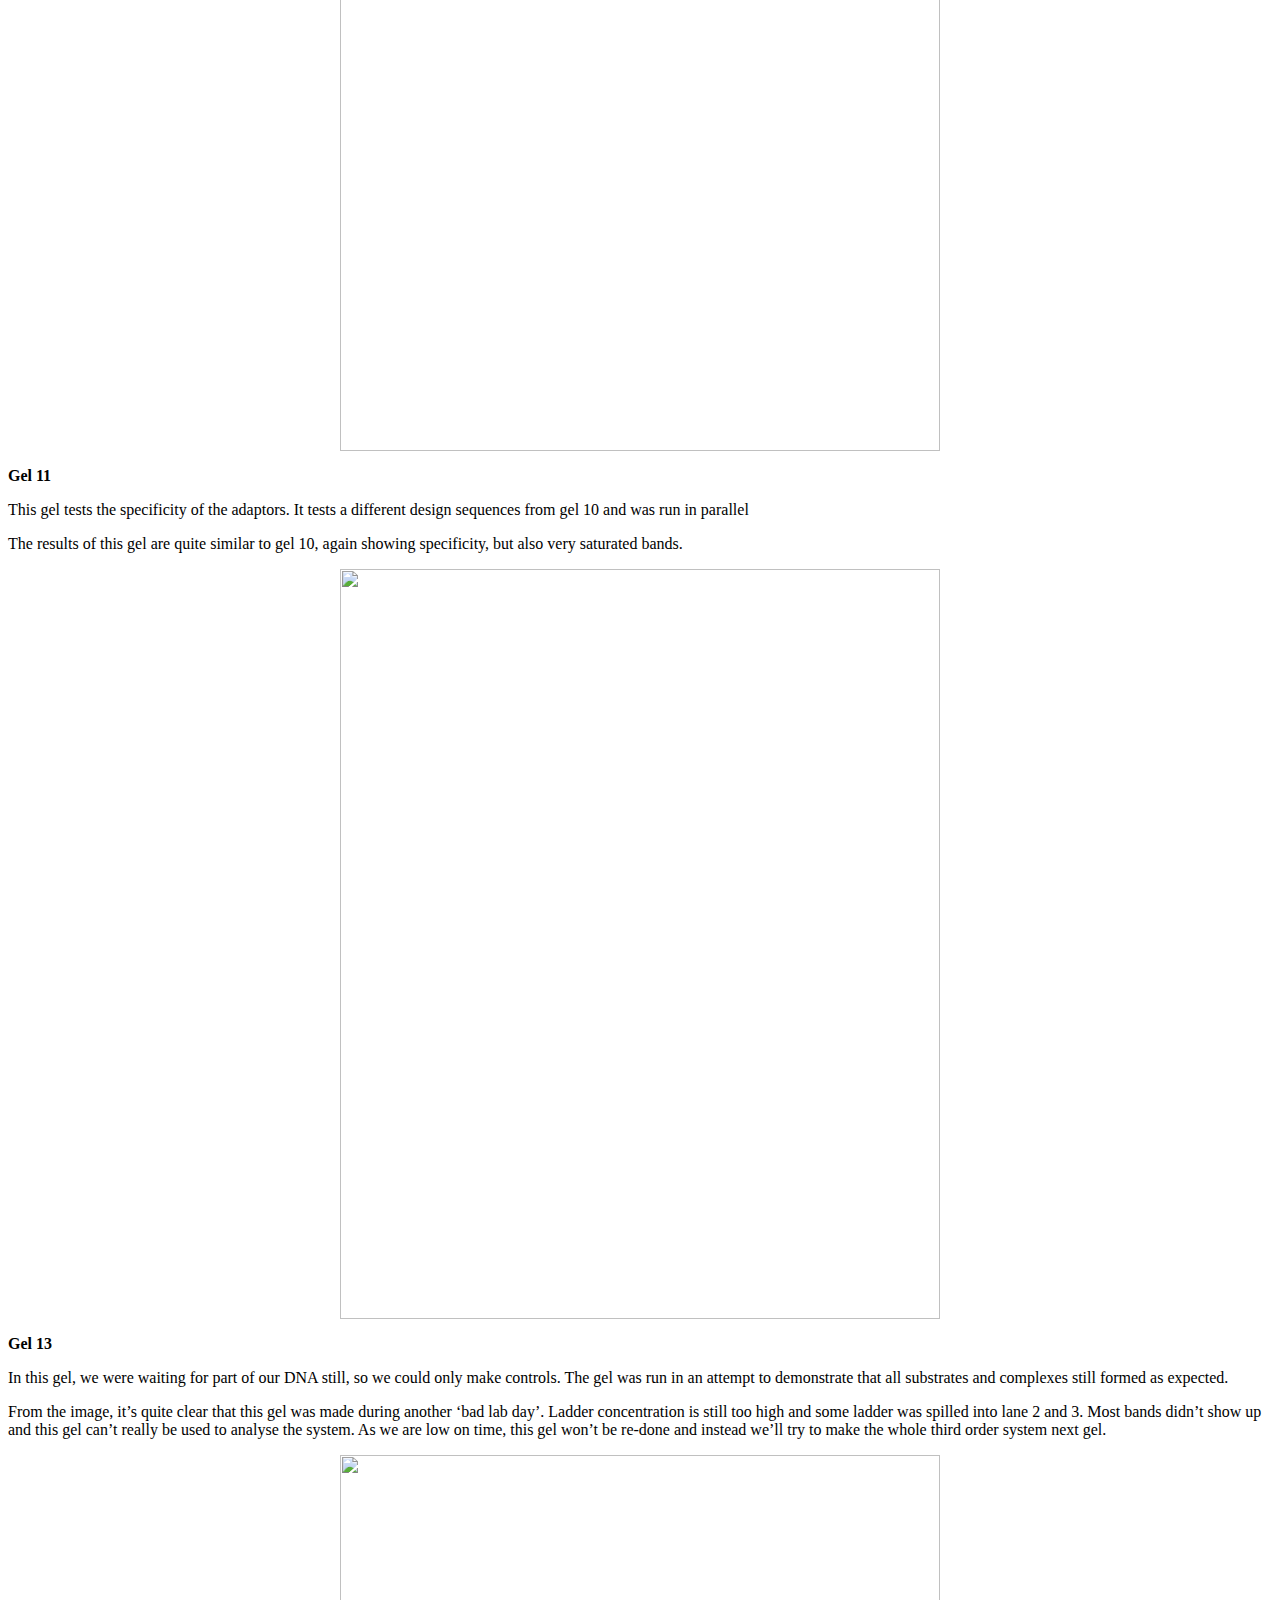
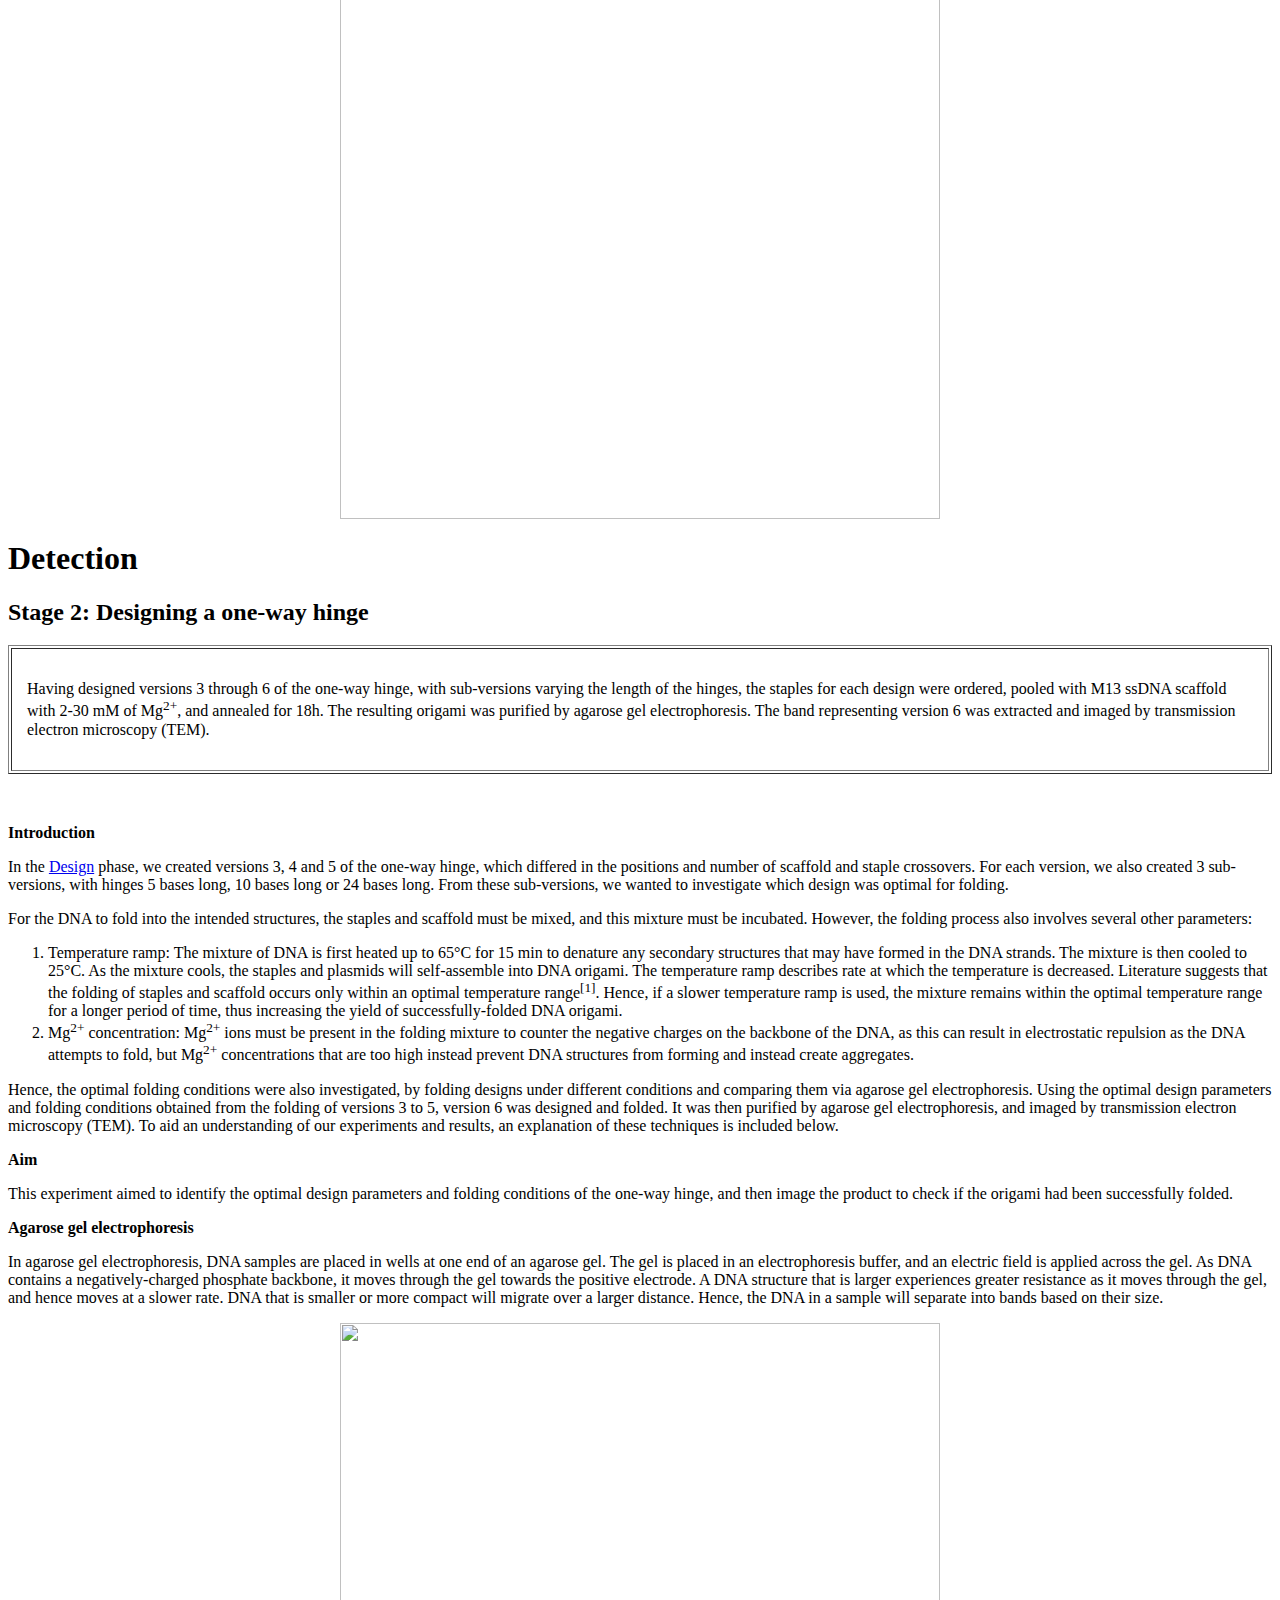
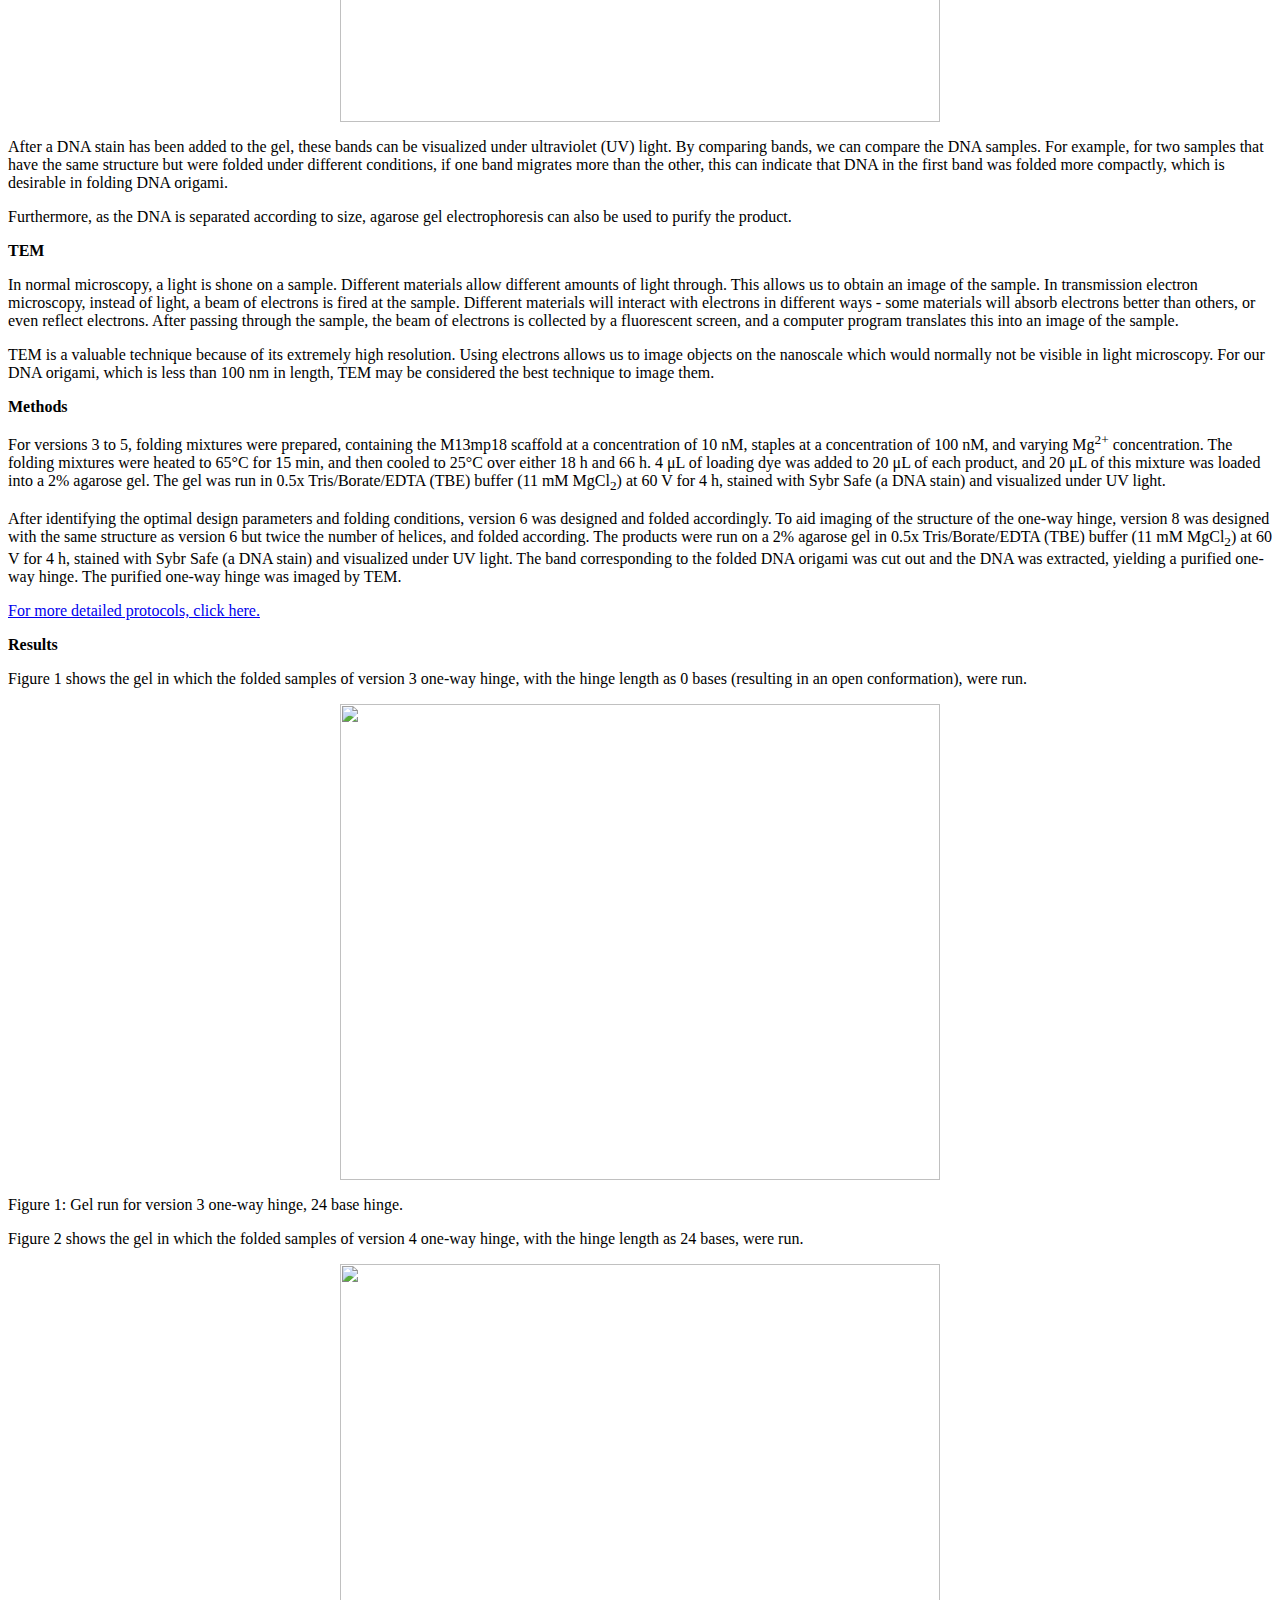
==== commit 3083b964: "web final v1" ====
--- a/analysis/index.html
+++ b/analysis/index.html
@@ -6,7 +6,7 @@
     <title>Analysis | USydUFold</title>
     <meta name="viewport" content="width=device-width">
     <meta name="description" content="The BIOMOD 2017 team from the University of Sydney.">
-    <link rel="canonical" href="https://usydbiomod.github.io/usydufold/analysis/">
+    <link rel="canonical" href="https://usydbiomod.gitlab.io/usydufold/usydufold/analysis/">
 
     <!-- Custom CSS & Bootstrap Core CSS - Uses Bootswatch Flatly Theme: http://bootswatch.com/flatly/ -->
     <link rel="stylesheet" href="/usydufold/style.css">
@@ -76,9 +76,8 @@
         <nav class="navsidebar navbar"> <!-- used to be class="floating-menu" -->
             <a href="#page-top"> <h3> Analysis </h3> </a>
             <a href="#amplification"> <span style="font-weight:bold"> Amplification</span></a>
-            <a href="#amp-sec1-2" style="text-align: center">Section 1 &amp; 2</a>
-            <a href="#amp-sec3" style="text-align: center">Section 3</a>
-            <a href="#amp-sec4" style="text-align: center">Section 4</a>
+            <a href="#goalgels" style="text-align: center">Goal achieving gels</a>
+            <a href="#othergels" style="text-align: center">Other gels</a>
             <a href="#detection"><span style="font-weight:bold"> Detection</span></a>
             <a href="#detection-stage2" style="text-align: center">Stage 2</a>
             <a href="#detection-stage3" style="text-align: center">Stage 3</a>
@@ -98,19 +97,93 @@
 <p>To test our design, we broke up our experiments into 4 sections:</p>
 
 <ol>
-  <li>Confirming that we could reproduce the results from the Hsing et al.(2014) paper on nonlinear HCR (described in the <a href="/usydufold/design">design</a> section).</li>
-  <li>Testing the design, by reproducing the results with different sequences.</li>
-  <li>Testing the adaptor system</li>
-  <li>Testing the triple dendrimer system</li>
+  <li>Confirming that we could reproduce the results from the Hsing et al.(2014) paper on nonlinear HCR (described in the <a href="/usydufold/design">design</a> section).
+    <ul>
+      <li>
+        <p><a href="/usydufold/web/viewer.html?file=gel1to9.pdf" target="_blank">Click here for the protocols for gels 1 to 9.</a></p>
+      </li>
+    </ul>
+  </li>
+  <li>Testing the design, by reproducing the results with different sequences.
+    <ul>
+      <li>
+        <p><a href="/usydufold/web/viewer.html?file=gel1to9.pdf" target="_blank">Click here for the protocols for gels 1 to 9.</a></p>
+      </li>
+    </ul>
+  </li>
+  <li>Testing the adaptor system
+    <ul>
+      <li>
+        <p><a href="/usydufold/web/viewer.html?file=gel10to12.pdf" target="_blank">Click here for the protocols for gels 10 to 12.</a><p>
+</p></p>
+      </li>
+    </ul>
+  </li>
+  <li>Testing the triple dendrimer system
+    <ul>
+      <li>
+        <p><a href="/usydufold/web/viewer.html?file=gel13to14.pdf" target="_blank">Click here for the protocols for gels 13 and 14.</a><p>
+
+</p></p>
+      </li>
+    </ul>
+  </li>
 </ol>
-
-<p>Section 1 and 2 will be discussed together as they were tested in parallel. To ensure transparency all gels produced and their procedures are included. All systems were incubated for 30 minutes, before the gels were loaded and run.</p>
-
-<h2 id="amp-sec1-2" class="anchor"> Section 1 and 2: Reproducing the Hsing et al.(2014) results with the same and different sequences </h2>
-
-<p>
-<a href="/usydufold/web/viewer.html?file=gel1to9.pdf" target="_blank">Click here for the protocols for gels 1 to 9.</a>
-</p>
+<p>Sections 1 and 2 were tested in parallel. To ensure transparency all gels produced and their procedures are included, however, to keep this page interesting, the most successful gels are included before the others.</p>
+
+<p>All systems were incubated for 30 minutes, before the gels were loaded and run.</p>
+
+<h2 id="goalgels" class="anchor"> Goal achieving gels</h2>
+
+<p><strong>Gel 8</strong></p>
+
+<p>In this gel, we tried to make the dendrimer from the Hsing et al.(2014) paper.</p>
+
+<p>Despite a small mistake in accidentally putting BG in lane 2 and AF in lane 7, rather than the other way around, this gel confirmed that the system worked. We reproduced the Hsing et al.(2014) results. Lane 10 shows that without helper or trigger strands, no dendrimer band forms. Lane 11, similarly, demonstrates without helper no dendrimer band forms. A faint band of a similar size to the dendrimer appears in lane 12, which lacked trigger. However, when compared to lane 13, it’s very clear that the reaction is much more successful with trigger as the very bright band at the top indicates dendrimer formation. It also shows that in absence of trigger, the system has very limited false positives.</p>
+
+<p>There are still some ‘mystery bands’ in this gel. These could be intermediate stages or some unexpected bonding between two strands or complexes. Some computer simulations could be run, to clarify what these bands might be.</p>
+
+<p style="text-align: center">
+<img src="/usydufold/img/analysis/gel8.png" align="middle" width="600px" height="701px" />
+</p>
+
+<p><strong>Gel 9</strong></p>
+
+<p>In this gel, we tried to make a dendrimer using our sequences. This gel was run in parallel with gel 8.</p>
+
+<p>Most of the complexes still formed as expected. There is still sign of some dendrimer formation at the top of lane 13, with slightly brighter bands than lane 12. But nothing very definitive. For future design, we’ll do more modelling to see how the strands are predicted to interact. The ladder and byproduct A bands are still quite saturated and should be reduced in concentration.</p>
+
+<p style="text-align: center">
+<img src="/usydufold/img/analysis/gel9.png" align="middle" width="600px" height="729px" />
+</p>
+
+<p><strong>Gel 12</strong></p>
+
+<p>Gel 12 was produced to confirm the results from gel 10 and 11, and to test whether the adaptor would remain stable in the presence of fuel.</p>
+
+<p>The gel is quite saturated and the concentrations of every sample should be lowered. Aside from saturation, the gel does again demonstrate the specificity of the adaptor. Adaptor A and C were tested against each other, which are the same design but with a different sequence. Adaptor B and D were a modification of the design used for A and C, but accounted for prevention of off-target complexes. B and D also had different sequences to one another. None of the adaptors formed Input-Adaptor complexes with the wrong input.</p>
+
+<p>Additionally, lane 13 included fuel but a mismatched input, but still no adaptor-input or adaptor-fuel complex was formed, showing that the adaptor remained stable, despite the presence of fuel strands.</p>
+
+<p style="text-align: center">
+<img src="/usydufold/img/analysis/gel12.png" align="middle" width="600px" height="771px" />
+</p>
+
+<p><strong>Gel 14</strong></p>
+
+<p>In this gel, we tried to make the third order amplification system.</p>
+
+<p>The gel does contain some error; BF and BG did not show in lane 6 and 7, there was a mystery strand in lane 8, 10, and 11, and lane 12 and 13 have some saturated strands.</p>
+
+<p>On the other hand, the band at the top of lane 13, appears only in lane 13 and shows that the triple dendrimer system we designed worked successfully.</p>
+
+<p style="text-align: center">
+<img src="/usydufold/img/analysis/gel14.png" align="middle" width="600px" height="667px" />
+</p>
+
+<p><strong><a href="/usydufold/analysis#detection">Jump to Detection Results</a></strong></p>
+
+<h2 id="othergels" class="anchor"> Other gels</h2>
 
 <p><strong>Gel 1</strong></p>
 
@@ -121,7 +194,7 @@
 <p>The assembly of substrate B was a little more problematic as the lanes look identical to those for substrate A. So much so, that we may very well have added the components for substrate A instead of B in lane 7-10.  Additionally a band shows up at the bottom of lane 10-13, this is probably Helper B, as lane 11 contains only Helper B and only 1 band showed up in that lane. Due to lack of experience with IPAGE, some Helper B probably spilled into neighbouring lanes, alternatively, we may have added it to the lane thinking we were using it to make substrate B and byproduct B. Finally, lane 13 had the trigger strand in it, which could have run off the gel as it was left possibly for longer than it should have been.</p>
 
 <p style="text-align: center">
-<img src="/usydufold/img/gel1.png" align="middle" width="600px" height="698px" />
+<img src="/usydufold/img/analysis/gel1.png" align="middle" width="600px" height="698px" />
 </p>
 
 <p><strong>Gel 2</strong></p>
@@ -133,7 +206,7 @@
 <p>Some mistakes were made in this gel, such as accidentally omitting Helper strands, having the trigger strand run off the gel in lane 7 and having an empty lane 9, which should have looked like lane 8. This was only our second gel, so they will hopefully get better as we progress.</p>
 
 <p style="text-align: center">
-<img src="/usydufold/img/gel2.png" align="middle" width="600px" height="755px" />
+<img src="/usydufold/img/analysis/gel2.png" align="middle" width="600px" height="755px" />
 </p>
 
 <p><strong>Gel 3</strong></p>
@@ -141,7 +214,7 @@
 <p>This gel was meant to act as a control for making substrate A and B. But we very clearly had a bad lab day, as none of the results make any sense. In the future, we’ll reduce concentrations and write out clearer, stepwise protocols to avoid errors.</p>
 
 <p style="text-align: center">
-<img src="/usydufold/img/gel3.png" align="middle" width="600px" height="674px" />
+<img src="/usydufold/img/analysis/gel3.png" align="middle" width="600px" height="674px" />
 </p>
 
 <p><strong>Gel 4</strong></p>
@@ -149,7 +222,7 @@
 <p>This gel was meant to act as a control for making substrate A and B. It was produced on the same ‘bad lab day’ as gel 3 and similar modifications will be made in future experiments.</p>
 
 <p style="text-align: center">
-<img src="/usydufold/img/gel4.png" align="middle" width="600px" height="676px" />
+<img src="/usydufold/img/analysis/gel4.png" align="middle" width="600px" height="676px" />
 </p>
 
 <p><strong>Gel 5</strong></p>
@@ -161,7 +234,7 @@
 <p>The lanes that showed up show exactly what we’d expect and confirm the system works.</p>
 
 <p style="text-align: center">
-<img src="/usydufold/img/gel5.png" align="middle" width="600px" height="675px" />
+<img src="/usydufold/img/analysis/gel5.png" align="middle" width="600px" height="675px" />
 </p>
 
 <p><strong>Gel 6</strong></p>
@@ -174,7 +247,7 @@
 Additionally the ladder was quite saturated, the concentration should be reduced in future experiments.</p>
 
 <p style="text-align: center">
-<img src="/usydufold/img/gel6.png" align="middle" width="600px" height="667px" />
+<img src="/usydufold/img/analysis/gel6.png" align="middle" width="600px" height="667px" />
 </p>
 
 <p><strong>Gel 7</strong></p>
@@ -186,35 +259,7 @@
 <p>Some bands, like byproduct in lane 6 and 7 were quite saturated. Some concentration adjustment will have to be taken into account for the next gel. The ladder concentration should also be reduced. Finally, lane 14 shows a skew in the bands on the right hand side. As the samples contained Mg2+ the PAGE process caused the sample on the right hand side of the lane to travel faster. In future gels, this will be accounted for by adding Mg2+ buffer in any unused lanes before running gels.</p>
 
 <p style="text-align: center">
-<img src="/usydufold/img/gel7.png" align="middle" width="600px" height="676px" />
-</p>
-
-<p><strong>Gel 8</strong></p>
-
-<p>In this gel, we tried to make the dendrimer from the Hsing et al.(2014) paper.</p>
-
-<p>Despite a small mistake in accidentally putting BG in lane 2 and AF in lane 7, rather than the other way around, this gel confirmed that the system worked. We reproduced the Hsing et al.(2014) results. Lane 10 shows that without helper or trigger strands, no dendrimer band forms. Lane 11, similarly, demonstrates without helper no dendrimer band forms. A faint band of a similar size to the dendrimer appears in lane 12, which lacked trigger. However, when compared to lane 13, it’s very clear that the reaction is much more successful with trigger as the very bright band at the top indicates dendrimer formation. It also shows that in absence of trigger, the system has very limited false positives.</p>
-
-<p>There are still some ‘mystery bands’ in this gel. These could be intermediate stages or some unexpected bonding between two strands or complexes. Some computer simulations could be run, to clarify what these bands might be.</p>
-
-<p style="text-align: center">
-<img src="/usydufold/img/gel8.png" align="middle" width="600px" height="701px" />
-</p>
-
-<p><strong>Gel 9</strong></p>
-
-<p>In this gel, we tried to make a dendrimer using our sequences. This gel was run in parallel with gel 8.</p>
-
-<p>Most of the complexes still formed as expected. There is still sign of some dendrimer formation at the top of lane 13, with slightly brighter bands than lane 12. But nothing very definitive. For future design, we’ll do more modelling to see how the strands are predicted to interact. The ladder and byproduct A bands are still quite saturated and should be reduced in concentration.</p>
-
-<p style="text-align: center">
-<img src="/usydufold/img/gel9.png" align="middle" width="600px" height="729px" />
-</p>
-
-<h2 id="amp-sec3" class="anchor"> Section 3: Testing Adaptor complexes </h2>
-
-<p>
-<a href="/usydufold/web/viewer.html?file=gel10to12.pdf" target="_blank">Click here for the protocols for gels 10 to 12.</a>
+<img src="/usydufold/img/analysis/gel7.png" align="middle" width="600px" height="676px" />
 </p>
 
 <p><strong>Gel 10</strong></p>
@@ -226,7 +271,7 @@
 <p>The adaptor strands are quite saturated and a reduction in concentration could help in showing some of the fainter bands.</p>
 
 <p style="text-align: center">
-<img src="/usydufold/img/gel10.png" align="middle" width="600px" height="751px" />
+<img src="/usydufold/img/analysis/gel10.png" align="middle" width="600px" height="751px" />
 </p>
 
 <p><strong>Gel 11</strong></p>
@@ -236,25 +281,7 @@
 <p>The results of this gel are quite similar to gel 10, again showing specificity, but also very saturated bands.</p>
 
 <p style="text-align: center">
-<img src="/usydufold/img/gel11.png" align="middle" width="600px" height="750px" />
-</p>
-
-<p><strong>Gel 12</strong></p>
-
-<p>Gel 12 was produced to confirm the results from gel 10 and 11, and to test whether the adaptor would remain stable in the presence of fuel.</p>
-
-<p>The gel is quite saturated and the concentrations of every sample should be lowered. Aside from saturation, the gel does again demonstrate the specificity of the adaptor. Adaptor A and C were tested against each other, which are the same design but with a different sequence. Adaptor B and D were a modification of the design used for A and C, but accounted for prevention of off-target complexes. B and D also had different sequences to one another. None of the adaptors formed Input-Adaptor complexes with the wrong input.</p>
-
-<p>Additionally, lane 13 included fuel but a mismatched input, but still no adaptor-input or adaptor-fuel complex was formed, showing that the adaptor remained stable, despite the presence of fuel strands.</p>
-
-<p style="text-align: center">
-<img src="/usydufold/img/gel12.png" align="middle" width="600px" height="771px" />
-</p>
-
-<h2 id="amp-sec4" class="anchor"> Section 4: Testing the triple amplification system </h2>
-
-<p>
-<a href="/usydufold/web/viewer.html?file=gel13to14.pdf" target="_blank">Click here for the protocols for gels 13 and 14.</a>
+<img src="/usydufold/img/analysis/gel11.png" align="middle" width="600px" height="750px" />
 </p>
 
 <p><strong>Gel 13</strong></p>
@@ -264,19 +291,7 @@
 <p>From the image, it’s quite clear that this gel was made during another ‘bad lab day’. Ladder concentration is still too high and some ladder was spilled into lane 2 and 3. Most bands didn’t show up and this gel can’t really be used to analyse the system. As we are low on time, this gel won’t be re-done and instead we’ll try to make the whole third order system next gel.</p>
 
 <p style="text-align: center">
-<img src="/usydufold/img/gel13.png" align="middle" width="600px" height="664px" />
-</p>
-
-<p><strong>Gel 14</strong></p>
-
-<p>In this gel, we tried to make the third order amplification system.</p>
-
-<p>The gel does contain some error; BF and BG did not show in lane 6 and 7, there was a mystery strand in lane 8, 10, and 11, and lane 12 and 13 have some saturated strands.</p>
-
-<p>On the other hand, the band at the top of lane 13, appears only in lane 13 and shows that the triple dendrimer system we designed worked successfully.</p>
-
-<p style="text-align: center">
-<img src="/usydufold/img/gel14.png" align="middle" width="600px" height="667px" />
+<img src="/usydufold/img/analysis/gel13.png" align="middle" width="600px" height="664px" />
 </p>
 
 <h1 id="detection" class="anchor"> Detection </h1>
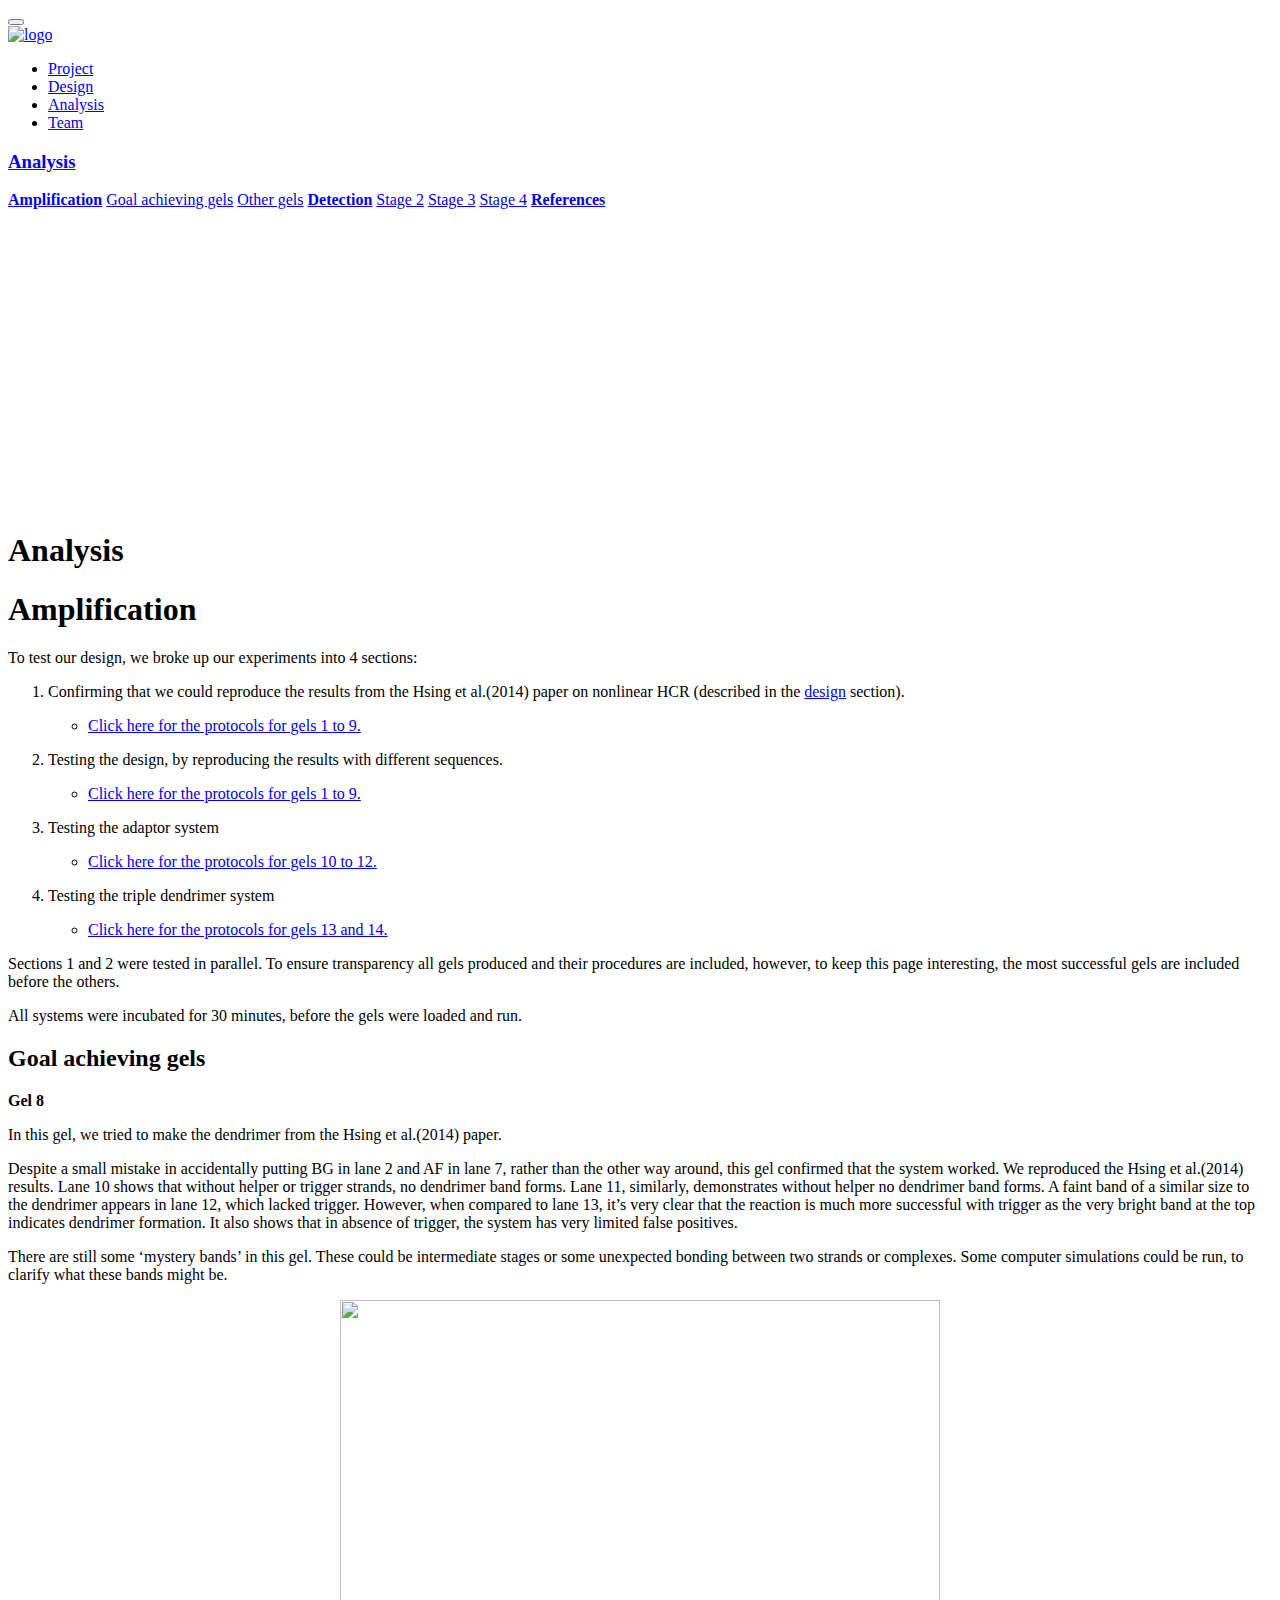
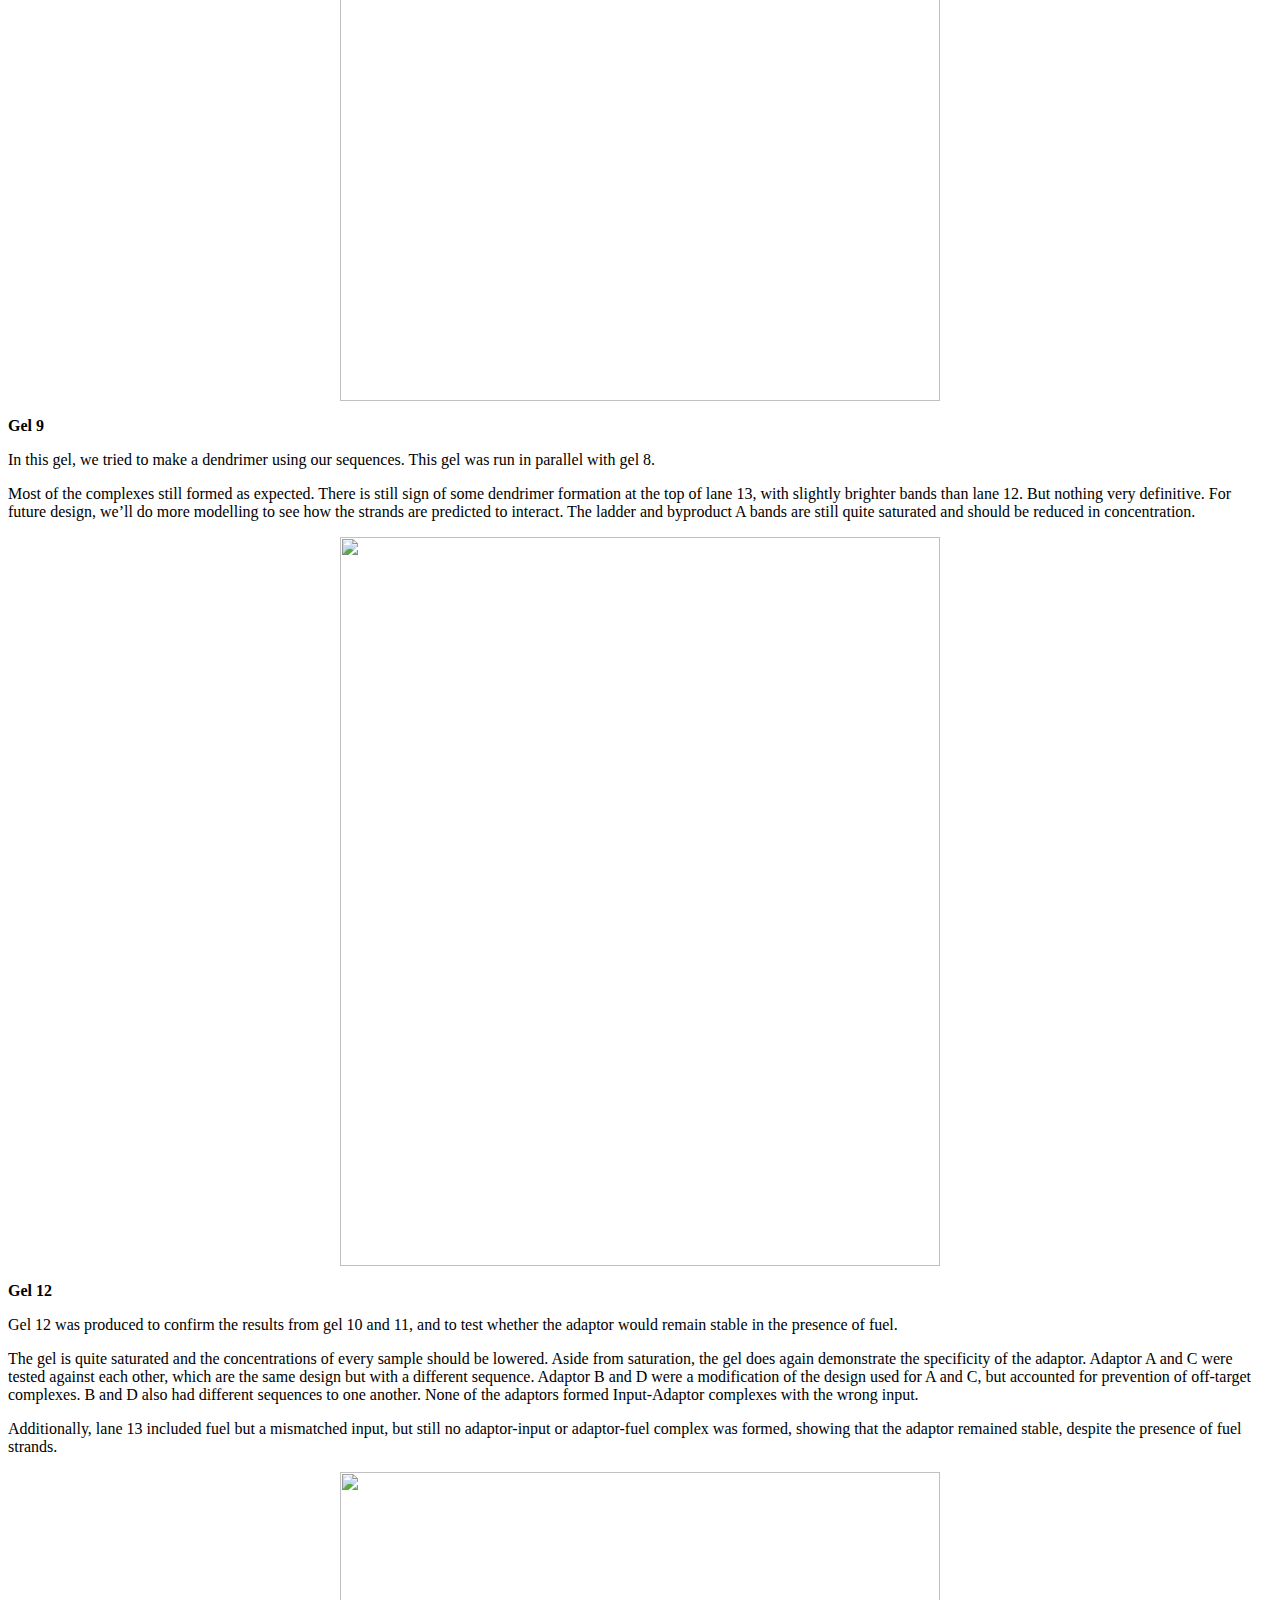
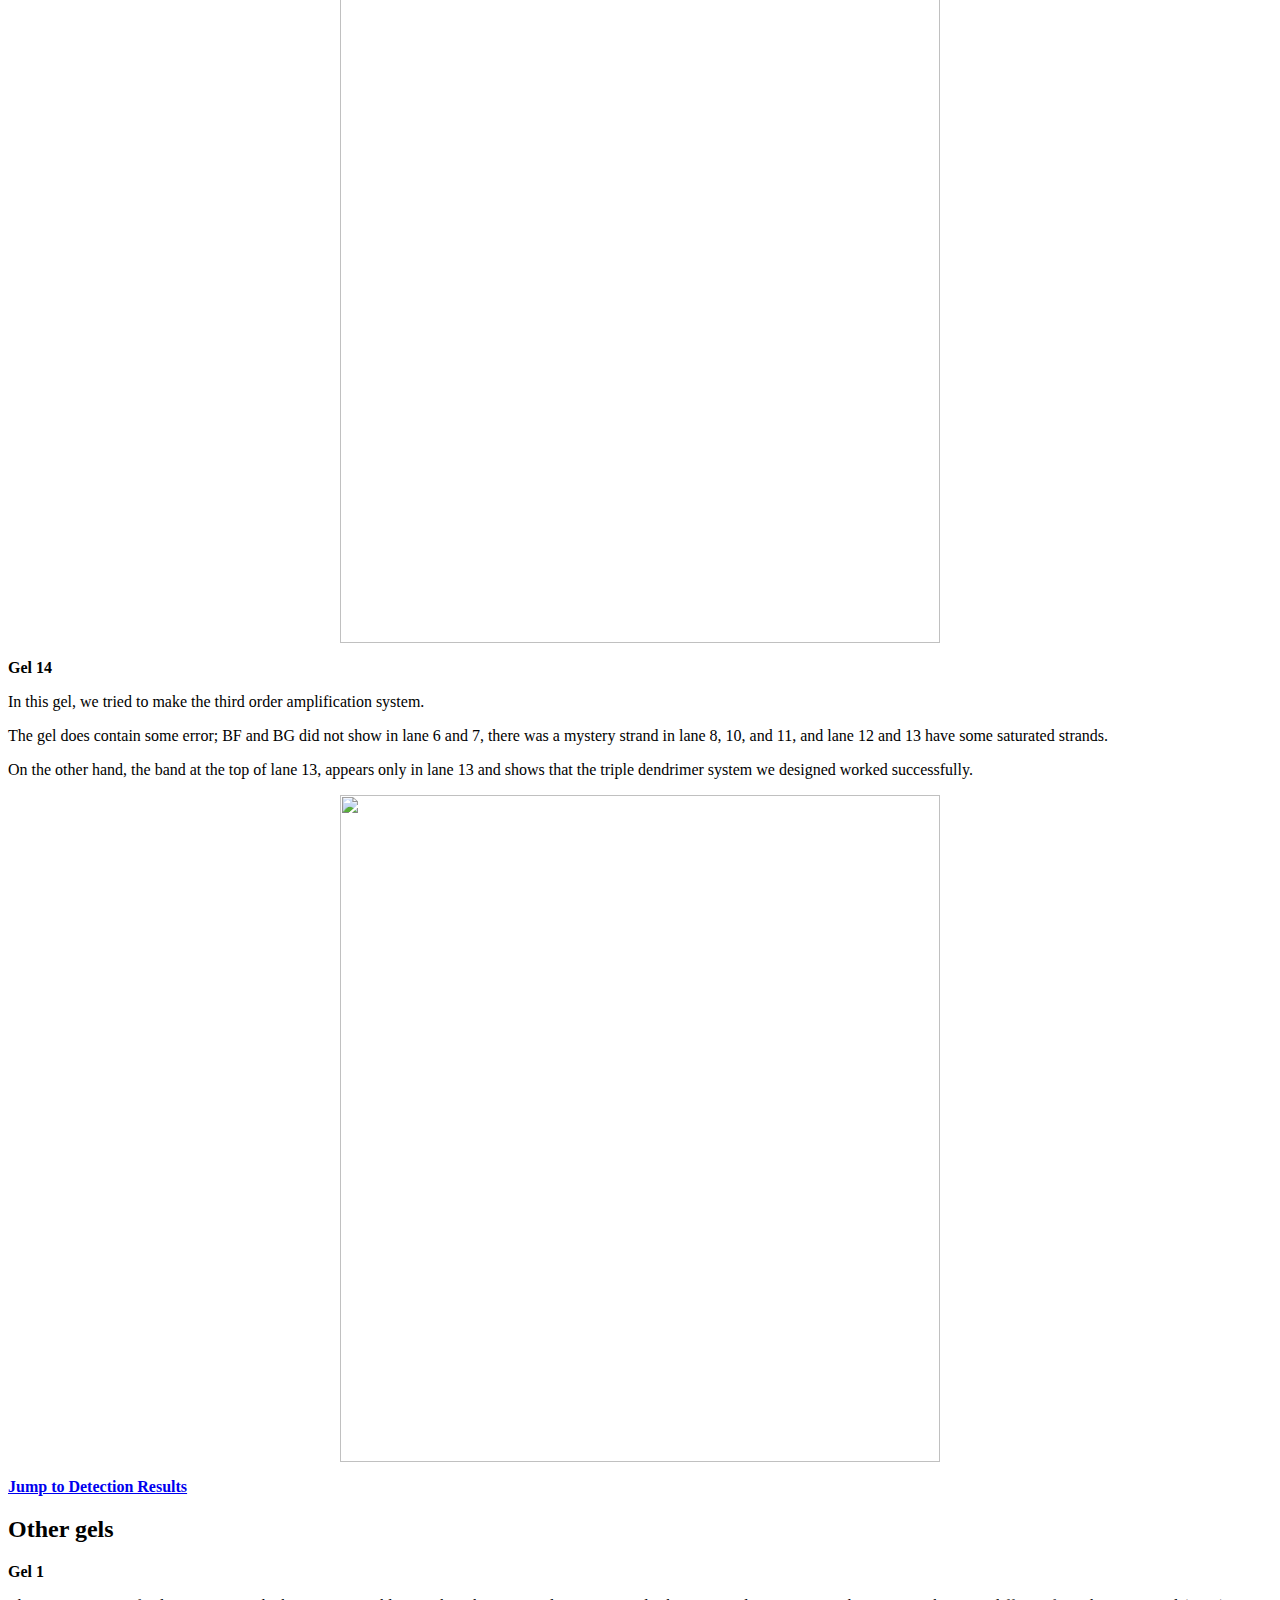
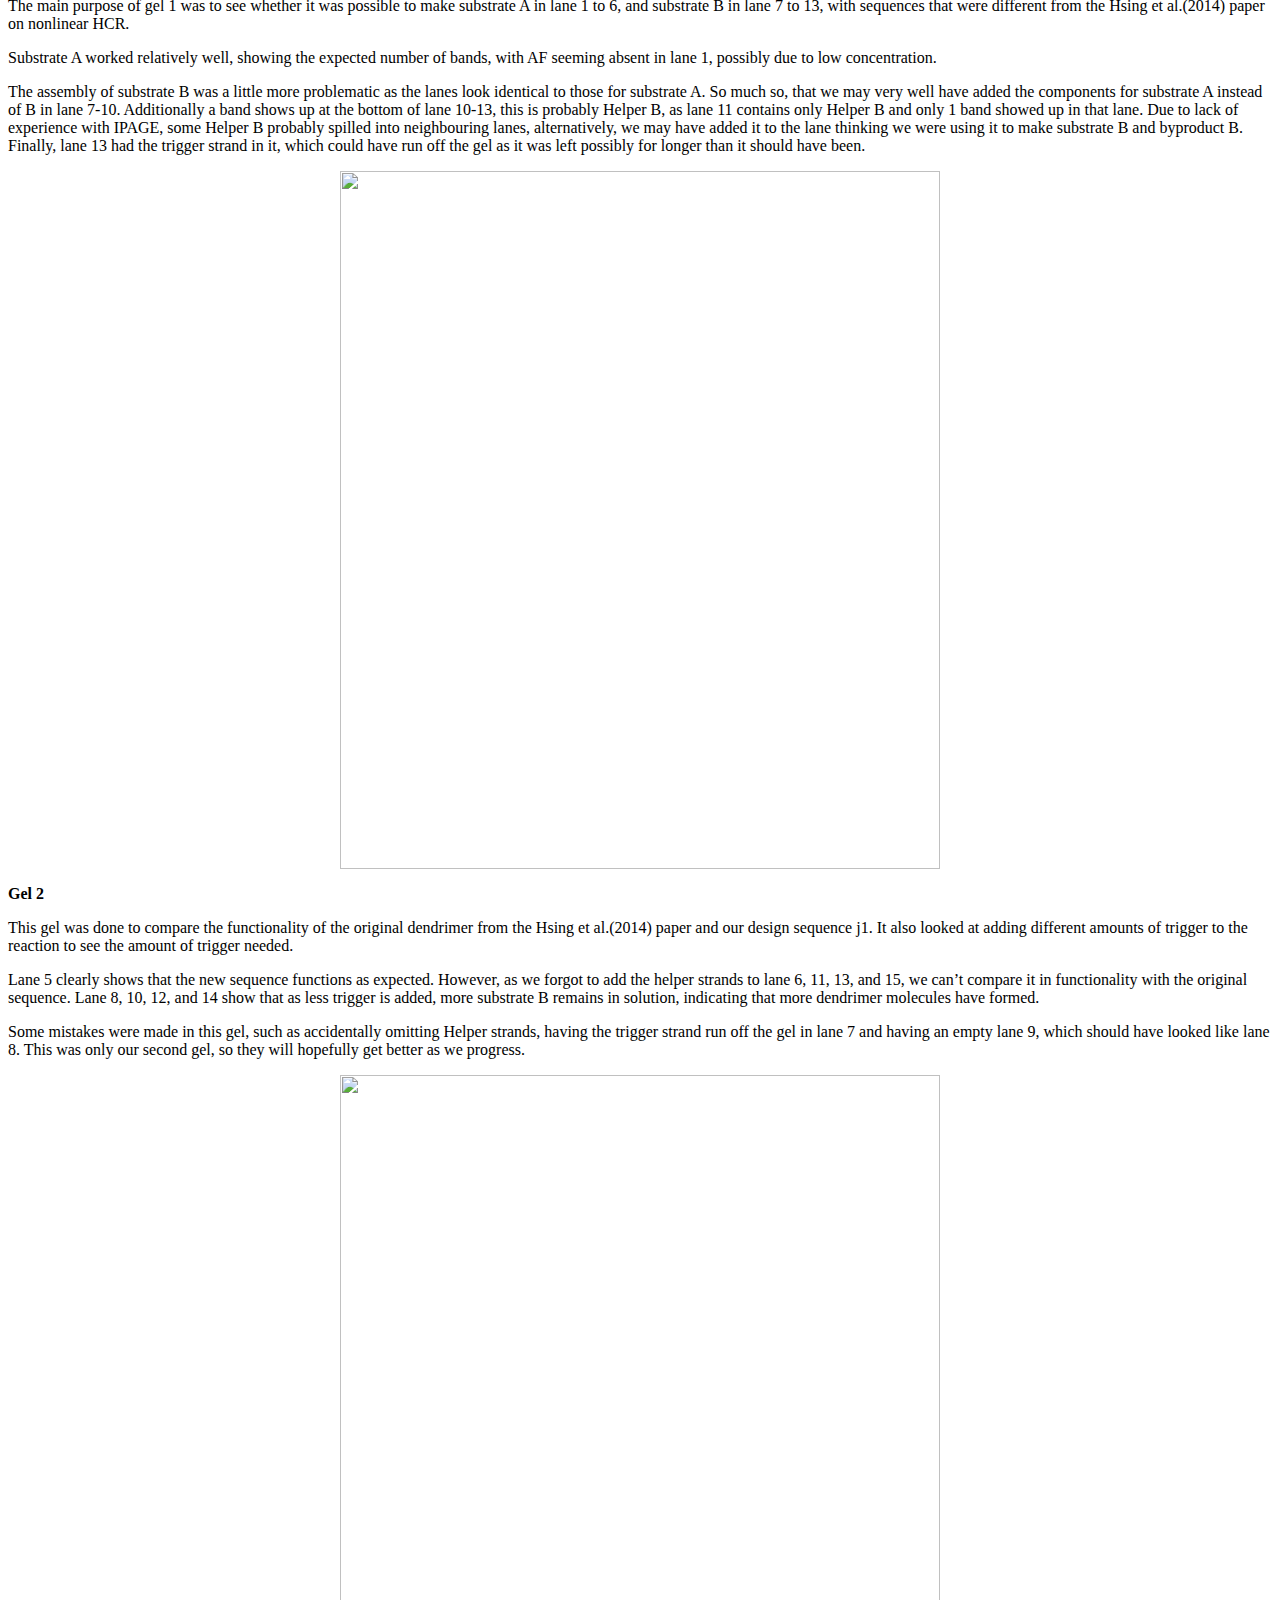
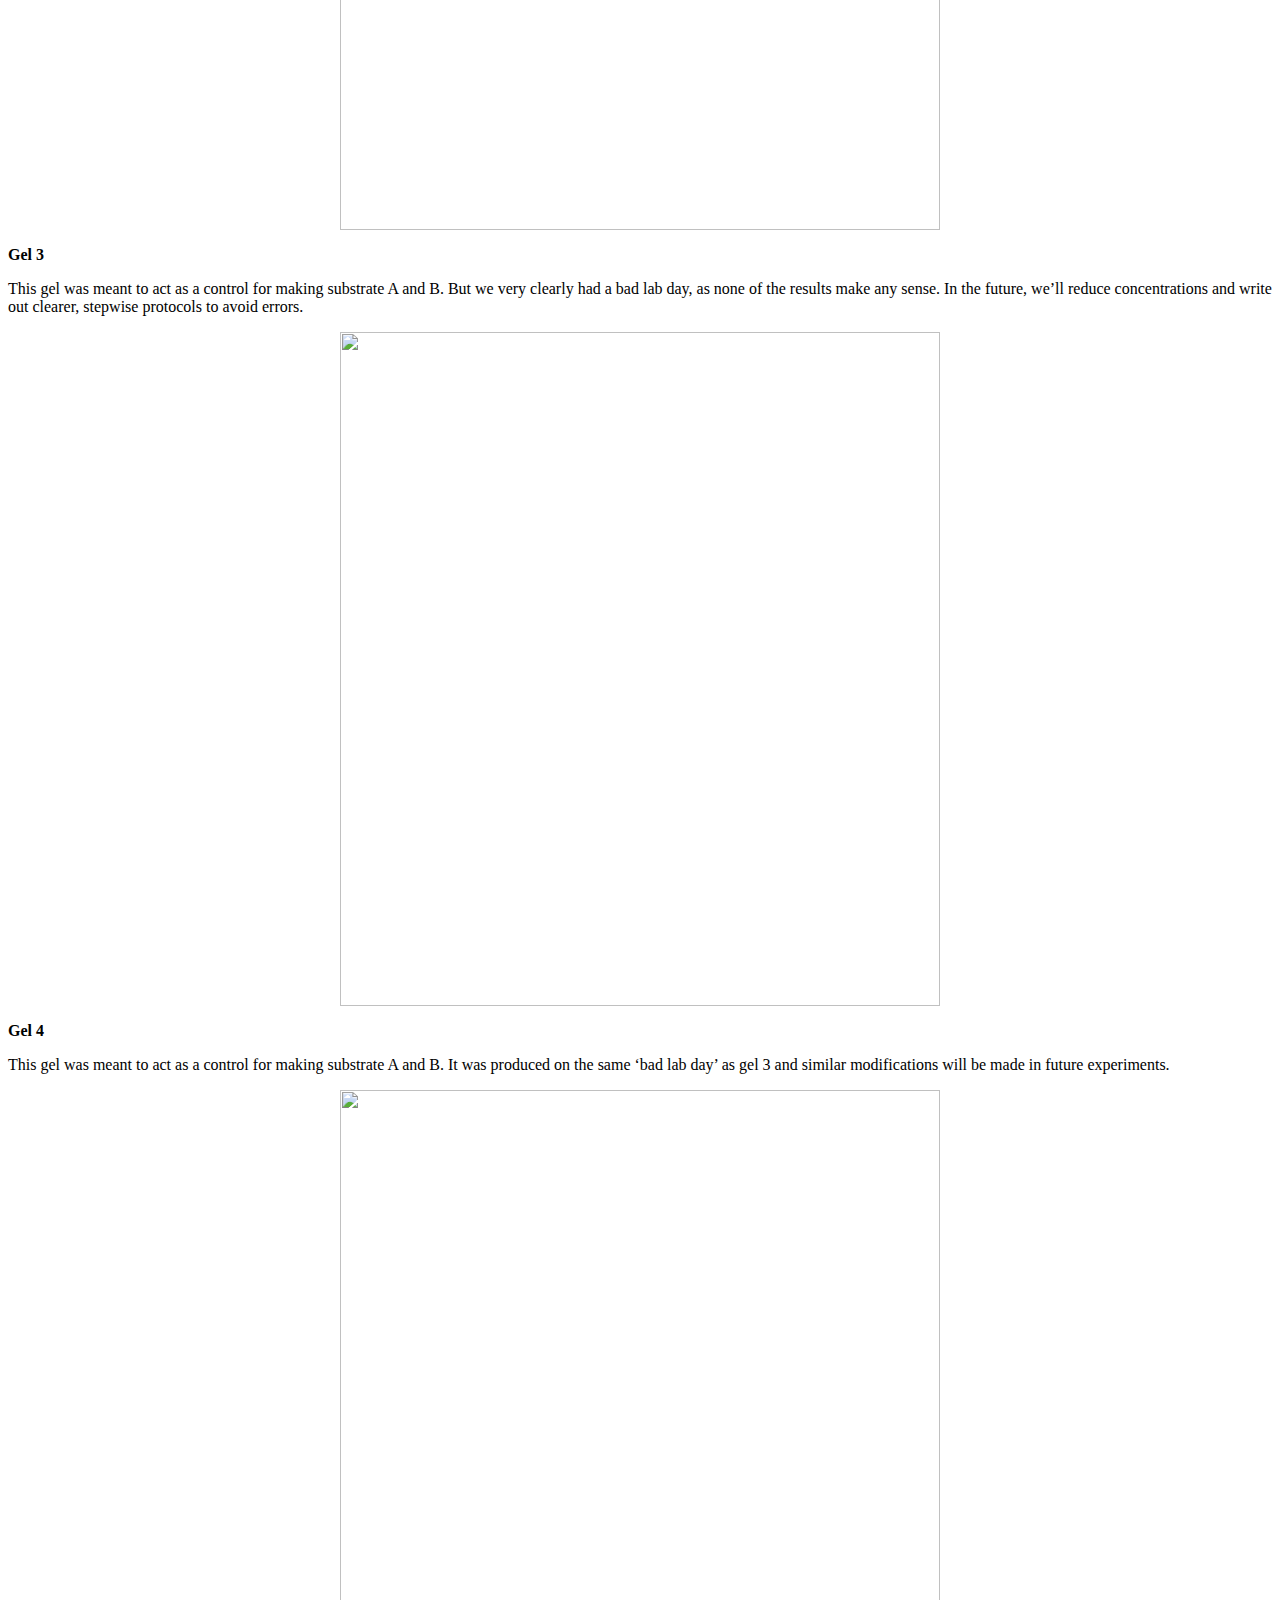
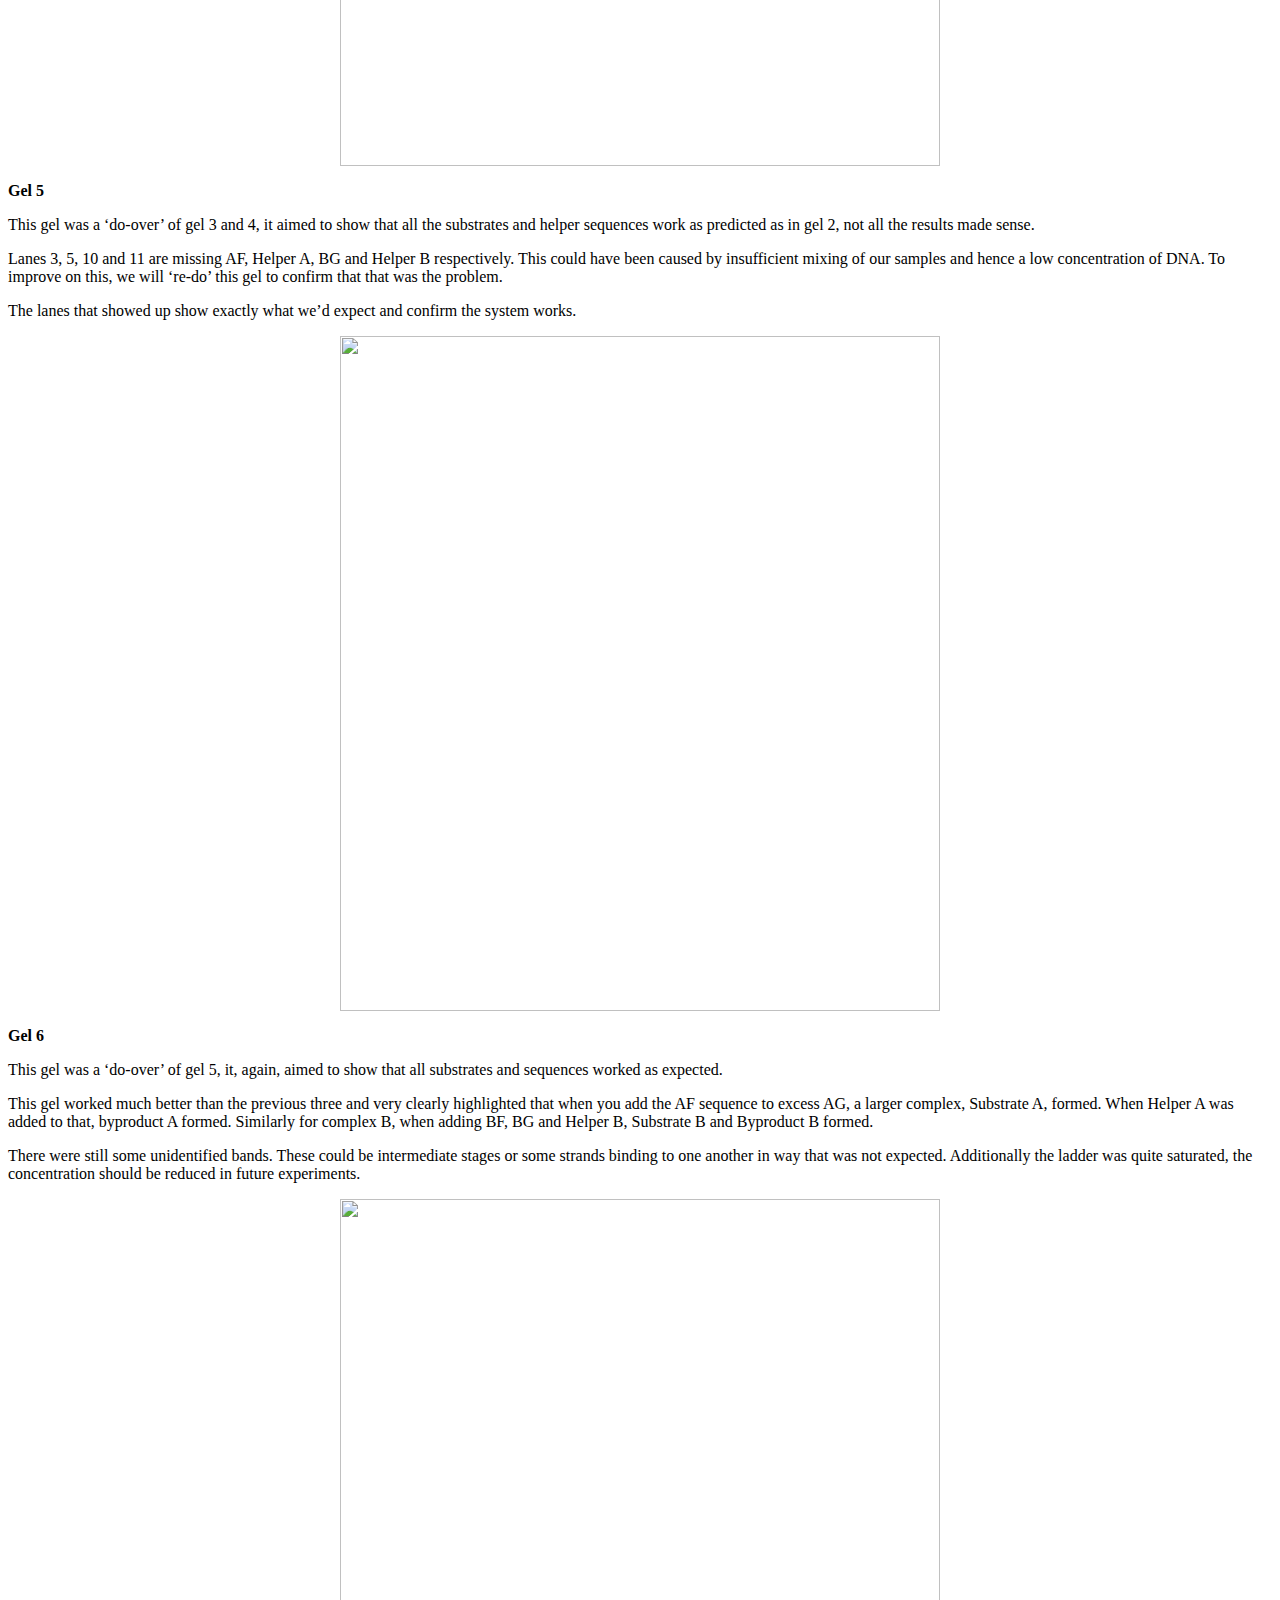
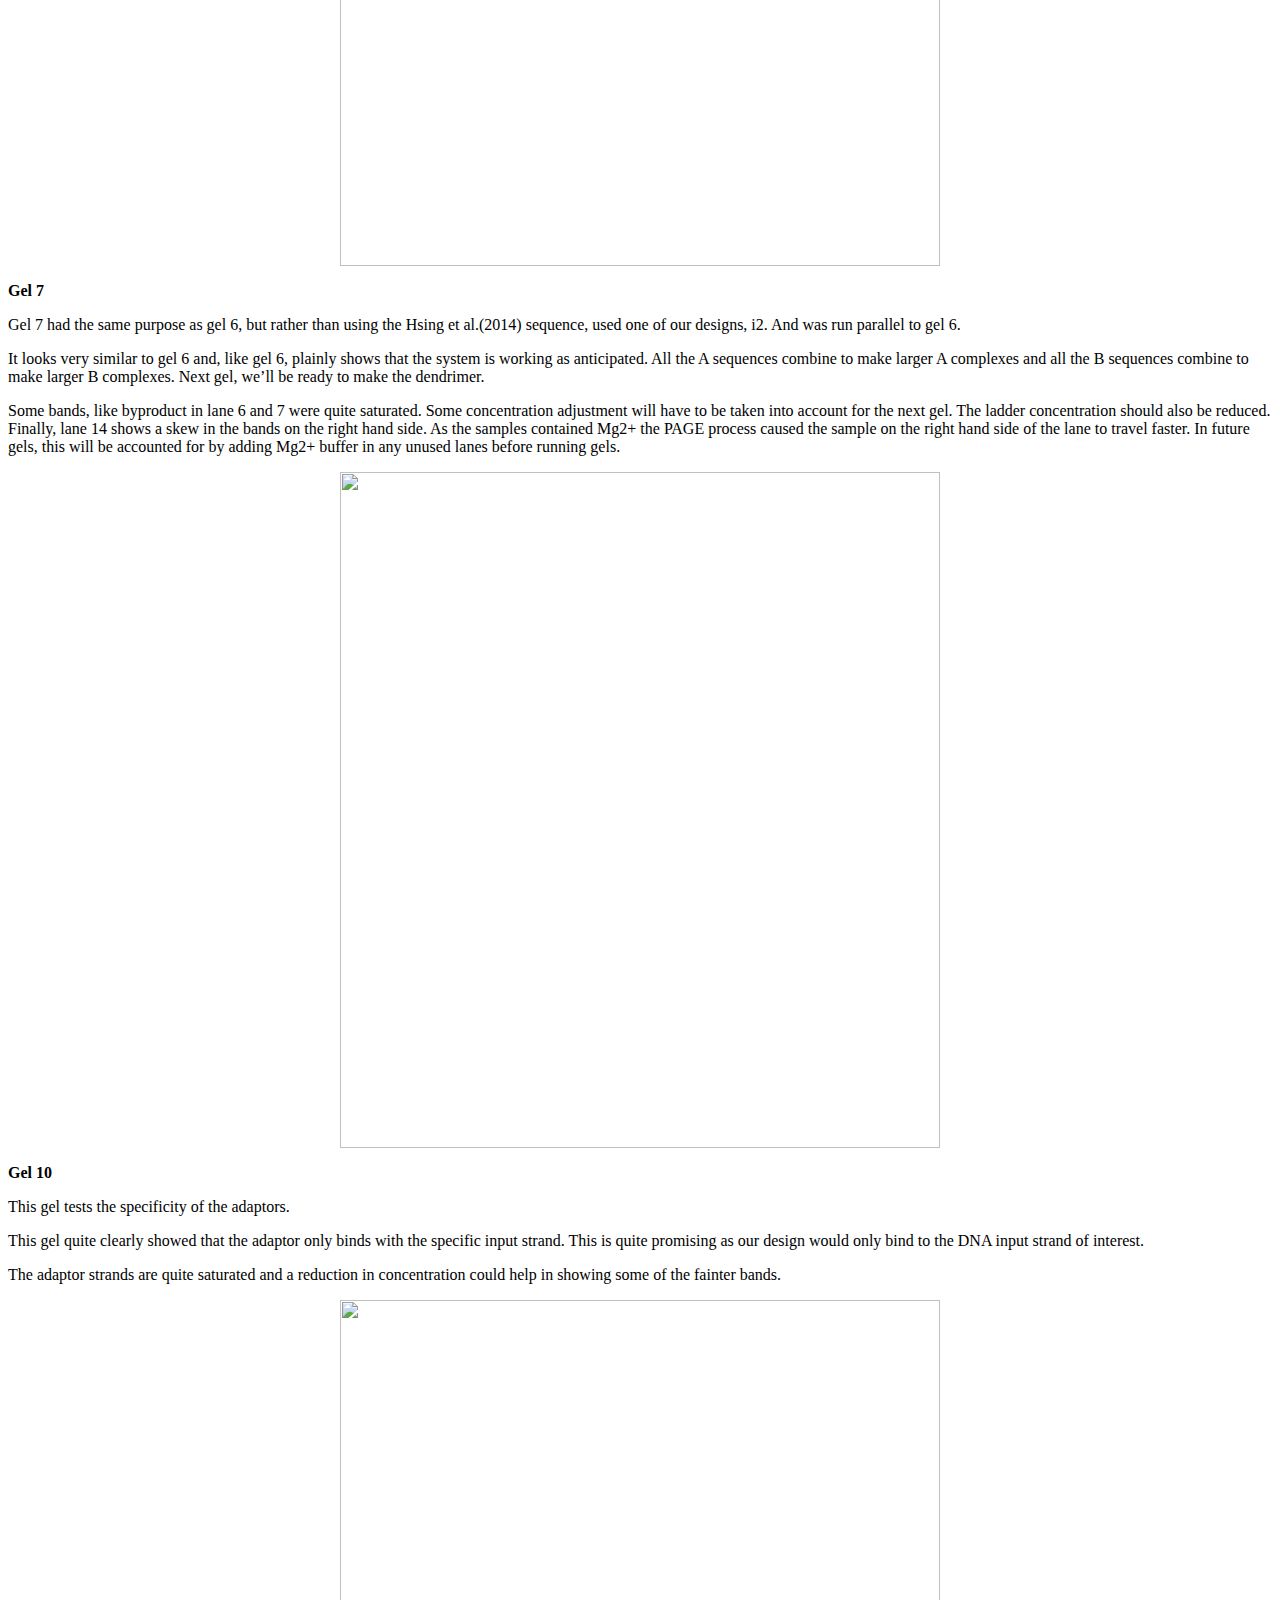
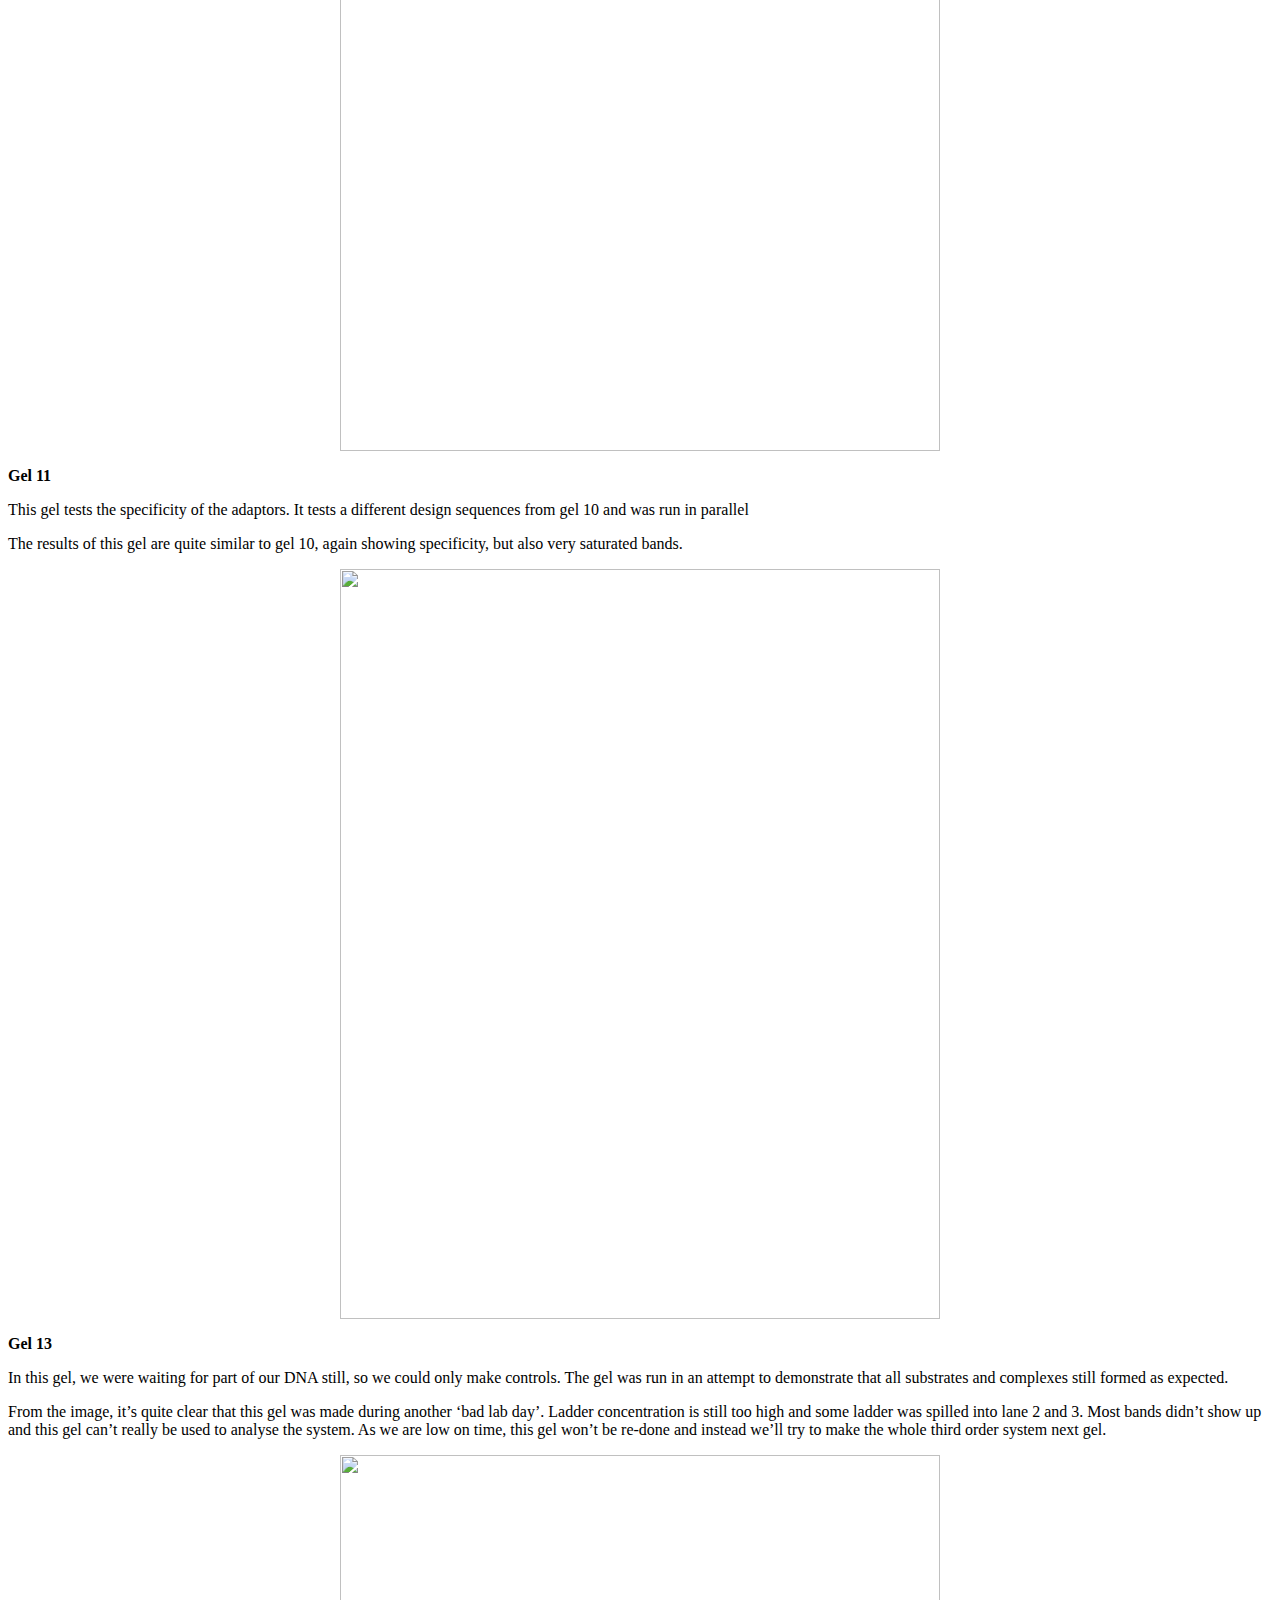
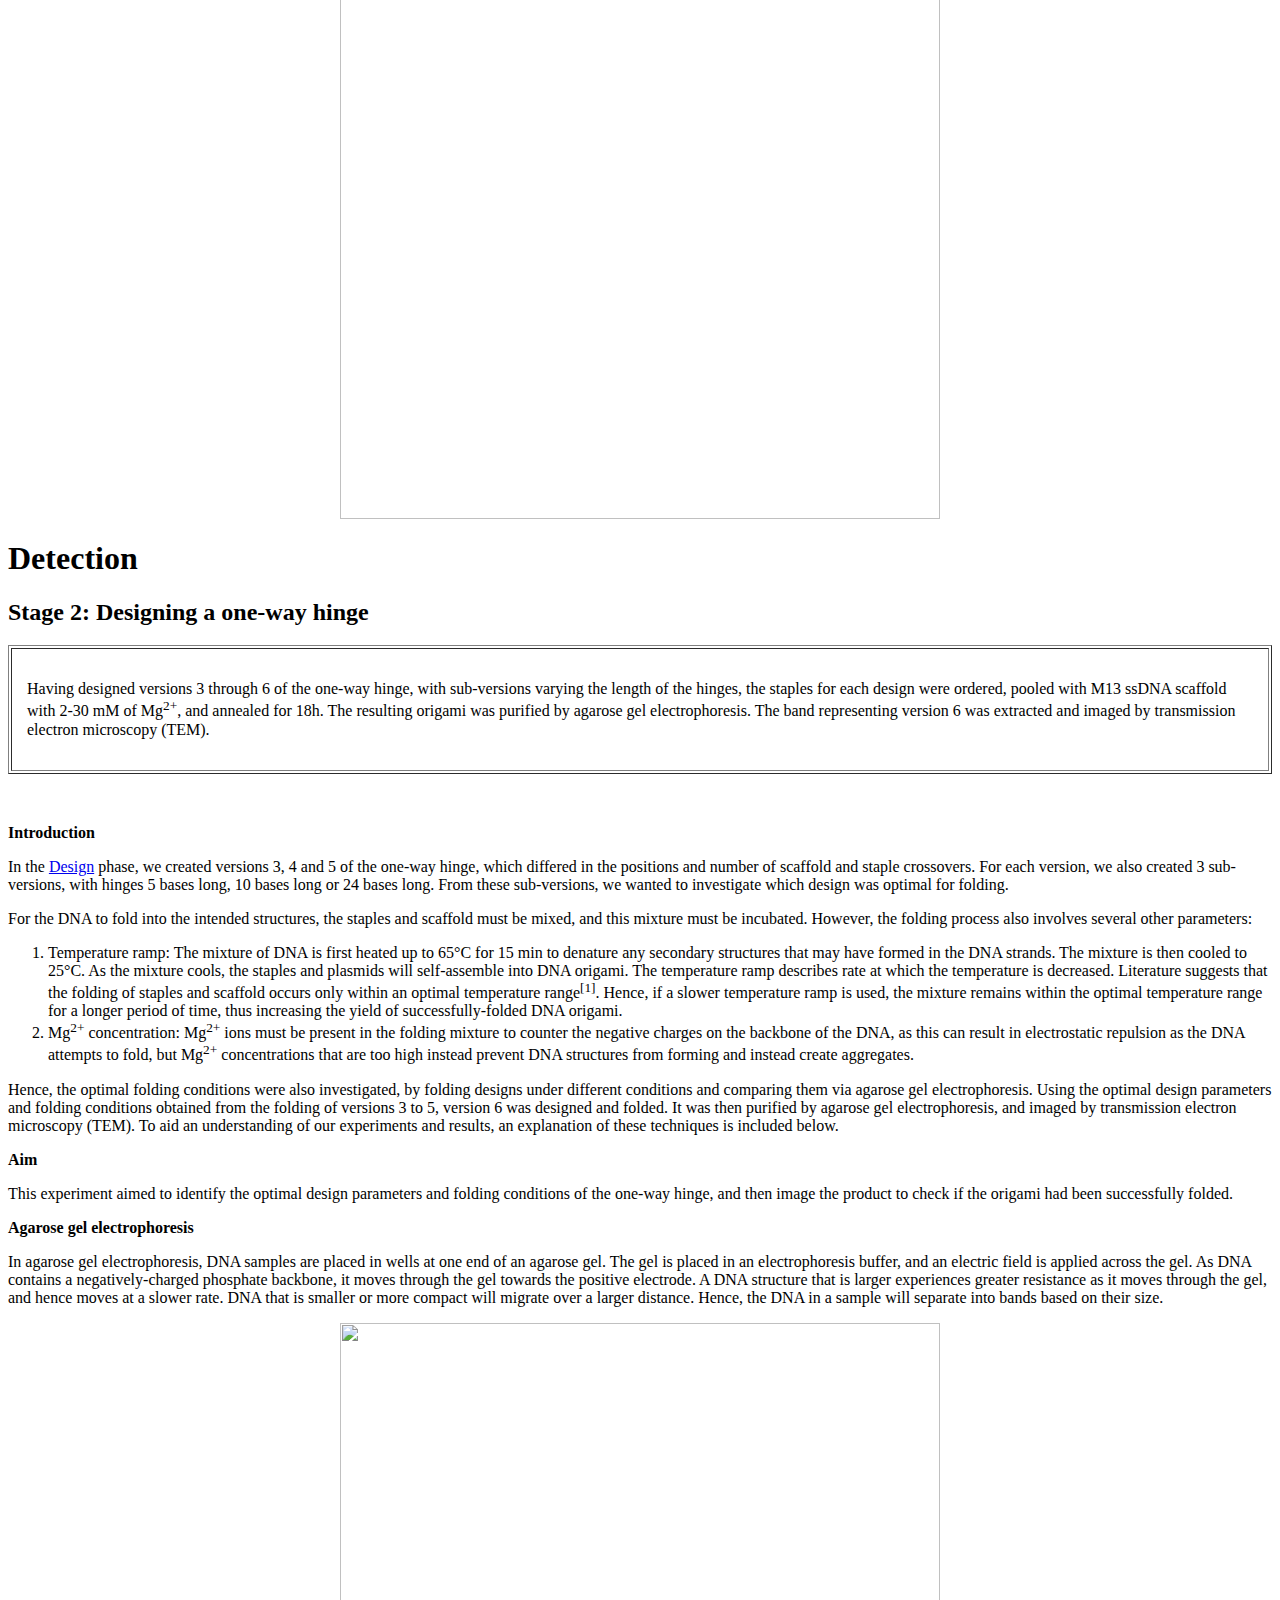
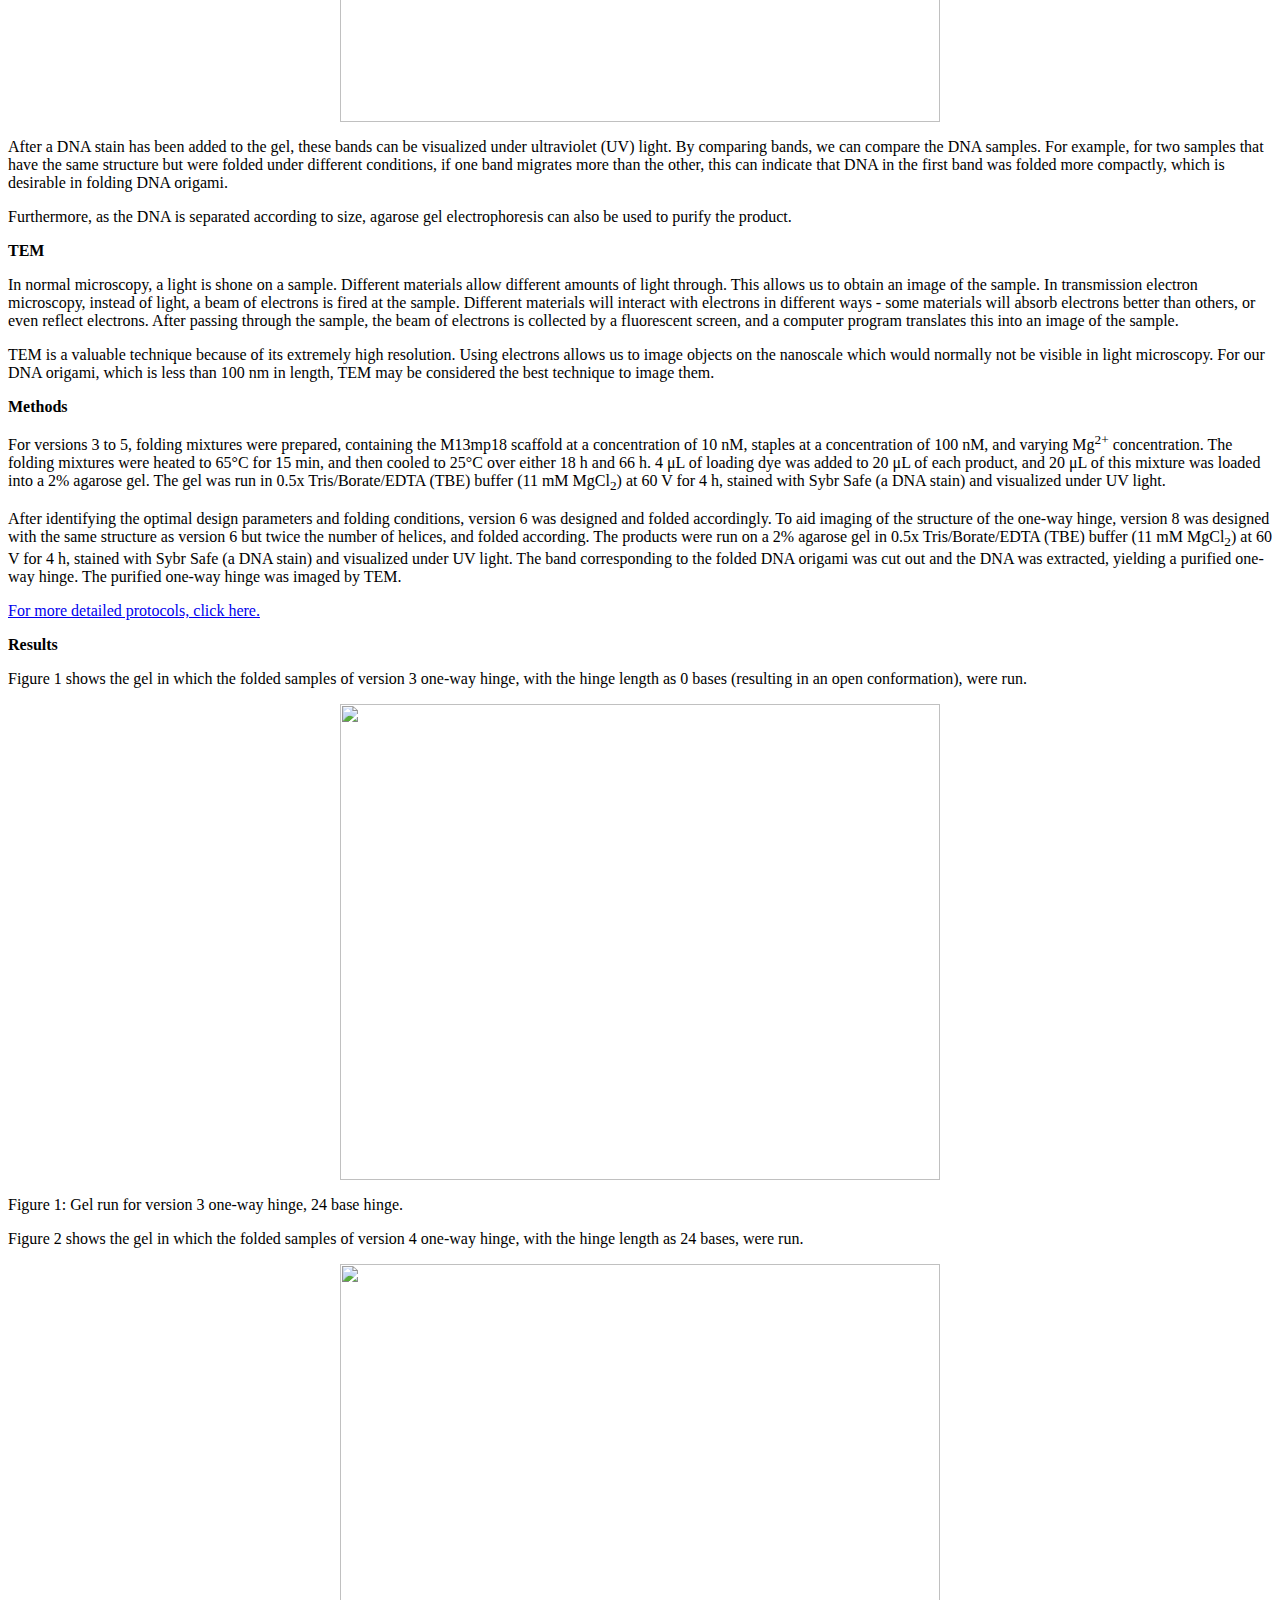
==== commit 1b542592: "regdfrgsdfg" ====
--- a/analysis/index.html
+++ b/analysis/index.html
@@ -229,7 +229,7 @@
 
 <p>This gel was a ‘do-over’ of gel 3 and 4, it aimed to show that all the substrates and helper sequences work as predicted as in gel 2, not all the results made sense.</p>
 
-<p>Lanes 3, 5, 10 and 11 are missing AF, Helper A, BG and Helper B respectively. This could have been caused by insufficient mixing of our samples and hence a low concentration of dna. To improve on this, we will ‘re-do’ this gel to confirm that that was the problem.</p>
+<p>Lanes 3, 5, 10 and 11 are missing AF, Helper A, BG and Helper B respectively. This could have been caused by insufficient mixing of our samples and hence a low concentration of DNA. To improve on this, we will ‘re-do’ this gel to confirm that that was the problem.</p>
 
 <p>The lanes that showed up show exactly what we’d expect and confirm the system works.</p>
 
@@ -391,7 +391,7 @@
 
 <p>Table 1: Contents of lanes in gel shown in Figure 4.</p>
 
-<table border="1" cellpadding="5" style="margin: 0 auto;">
+<table border="1" cellpadding="5" style="margin: 40px auto;">
 <thead><tr><th>Lane</th><th>Contents</th><th>Folding conditions</th></tr></thead><tbody>
  <tr><td>1</td><td>1 kb ladder</td><td>-</td></tr>
  <tr><td>2</td><td>M13mp18 plasmid</td><td>-</td></tr>
